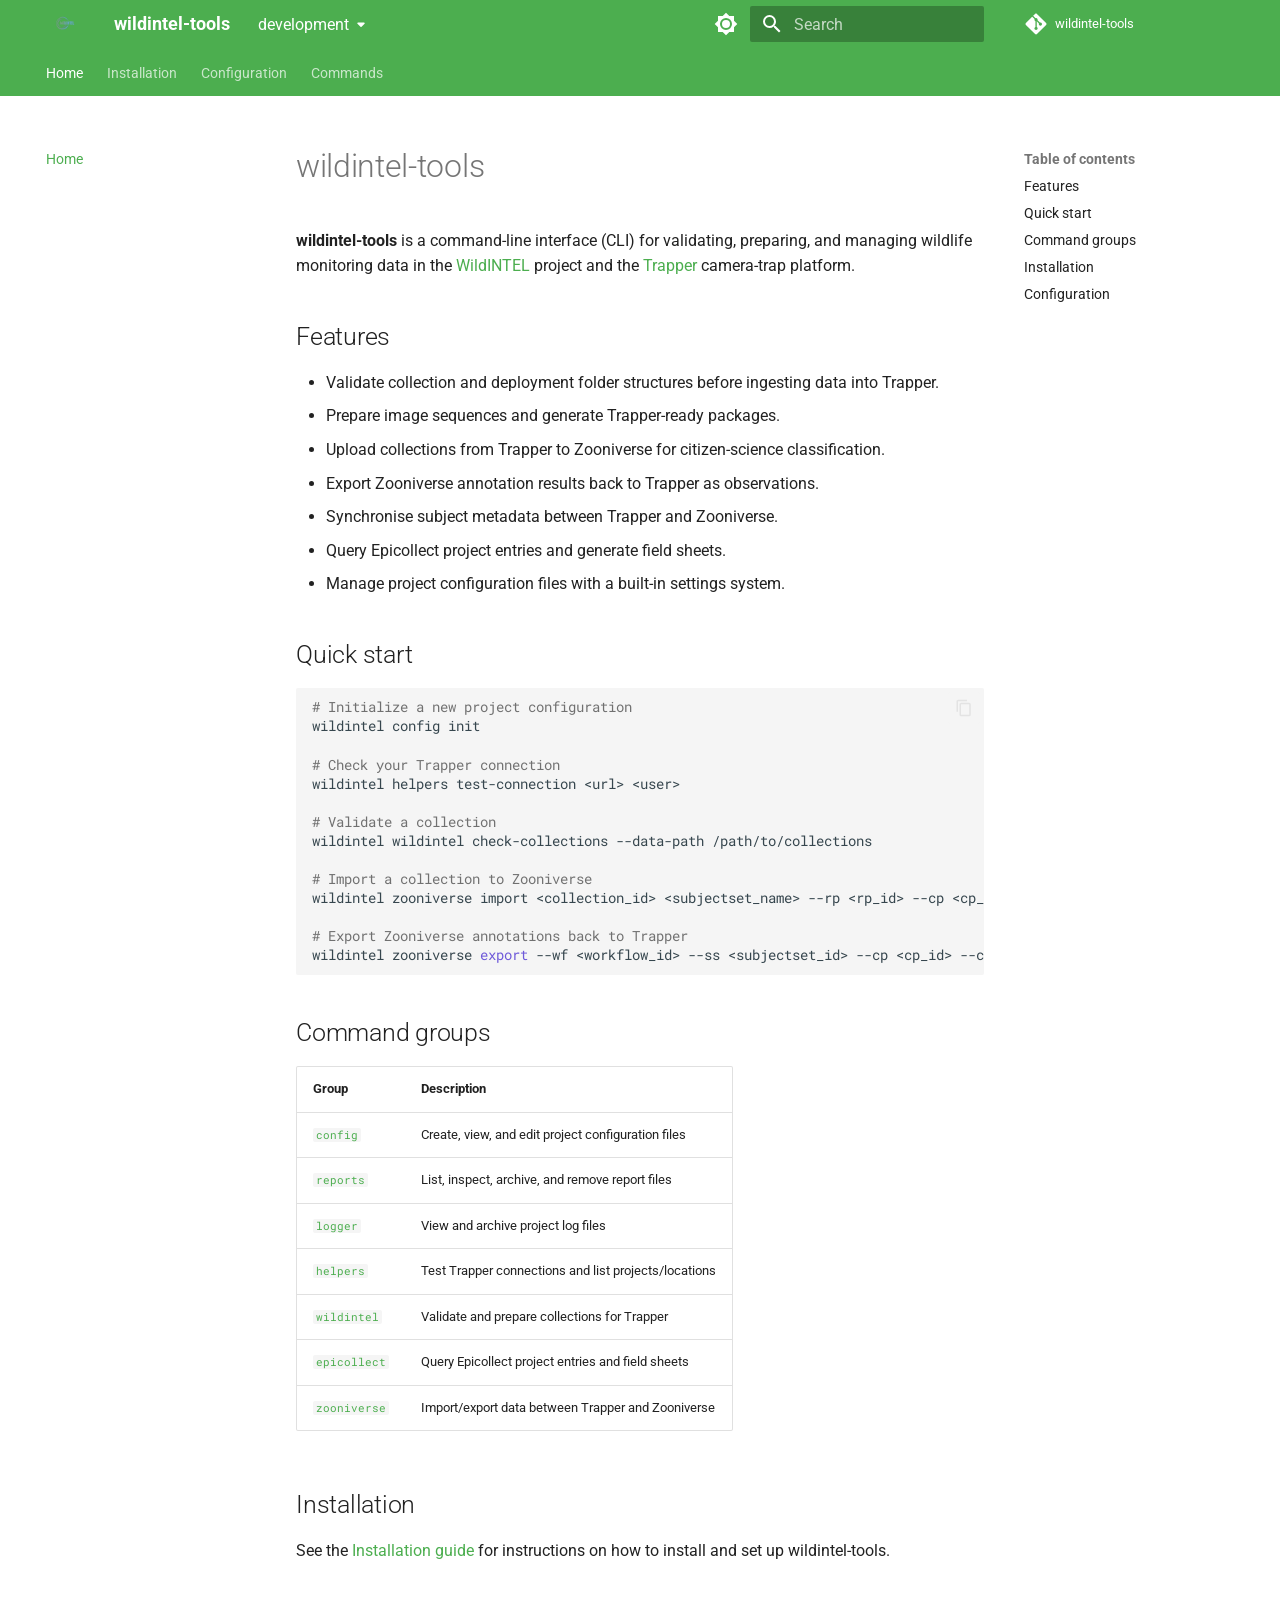
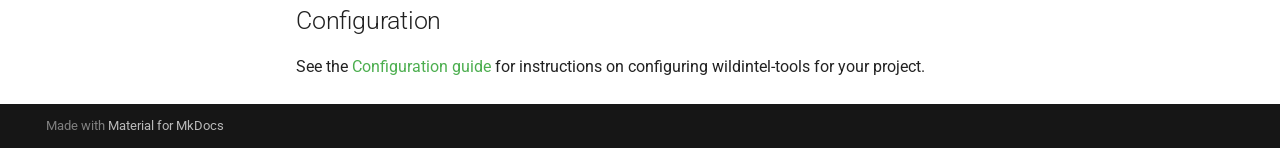
==== development/index.html @ 9eaab65e "Deployed 349ce92 to development with MkDocs 1.6.1 and mike 2.2.0" ====
<!doctype html>
<html lang="en" class="no-js">
  <head>
    
      <meta charset="utf-8">
      <meta name="viewport" content="width=device-width,initial-scale=1">
      
        <meta name="description" content="Utilities for validating and preparing wildlife monitoring data for the WildINTEL project and Trapper platform">
      
      
      
        <link rel="canonical" href="https://ijfvianauhu.github.io/wildintel-tools/development/">
      
      
      
        <link rel="next" href="installation/">
      
      
        
      
      
      <link rel="icon" href="assets/images/favicon.png">
      <meta name="generator" content="mkdocs-1.6.1, mkdocs-material-9.7.6">
    
    
      
        <title>wildintel-tools</title>
      
    
    
      <link rel="stylesheet" href="assets/stylesheets/main.484c7ddc.min.css">
      
        
        <link rel="stylesheet" href="assets/stylesheets/palette.ab4e12ef.min.css">
      
      


    
    
      
    
    
      
        
        
        <link rel="preconnect" href="https://fonts.gstatic.com" crossorigin>
        <link rel="stylesheet" href="https://fonts.googleapis.com/css?family=Roboto:300,300i,400,400i,700,700i%7CRoboto+Mono:400,400i,700,700i&display=fallback">
        <style>:root{--md-text-font:"Roboto";--md-code-font:"Roboto Mono"}</style>
      
    
    
      <link rel="stylesheet" href="stylesheets/extras.css">
    
    <script>__md_scope=new URL(".",location),__md_hash=e=>[...e].reduce(((e,_)=>(e<<5)-e+_.charCodeAt(0)),0),__md_get=(e,_=localStorage,t=__md_scope)=>JSON.parse(_.getItem(t.pathname+"."+e)),__md_set=(e,_,t=localStorage,a=__md_scope)=>{try{t.setItem(a.pathname+"."+e,JSON.stringify(_))}catch(e){}}</script>
    
      

    
    
  </head>
  
  
    
    
      
    
    
    
    
    <body dir="ltr" data-md-color-scheme="default" data-md-color-primary="green" data-md-color-accent="light-green">
  
    
    <input class="md-toggle" data-md-toggle="drawer" type="checkbox" id="__drawer" autocomplete="off">
    <input class="md-toggle" data-md-toggle="search" type="checkbox" id="__search" autocomplete="off">
    <label class="md-overlay" for="__drawer"></label>
    <div data-md-component="skip">
      
        
        <a href="#wildintel-tools" class="md-skip">
          Skip to content
        </a>
      
    </div>
    <div data-md-component="announce">
      
    </div>
    
      <div data-md-color-scheme="default" data-md-component="outdated" hidden>
        
      </div>
    
    
      

<header class="md-header" data-md-component="header">
  <nav class="md-header__inner md-grid" aria-label="Header">
    <a href="." title="wildintel-tools" class="md-header__button md-logo" aria-label="wildintel-tools" data-md-component="logo">
      
  <img src="imgs/logo.png" alt="logo">

    </a>
    <label class="md-header__button md-icon" for="__drawer">
      
      <svg xmlns="http://www.w3.org/2000/svg" viewBox="0 0 24 24"><path d="M3 6h18v2H3zm0 5h18v2H3zm0 5h18v2H3z"/></svg>
    </label>
    <div class="md-header__title" data-md-component="header-title">
      <div class="md-header__ellipsis">
        <div class="md-header__topic">
          <span class="md-ellipsis">
            wildintel-tools
          </span>
        </div>
        <div class="md-header__topic" data-md-component="header-topic">
          <span class="md-ellipsis">
            
              Home
            
          </span>
        </div>
      </div>
    </div>
    
      
        <form class="md-header__option" data-md-component="palette">
  
    
    
    
    <input class="md-option" data-md-color-media="" data-md-color-scheme="default" data-md-color-primary="green" data-md-color-accent="light-green"  aria-label="Switch to dark mode"  type="radio" name="__palette" id="__palette_0">
    
      <label class="md-header__button md-icon" title="Switch to dark mode" for="__palette_1" hidden>
        <svg xmlns="http://www.w3.org/2000/svg" viewBox="0 0 24 24"><path d="M12 8a4 4 0 0 0-4 4 4 4 0 0 0 4 4 4 4 0 0 0 4-4 4 4 0 0 0-4-4m0 10a6 6 0 0 1-6-6 6 6 0 0 1 6-6 6 6 0 0 1 6 6 6 6 0 0 1-6 6m8-9.31V4h-4.69L12 .69 8.69 4H4v4.69L.69 12 4 15.31V20h4.69L12 23.31 15.31 20H20v-4.69L23.31 12z"/></svg>
      </label>
    
  
    
    
    
    <input class="md-option" data-md-color-media="" data-md-color-scheme="slate" data-md-color-primary="green" data-md-color-accent="light-green"  aria-label="Switch to light mode"  type="radio" name="__palette" id="__palette_1">
    
      <label class="md-header__button md-icon" title="Switch to light mode" for="__palette_0" hidden>
        <svg xmlns="http://www.w3.org/2000/svg" viewBox="0 0 24 24"><path d="M12 18c-.89 0-1.74-.2-2.5-.55C11.56 16.5 13 14.42 13 12s-1.44-4.5-3.5-5.45C10.26 6.2 11.11 6 12 6a6 6 0 0 1 6 6 6 6 0 0 1-6 6m8-9.31V4h-4.69L12 .69 8.69 4H4v4.69L.69 12 4 15.31V20h4.69L12 23.31 15.31 20H20v-4.69L23.31 12z"/></svg>
      </label>
    
  
</form>
      
    
    
      <script>var palette=__md_get("__palette");if(palette&&palette.color){if("(prefers-color-scheme)"===palette.color.media){var media=matchMedia("(prefers-color-scheme: light)"),input=document.querySelector(media.matches?"[data-md-color-media='(prefers-color-scheme: light)']":"[data-md-color-media='(prefers-color-scheme: dark)']");palette.color.media=input.getAttribute("data-md-color-media"),palette.color.scheme=input.getAttribute("data-md-color-scheme"),palette.color.primary=input.getAttribute("data-md-color-primary"),palette.color.accent=input.getAttribute("data-md-color-accent")}for(var[key,value]of Object.entries(palette.color))document.body.setAttribute("data-md-color-"+key,value)}</script>
    
    
    
      
      
        <label class="md-header__button md-icon" for="__search">
          
          <svg xmlns="http://www.w3.org/2000/svg" viewBox="0 0 24 24"><path d="M9.5 3A6.5 6.5 0 0 1 16 9.5c0 1.61-.59 3.09-1.56 4.23l.27.27h.79l5 5-1.5 1.5-5-5v-.79l-.27-.27A6.52 6.52 0 0 1 9.5 16 6.5 6.5 0 0 1 3 9.5 6.5 6.5 0 0 1 9.5 3m0 2C7 5 5 7 5 9.5S7 14 9.5 14 14 12 14 9.5 12 5 9.5 5"/></svg>
        </label>
        <div class="md-search" data-md-component="search" role="dialog">
  <label class="md-search__overlay" for="__search"></label>
  <div class="md-search__inner" role="search">
    <form class="md-search__form" name="search">
      <input type="text" class="md-search__input" name="query" aria-label="Search" placeholder="Search" autocapitalize="off" autocorrect="off" autocomplete="off" spellcheck="false" data-md-component="search-query" required>
      <label class="md-search__icon md-icon" for="__search">
        
        <svg xmlns="http://www.w3.org/2000/svg" viewBox="0 0 24 24"><path d="M9.5 3A6.5 6.5 0 0 1 16 9.5c0 1.61-.59 3.09-1.56 4.23l.27.27h.79l5 5-1.5 1.5-5-5v-.79l-.27-.27A6.52 6.52 0 0 1 9.5 16 6.5 6.5 0 0 1 3 9.5 6.5 6.5 0 0 1 9.5 3m0 2C7 5 5 7 5 9.5S7 14 9.5 14 14 12 14 9.5 12 5 9.5 5"/></svg>
        
        <svg xmlns="http://www.w3.org/2000/svg" viewBox="0 0 24 24"><path d="M20 11v2H8l5.5 5.5-1.42 1.42L4.16 12l7.92-7.92L13.5 5.5 8 11z"/></svg>
      </label>
      <nav class="md-search__options" aria-label="Search">
        
        <button type="reset" class="md-search__icon md-icon" title="Clear" aria-label="Clear" tabindex="-1">
          
          <svg xmlns="http://www.w3.org/2000/svg" viewBox="0 0 24 24"><path d="M19 6.41 17.59 5 12 10.59 6.41 5 5 6.41 10.59 12 5 17.59 6.41 19 12 13.41 17.59 19 19 17.59 13.41 12z"/></svg>
        </button>
      </nav>
      
    </form>
    <div class="md-search__output">
      <div class="md-search__scrollwrap" tabindex="0" data-md-scrollfix>
        <div class="md-search-result" data-md-component="search-result">
          <div class="md-search-result__meta">
            Initializing search
          </div>
          <ol class="md-search-result__list" role="presentation"></ol>
        </div>
      </div>
    </div>
  </div>
</div>
      
    
    
      <div class="md-header__source">
        <a href="https://github.com/ijfvianauhu/wildintel-tools" title="Go to repository" class="md-source" data-md-component="source">
  <div class="md-source__icon md-icon">
    
    <svg xmlns="http://www.w3.org/2000/svg" viewBox="0 0 448 512"><!--! Font Awesome Free 7.1.0 by @fontawesome - https://fontawesome.com License - https://fontawesome.com/license/free (Icons: CC BY 4.0, Fonts: SIL OFL 1.1, Code: MIT License) Copyright 2025 Fonticons, Inc.--><path d="M439.6 236.1 244 40.5c-5.4-5.5-12.8-8.5-20.4-8.5s-15 3-20.4 8.4L162.5 81l51.5 51.5c27.1-9.1 52.7 16.8 43.4 43.7l49.7 49.7c34.2-11.8 61.2 31 35.5 56.7-26.5 26.5-70.2-2.9-56-37.3L240.3 199v121.9c25.3 12.5 22.3 41.8 9.1 55-6.4 6.4-15.2 10.1-24.3 10.1s-17.8-3.6-24.3-10.1c-17.6-17.6-11.1-46.9 11.2-56v-123c-20.8-8.5-24.6-30.7-18.6-45L142.6 101 8.5 235.1C3 240.6 0 247.9 0 255.5s3 15 8.5 20.4l195.6 195.7c5.4 5.4 12.7 8.4 20.4 8.4s15-3 20.4-8.4l194.7-194.7c5.4-5.4 8.4-12.8 8.4-20.4s-3-15-8.4-20.4"/></svg>
  </div>
  <div class="md-source__repository">
    wildintel-tools
  </div>
</a>
      </div>
    
  </nav>
  
</header>
    
    <div class="md-container" data-md-component="container">
      
      
        
          
            
<nav class="md-tabs" aria-label="Tabs" data-md-component="tabs">
  <div class="md-grid">
    <ul class="md-tabs__list">
      
        
  
  
  
    
  
  
    <li class="md-tabs__item md-tabs__item--active">
      <a href="." class="md-tabs__link">
        
  
  
    
  
  Home

      </a>
    </li>
  

      
        
  
  
  
  
    <li class="md-tabs__item">
      <a href="installation/" class="md-tabs__link">
        
  
  
    
  
  Installation

      </a>
    </li>
  

      
        
  
  
  
  
    <li class="md-tabs__item">
      <a href="configuration/" class="md-tabs__link">
        
  
  
    
  
  Configuration

      </a>
    </li>
  

      
        
  
  
  
  
    
    
      <li class="md-tabs__item">
        <a href="commands/config/" class="md-tabs__link">
          
  
  
  Commands

        </a>
      </li>
    
  

      
    </ul>
  </div>
</nav>
          
        
      
      <main class="md-main" data-md-component="main">
        <div class="md-main__inner md-grid">
          
            
              
              <div class="md-sidebar md-sidebar--primary" data-md-component="sidebar" data-md-type="navigation" >
                <div class="md-sidebar__scrollwrap">
                  <div class="md-sidebar__inner">
                    


  


<nav class="md-nav md-nav--primary md-nav--lifted" aria-label="Navigation" data-md-level="0">
  <label class="md-nav__title" for="__drawer">
    <a href="." title="wildintel-tools" class="md-nav__button md-logo" aria-label="wildintel-tools" data-md-component="logo">
      
  <img src="imgs/logo.png" alt="logo">

    </a>
    wildintel-tools
  </label>
  
    <div class="md-nav__source">
      <a href="https://github.com/ijfvianauhu/wildintel-tools" title="Go to repository" class="md-source" data-md-component="source">
  <div class="md-source__icon md-icon">
    
    <svg xmlns="http://www.w3.org/2000/svg" viewBox="0 0 448 512"><!--! Font Awesome Free 7.1.0 by @fontawesome - https://fontawesome.com License - https://fontawesome.com/license/free (Icons: CC BY 4.0, Fonts: SIL OFL 1.1, Code: MIT License) Copyright 2025 Fonticons, Inc.--><path d="M439.6 236.1 244 40.5c-5.4-5.5-12.8-8.5-20.4-8.5s-15 3-20.4 8.4L162.5 81l51.5 51.5c27.1-9.1 52.7 16.8 43.4 43.7l49.7 49.7c34.2-11.8 61.2 31 35.5 56.7-26.5 26.5-70.2-2.9-56-37.3L240.3 199v121.9c25.3 12.5 22.3 41.8 9.1 55-6.4 6.4-15.2 10.1-24.3 10.1s-17.8-3.6-24.3-10.1c-17.6-17.6-11.1-46.9 11.2-56v-123c-20.8-8.5-24.6-30.7-18.6-45L142.6 101 8.5 235.1C3 240.6 0 247.9 0 255.5s3 15 8.5 20.4l195.6 195.7c5.4 5.4 12.7 8.4 20.4 8.4s15-3 20.4-8.4l194.7-194.7c5.4-5.4 8.4-12.8 8.4-20.4s-3-15-8.4-20.4"/></svg>
  </div>
  <div class="md-source__repository">
    wildintel-tools
  </div>
</a>
    </div>
  
  <ul class="md-nav__list" data-md-scrollfix>
    
      
      
  
  
    
  
  
  
    <li class="md-nav__item md-nav__item--active">
      
      <input class="md-nav__toggle md-toggle" type="checkbox" id="__toc">
      
      
        
      
      
        <label class="md-nav__link md-nav__link--active" for="__toc">
          
  
  
  <span class="md-ellipsis">
    
  
    Home
  

    
  </span>
  
  

          <span class="md-nav__icon md-icon"></span>
        </label>
      
      <a href="." class="md-nav__link md-nav__link--active">
        
  
  
  <span class="md-ellipsis">
    
  
    Home
  

    
  </span>
  
  

      </a>
      
        

<nav class="md-nav md-nav--secondary" aria-label="Table of contents">
  
  
  
    
  
  
    <label class="md-nav__title" for="__toc">
      <span class="md-nav__icon md-icon"></span>
      Table of contents
    </label>
    <ul class="md-nav__list" data-md-component="toc" data-md-scrollfix>
      
        <li class="md-nav__item">
  <a href="#features" class="md-nav__link">
    <span class="md-ellipsis">
      
        Features
      
    </span>
  </a>
  
</li>
      
        <li class="md-nav__item">
  <a href="#quick-start" class="md-nav__link">
    <span class="md-ellipsis">
      
        Quick start
      
    </span>
  </a>
  
</li>
      
        <li class="md-nav__item">
  <a href="#command-groups" class="md-nav__link">
    <span class="md-ellipsis">
      
        Command groups
      
    </span>
  </a>
  
</li>
      
        <li class="md-nav__item">
  <a href="#installation" class="md-nav__link">
    <span class="md-ellipsis">
      
        Installation
      
    </span>
  </a>
  
</li>
      
        <li class="md-nav__item">
  <a href="#configuration" class="md-nav__link">
    <span class="md-ellipsis">
      
        Configuration
      
    </span>
  </a>
  
</li>
      
    </ul>
  
</nav>
      
    </li>
  

    
      
      
  
  
  
  
    <li class="md-nav__item">
      <a href="installation/" class="md-nav__link">
        
  
  
  <span class="md-ellipsis">
    
  
    Installation
  

    
  </span>
  
  

      </a>
    </li>
  

    
      
      
  
  
  
  
    <li class="md-nav__item">
      <a href="configuration/" class="md-nav__link">
        
  
  
  <span class="md-ellipsis">
    
  
    Configuration
  

    
  </span>
  
  

      </a>
    </li>
  

    
      
      
  
  
  
  
    
    
    
    
      
      
        
      
    
    
    <li class="md-nav__item md-nav__item--nested">
      
        
        
        <input class="md-nav__toggle md-toggle " type="checkbox" id="__nav_4" >
        
          
          <label class="md-nav__link" for="__nav_4" id="__nav_4_label" tabindex="0">
            
  
  
  <span class="md-ellipsis">
    
  
    Commands
  

    
  </span>
  
  

            <span class="md-nav__icon md-icon"></span>
          </label>
        
        <nav class="md-nav" data-md-level="1" aria-labelledby="__nav_4_label" aria-expanded="false">
          <label class="md-nav__title" for="__nav_4">
            <span class="md-nav__icon md-icon"></span>
            
  
    Commands
  

          </label>
          <ul class="md-nav__list" data-md-scrollfix>
            
              
                
  
  
  
  
    <li class="md-nav__item">
      <a href="commands/config/" class="md-nav__link">
        
  
  
  <span class="md-ellipsis">
    
  
    config
  

    
  </span>
  
  

      </a>
    </li>
  

              
            
              
                
  
  
  
  
    <li class="md-nav__item">
      <a href="commands/reports/" class="md-nav__link">
        
  
  
  <span class="md-ellipsis">
    
  
    reports
  

    
  </span>
  
  

      </a>
    </li>
  

              
            
              
                
  
  
  
  
    <li class="md-nav__item">
      <a href="commands/logger/" class="md-nav__link">
        
  
  
  <span class="md-ellipsis">
    
  
    logger
  

    
  </span>
  
  

      </a>
    </li>
  

              
            
              
                
  
  
  
  
    <li class="md-nav__item">
      <a href="commands/helpers/" class="md-nav__link">
        
  
  
  <span class="md-ellipsis">
    
  
    helpers
  

    
  </span>
  
  

      </a>
    </li>
  

              
            
              
                
  
  
  
  
    <li class="md-nav__item">
      <a href="commands/wildintel/" class="md-nav__link">
        
  
  
  <span class="md-ellipsis">
    
  
    wildintel
  

    
  </span>
  
  

      </a>
    </li>
  

              
            
              
                
  
  
  
  
    <li class="md-nav__item">
      <a href="commands/epicollect/" class="md-nav__link">
        
  
  
  <span class="md-ellipsis">
    
  
    epicollect
  

    
  </span>
  
  

      </a>
    </li>
  

              
            
              
                
  
  
  
  
    <li class="md-nav__item">
      <a href="commands/zooniverse/" class="md-nav__link">
        
  
  
  <span class="md-ellipsis">
    
  
    zooniverse
  

    
  </span>
  
  

      </a>
    </li>
  

              
            
          </ul>
        </nav>
      
    </li>
  

    
  </ul>
</nav>
                  </div>
                </div>
              </div>
            
            
              
              <div class="md-sidebar md-sidebar--secondary" data-md-component="sidebar" data-md-type="toc" >
                <div class="md-sidebar__scrollwrap">
                  <div class="md-sidebar__inner">
                    

<nav class="md-nav md-nav--secondary" aria-label="Table of contents">
  
  
  
    
  
  
    <label class="md-nav__title" for="__toc">
      <span class="md-nav__icon md-icon"></span>
      Table of contents
    </label>
    <ul class="md-nav__list" data-md-component="toc" data-md-scrollfix>
      
        <li class="md-nav__item">
  <a href="#features" class="md-nav__link">
    <span class="md-ellipsis">
      
        Features
      
    </span>
  </a>
  
</li>
      
        <li class="md-nav__item">
  <a href="#quick-start" class="md-nav__link">
    <span class="md-ellipsis">
      
        Quick start
      
    </span>
  </a>
  
</li>
      
        <li class="md-nav__item">
  <a href="#command-groups" class="md-nav__link">
    <span class="md-ellipsis">
      
        Command groups
      
    </span>
  </a>
  
</li>
      
        <li class="md-nav__item">
  <a href="#installation" class="md-nav__link">
    <span class="md-ellipsis">
      
        Installation
      
    </span>
  </a>
  
</li>
      
        <li class="md-nav__item">
  <a href="#configuration" class="md-nav__link">
    <span class="md-ellipsis">
      
        Configuration
      
    </span>
  </a>
  
</li>
      
    </ul>
  
</nav>
                  </div>
                </div>
              </div>
            
          
          
            <div class="md-content" data-md-component="content">
              
              <article class="md-content__inner md-typeset">
                
                  


  
  


<h1 id="wildintel-tools">wildintel-tools</h1>
<p><strong>wildintel-tools</strong> is a command-line interface (CLI) for validating, preparing, and managing wildlife monitoring data in the <a href="https://wildintel.uhu.es">WildINTEL</a> project and the <a href="https://trapper-project.org">Trapper</a> camera-trap platform.</p>
<h2 id="features">Features</h2>
<ul>
<li>Validate collection and deployment folder structures before ingesting data into Trapper.</li>
<li>Prepare image sequences and generate Trapper-ready packages.</li>
<li>Upload collections from Trapper to Zooniverse for citizen-science classification.</li>
<li>Export Zooniverse annotation results back to Trapper as observations.</li>
<li>Synchronise subject metadata between Trapper and Zooniverse.</li>
<li>Query Epicollect project entries and generate field sheets.</li>
<li>Manage project configuration files with a built-in settings system.</li>
</ul>
<h2 id="quick-start">Quick start</h2>
<div class="highlight"><pre><span></span><code><a id="__codelineno-0-1" name="__codelineno-0-1" href="#__codelineno-0-1"></a><span class="c1"># Initialize a new project configuration</span>
<a id="__codelineno-0-2" name="__codelineno-0-2" href="#__codelineno-0-2"></a>wildintel<span class="w"> </span>config<span class="w"> </span>init
<a id="__codelineno-0-3" name="__codelineno-0-3" href="#__codelineno-0-3"></a>
<a id="__codelineno-0-4" name="__codelineno-0-4" href="#__codelineno-0-4"></a><span class="c1"># Check your Trapper connection</span>
<a id="__codelineno-0-5" name="__codelineno-0-5" href="#__codelineno-0-5"></a>wildintel<span class="w"> </span>helpers<span class="w"> </span>test-connection<span class="w"> </span>&lt;url&gt;<span class="w"> </span>&lt;user&gt;
<a id="__codelineno-0-6" name="__codelineno-0-6" href="#__codelineno-0-6"></a>
<a id="__codelineno-0-7" name="__codelineno-0-7" href="#__codelineno-0-7"></a><span class="c1"># Validate a collection</span>
<a id="__codelineno-0-8" name="__codelineno-0-8" href="#__codelineno-0-8"></a>wildintel<span class="w"> </span>wildintel<span class="w"> </span>check-collections<span class="w"> </span>--data-path<span class="w"> </span>/path/to/collections
<a id="__codelineno-0-9" name="__codelineno-0-9" href="#__codelineno-0-9"></a>
<a id="__codelineno-0-10" name="__codelineno-0-10" href="#__codelineno-0-10"></a><span class="c1"># Import a collection to Zooniverse</span>
<a id="__codelineno-0-11" name="__codelineno-0-11" href="#__codelineno-0-11"></a>wildintel<span class="w"> </span>zooniverse<span class="w"> </span>import<span class="w"> </span>&lt;collection_id&gt;<span class="w"> </span>&lt;subjectset_name&gt;<span class="w"> </span>--rp<span class="w"> </span>&lt;rp_id&gt;<span class="w"> </span>--cp<span class="w"> </span>&lt;cp_id&gt;
<a id="__codelineno-0-12" name="__codelineno-0-12" href="#__codelineno-0-12"></a>
<a id="__codelineno-0-13" name="__codelineno-0-13" href="#__codelineno-0-13"></a><span class="c1"># Export Zooniverse annotations back to Trapper</span>
<a id="__codelineno-0-14" name="__codelineno-0-14" href="#__codelineno-0-14"></a>wildintel<span class="w"> </span>zooniverse<span class="w"> </span><span class="nb">export</span><span class="w"> </span>--wf<span class="w"> </span>&lt;workflow_id&gt;<span class="w"> </span>--ss<span class="w"> </span>&lt;subjectset_id&gt;<span class="w"> </span>--cp<span class="w"> </span>&lt;cp_id&gt;<span class="w"> </span>--collection<span class="w"> </span>&lt;collection_id&gt;
</code></pre></div>
<h2 id="command-groups">Command groups</h2>
<table>
<thead>
<tr>
<th>Group</th>
<th>Description</th>
</tr>
</thead>
<tbody>
<tr>
<td><a href="commands/config/"><code>config</code></a></td>
<td>Create, view, and edit project configuration files</td>
</tr>
<tr>
<td><a href="commands/reports/"><code>reports</code></a></td>
<td>List, inspect, archive, and remove report files</td>
</tr>
<tr>
<td><a href="commands/logger/"><code>logger</code></a></td>
<td>View and archive project log files</td>
</tr>
<tr>
<td><a href="commands/helpers/"><code>helpers</code></a></td>
<td>Test Trapper connections and list projects/locations</td>
</tr>
<tr>
<td><a href="commands/wildintel/"><code>wildintel</code></a></td>
<td>Validate and prepare collections for Trapper</td>
</tr>
<tr>
<td><a href="commands/epicollect/"><code>epicollect</code></a></td>
<td>Query Epicollect project entries and field sheets</td>
</tr>
<tr>
<td><a href="commands/zooniverse/"><code>zooniverse</code></a></td>
<td>Import/export data between Trapper and Zooniverse</td>
</tr>
</tbody>
</table>
<h2 id="installation">Installation</h2>
<p>See the <a href="installation/">Installation guide</a> for instructions on how to install and set up wildintel-tools.</p>
<h2 id="configuration">Configuration</h2>
<p>See the <a href="configuration/">Configuration guide</a> for instructions on configuring wildintel-tools for your project.</p>












                
              </article>
            </div>
          
          
<script>var target=document.getElementById(location.hash.slice(1));target&&target.name&&(target.checked=target.name.startsWith("__tabbed_"))</script>
        </div>
        
          <button type="button" class="md-top md-icon" data-md-component="top" hidden>
  
  <svg xmlns="http://www.w3.org/2000/svg" viewBox="0 0 24 24"><path d="M13 20h-2V8l-5.5 5.5-1.42-1.42L12 4.16l7.92 7.92-1.42 1.42L13 8z"/></svg>
  Back to top
</button>
        
      </main>
      
        <footer class="md-footer">
  
  <div class="md-footer-meta md-typeset">
    <div class="md-footer-meta__inner md-grid">
      <div class="md-copyright">
  
  
    Made with
    <a href="https://squidfunk.github.io/mkdocs-material/" target="_blank" rel="noopener">
      Material for MkDocs
    </a>
  
</div>
      
    </div>
  </div>
</footer>
      
    </div>
    <div class="md-dialog" data-md-component="dialog">
      <div class="md-dialog__inner md-typeset"></div>
    </div>
    
    
    
      
      
      <script id="__config" type="application/json">{"annotate": null, "base": ".", "features": ["navigation.tabs", "navigation.sections", "navigation.top", "search.highlight", "content.code.copy", "content.code.annotate", "navigation.tabs"], "search": "assets/javascripts/workers/search.2c215733.min.js", "tags": null, "translations": {"clipboard.copied": "Copied to clipboard", "clipboard.copy": "Copy to clipboard", "search.result.more.one": "1 more on this page", "search.result.more.other": "# more on this page", "search.result.none": "No matching documents", "search.result.one": "1 matching document", "search.result.other": "# matching documents", "search.result.placeholder": "Type to start searching", "search.result.term.missing": "Missing", "select.version": "Select version"}, "version": {"provider": "mike"}}</script>
    
    
      <script src="assets/javascripts/bundle.79ae519e.min.js"></script>
      
    
  </body>
</html>
---- development/assets/stylesheets/main.484c7ddc.min.css ----
@charset "UTF-8";html{-webkit-text-size-adjust:none;-moz-text-size-adjust:none;text-size-adjust:none;box-sizing:border-box}*,:after,:before{box-sizing:inherit}@media (prefers-reduced-motion){*,:after,:before{transition:none!important}}body{margin:0}a,button,input,label{-webkit-tap-highlight-color:transparent}a{color:inherit;text-decoration:none}hr{border:0;box-sizing:initial;display:block;height:.05rem;overflow:visible;padding:0}small{font-size:80%}sub,sup{line-height:1em}img{border-style:none}table{border-collapse:initial;border-spacing:0}td,th{font-weight:400;vertical-align:top}button{background:#0000;border:0;font-family:inherit;font-size:inherit;margin:0;padding:0}input{border:0;outline:none}:root{--md-primary-fg-color:#4051b5;--md-primary-fg-color--light:#5d6cc0;--md-primary-fg-color--dark:#303fa1;--md-primary-bg-color:#fff;--md-primary-bg-color--light:#ffffffb3;--md-accent-fg-color:#526cfe;--md-accent-fg-color--transparent:#526cfe1a;--md-accent-bg-color:#fff;--md-accent-bg-color--light:#ffffffb3}[data-md-color-scheme=default]{color-scheme:light}[data-md-color-scheme=default] img[src$="#gh-dark-mode-only"],[data-md-color-scheme=default] img[src$="#only-dark"]{display:none}:root,[data-md-color-scheme=default]{--md-hue:225deg;--md-default-fg-color:#000000de;--md-default-fg-color--light:#0000008a;--md-default-fg-color--lighter:#00000052;--md-default-fg-color--lightest:#00000012;--md-default-bg-color:#fff;--md-default-bg-color--light:#ffffffb3;--md-default-bg-color--lighter:#ffffff4d;--md-default-bg-color--lightest:#ffffff1f;--md-code-fg-color:#36464e;--md-code-bg-color:#f5f5f5;--md-code-bg-color--light:#f5f5f5b3;--md-code-bg-color--lighter:#f5f5f54d;--md-code-hl-color:#4287ff;--md-code-hl-color--light:#4287ff1a;--md-code-hl-number-color:#d52a2a;--md-code-hl-special-color:#db1457;--md-code-hl-function-color:#a846b9;--md-code-hl-constant-color:#6e59d9;--md-code-hl-keyword-color:#3f6ec6;--md-code-hl-string-color:#1c7d4d;--md-code-hl-name-color:var(--md-code-fg-color);--md-code-hl-operator-color:var(--md-default-fg-color--light);--md-code-hl-punctuation-color:var(--md-default-fg-color--light);--md-code-hl-comment-color:var(--md-default-fg-color--light);--md-code-hl-generic-color:var(--md-default-fg-color--light);--md-code-hl-variable-color:var(--md-default-fg-color--light);--md-typeset-color:var(--md-default-fg-color);--md-typeset-a-color:var(--md-primary-fg-color);--md-typeset-del-color:#f5503d26;--md-typeset-ins-color:#0bd57026;--md-typeset-kbd-color:#fafafa;--md-typeset-kbd-accent-color:#fff;--md-typeset-kbd-border-color:#b8b8b8;--md-typeset-mark-color:#ffff0080;--md-typeset-table-color:#0000001f;--md-typeset-table-color--light:rgba(0,0,0,.035);--md-admonition-fg-color:var(--md-default-fg-color);--md-admonition-bg-color:var(--md-default-bg-color);--md-warning-fg-color:#000000de;--md-warning-bg-color:#ff9;--md-footer-fg-color:#fff;--md-footer-fg-color--light:#ffffffb3;--md-footer-fg-color--lighter:#ffffff73;--md-footer-bg-color:#000000de;--md-footer-bg-color--dark:#00000052;--md-shadow-z1:0 0.2rem 0.5rem #0000000d,0 0 0.05rem #0000001a;--md-shadow-z2:0 0.2rem 0.5rem #0000001a,0 0 0.05rem #00000040;--md-shadow-z3:0 0.2rem 0.5rem #0003,0 0 0.05rem #00000059}.md-icon svg{fill:currentcolor;display:block;height:1.2rem;width:1.2rem}body{-webkit-font-smoothing:antialiased;-moz-osx-font-smoothing:grayscale;--md-text-font-family:var(--md-text-font,_),-apple-system,BlinkMacSystemFont,Helvetica,Arial,sans-serif;--md-code-font-family:var(--md-code-font,_),SFMono-Regular,Consolas,Menlo,monospace}aside,body,input{font-feature-settings:"kern","liga";color:var(--md-typeset-color);font-family:var(--md-text-font-family)}code,kbd,pre{font-feature-settings:"kern";font-family:var(--md-code-font-family)}:root{--md-typeset-table-sort-icon:url('data:image/svg+xml;charset=utf-8,<svg xmlns="http://www.w3.org/2000/svg" viewBox="0 0 24 24"><path d="m18 21-4-4h3V7h-3l4-4 4 4h-3v10h3M2 19v-2h10v2M2 13v-2h7v2M2 7V5h4v2z"/></svg>');--md-typeset-table-sort-icon--asc:url('data:image/svg+xml;charset=utf-8,<svg xmlns="http://www.w3.org/2000/svg" viewBox="0 0 24 24"><path d="M19 17h3l-4 4-4-4h3V3h2M2 17h10v2H2M6 5v2H2V5m0 6h7v2H2z"/></svg>');--md-typeset-table-sort-icon--desc:url('data:image/svg+xml;charset=utf-8,<svg xmlns="http://www.w3.org/2000/svg" viewBox="0 0 24 24"><path d="M19 7h3l-4-4-4 4h3v14h2M2 17h10v2H2M6 5v2H2V5m0 6h7v2H2z"/></svg>')}.md-typeset{-webkit-print-color-adjust:exact;color-adjust:exact;font-size:.8rem;line-height:1.6;overflow-wrap:break-word}@media print{.md-typeset{font-size:.68rem}}.md-typeset blockquote,.md-typeset dl,.md-typeset figure,.md-typeset ol,.md-typeset pre,.md-typeset ul{margin-bottom:1em;margin-top:1em}.md-typeset h1{color:var(--md-default-fg-color--light);font-size:2em;line-height:1.3;margin:0 0 1.25em}.md-typeset h1,.md-typeset h2{font-weight:300;letter-spacing:-.01em}.md-typeset h2{font-size:1.5625em;line-height:1.4;margin:1.6em 0 .64em}.md-typeset h3{font-size:1.25em;font-weight:400;letter-spacing:-.01em;line-height:1.5;margin:1.6em 0 .8em}.md-typeset h2+h3{margin-top:.8em}.md-typeset h4{font-weight:700;letter-spacing:-.01em;margin:1em 0}.md-typeset h5,.md-typeset h6{color:var(--md-default-fg-color--light);font-size:.8em;font-weight:700;letter-spacing:-.01em;margin:1.25em 0}.md-typeset h5{text-transform:uppercase}.md-typeset h5 code{text-transform:none}.md-typeset hr{border-bottom:.05rem solid var(--md-default-fg-color--lightest);display:flow-root;margin:1.5em 0}.md-typeset a{color:var(--md-typeset-a-color);word-break:break-word}.md-typeset a,.md-typeset a:before{transition:color 125ms}.md-typeset a:focus,.md-typeset a:hover{color:var(--md-accent-fg-color)}.md-typeset a:focus code,.md-typeset a:hover code{background-color:var(--md-accent-fg-color--transparent);color:var(--md-accent-fg-color)}.md-typeset a code{color:var(--md-typeset-a-color)}.md-typeset a.focus-visible{outline-color:var(--md-accent-fg-color);outline-offset:.2rem}.md-typeset code,.md-typeset kbd,.md-typeset pre{color:var(--md-code-fg-color);direction:ltr;font-variant-ligatures:none;transition:background-color 125ms}@media print{.md-typeset code,.md-typeset kbd,.md-typeset pre{white-space:pre-wrap}}.md-typeset code{background-color:var(--md-code-bg-color);border-radius:.1rem;-webkit-box-decoration-break:clone;box-decoration-break:clone;font-size:.85em;padding:0 .2941176471em;transition:color 125ms,background-color 125ms;word-break:break-word}.md-typeset code:not(.focus-visible){-webkit-tap-highlight-color:transparent;outline:none}.md-typeset pre{display:flow-root;line-height:1.4;position:relative}.md-typeset pre>code{-webkit-box-decoration-break:slice;box-decoration-break:slice;box-shadow:none;display:block;margin:0;outline-color:var(--md-accent-fg-color);overflow:auto;padding:.7720588235em 1.1764705882em;scrollbar-color:var(--md-default-fg-color--lighter) #0000;scrollbar-width:thin;touch-action:auto;word-break:normal}.md-typeset pre>code:hover{scrollbar-color:var(--md-accent-fg-color) #0000}.md-typeset pre>code::-webkit-scrollbar{height:.2rem;width:.2rem}.md-typeset pre>code::-webkit-scrollbar-thumb{background-color:var(--md-default-fg-color--lighter)}.md-typeset pre>code::-webkit-scrollbar-thumb:hover{background-color:var(--md-accent-fg-color)}.md-typeset kbd{background-color:var(--md-typeset-kbd-color);border-radius:.1rem;box-shadow:0 .1rem 0 .05rem var(--md-typeset-kbd-border-color),0 .1rem 0 var(--md-typeset-kbd-border-color),0 -.1rem .2rem var(--md-typeset-kbd-accent-color) inset;color:var(--md-default-fg-color);display:inline-block;font-size:.75em;padding:0 .6666666667em;vertical-align:text-top;word-break:break-word}.md-typeset mark{background-color:var(--md-typeset-mark-color);-webkit-box-decoration-break:clone;box-decoration-break:clone;color:inherit;word-break:break-word}.md-typeset abbr{cursor:help;text-decoration:none}.md-typeset [data-preview],.md-typeset abbr{border-bottom:.05rem dotted var(--md-default-fg-color--light)}.md-typeset small{opacity:.75}[dir=ltr] .md-typeset sub,[dir=ltr] .md-typeset sup{margin-left:.078125em}[dir=rtl] .md-typeset sub,[dir=rtl] .md-typeset sup{margin-right:.078125em}[dir=ltr] .md-typeset blockquote{padding-left:.6rem}[dir=rtl] .md-typeset blockquote{padding-right:.6rem}[dir=ltr] .md-typeset blockquote{border-left:.2rem solid var(--md-default-fg-color--lighter)}[dir=rtl] .md-typeset blockquote{border-right:.2rem solid var(--md-default-fg-color--lighter)}.md-typeset blockquote{color:var(--md-default-fg-color--light);margin-left:0;margin-right:0}.md-typeset ul{list-style-type:disc}.md-typeset ul[type]{list-style-type:revert-layer}[dir=ltr] .md-typeset ol,[dir=ltr] .md-typeset ul{margin-left:.625em}[dir=rtl] .md-typeset ol,[dir=rtl] .md-typeset ul{margin-right:.625em}.md-typeset ol,.md-typeset ul{padding:0}.md-typeset ol:not([hidden]),.md-typeset ul:not([hidden]){display:flow-root}.md-typeset ol ol,.md-typeset ul ol{list-style-type:lower-alpha}.md-typeset ol ol ol,.md-typeset ul ol ol{list-style-type:lower-roman}.md-typeset ol ol ol ol,.md-typeset ul ol ol ol{list-style-type:upper-alpha}.md-typeset ol ol ol ol ol,.md-typeset ul ol ol ol ol{list-style-type:upper-roman}.md-typeset ol[type],.md-typeset ul[type]{list-style-type:revert-layer}[dir=ltr] .md-typeset ol li,[dir=ltr] .md-typeset ul li{margin-left:1.25em}[dir=rtl] .md-typeset ol li,[dir=rtl] .md-typeset ul li{margin-right:1.25em}.md-typeset ol li,.md-typeset ul li{margin-bottom:.5em}.md-typeset ol li blockquote,.md-typeset ol li p,.md-typeset ul li blockquote,.md-typeset ul li p{margin:.5em 0}.md-typeset ol li:last-child,.md-typeset ul li:last-child{margin-bottom:0}[dir=ltr] .md-typeset ol li ol,[dir=ltr] .md-typeset ol li ul,[dir=ltr] .md-typeset ul li ol,[dir=ltr] .md-typeset ul li ul{margin-left:.625em}[dir=rtl] .md-typeset ol li ol,[dir=rtl] .md-typeset ol li ul,[dir=rtl] .md-typeset ul li ol,[dir=rtl] .md-typeset ul li ul{margin-right:.625em}.md-typeset ol li ol,.md-typeset ol li ul,.md-typeset ul li ol,.md-typeset ul li ul{margin-bottom:.5em;margin-top:.5em}[dir=ltr] .md-typeset dd{margin-left:1.875em}[dir=rtl] .md-typeset dd{margin-right:1.875em}.md-typeset dd{margin-bottom:1.5em;margin-top:1em}.md-typeset img,.md-typeset svg,.md-typeset video{height:auto;max-width:100%}.md-typeset img[align=left]{margin:1em 1em 1em 0}.md-typeset img[align=right]{margin:1em 0 1em 1em}.md-typeset img[align]:only-child{margin-top:0}.md-typeset figure{display:flow-root;margin:1em auto;max-width:100%;text-align:center;width:fit-content}.md-typeset figure img{display:block;margin:0 auto}.md-typeset figcaption{font-style:italic;margin:1em auto;max-width:24rem}.md-typeset iframe{max-width:100%}.md-typeset table:not([class]){background-color:var(--md-default-bg-color);border:.05rem solid var(--md-typeset-table-color);border-radius:.1rem;display:inline-block;font-size:.64rem;max-width:100%;overflow:auto;touch-action:auto}@media print{.md-typeset table:not([class]){display:table}}.md-typeset table:not([class])+*{margin-top:1.5em}.md-typeset table:not([class]) td>:first-child,.md-typeset table:not([class]) th>:first-child{margin-top:0}.md-typeset table:not([class]) td>:last-child,.md-typeset table:not([class]) th>:last-child{margin-bottom:0}.md-typeset table:not([class]) td:not([align]),.md-typeset table:not([class]) th:not([align]){text-align:left}[dir=rtl] .md-typeset table:not([class]) td:not([align]),[dir=rtl] .md-typeset table:not([class]) th:not([align]){text-align:right}.md-typeset table:not([class]) th{font-weight:700;min-width:5rem;padding:.9375em 1.25em;vertical-align:top}.md-typeset table:not([class]) td{border-top:.05rem solid var(--md-typeset-table-color);padding:.9375em 1.25em;vertical-align:top}.md-typeset table:not([class]) tbody tr{transition:background-color 125ms}.md-typeset table:not([class]) tbody tr:hover{background-color:var(--md-typeset-table-color--light);box-shadow:0 .05rem 0 var(--md-default-bg-color) inset}.md-typeset table:not([class]) a{word-break:normal}.md-typeset table th[role=columnheader]{cursor:pointer}[dir=ltr] .md-typeset table th[role=columnheader]:after{margin-left:.5em}[dir=rtl] .md-typeset table th[role=columnheader]:after{margin-right:.5em}.md-typeset table th[role=columnheader]:after{content:"";display:inline-block;height:1.2em;-webkit-mask-image:var(--md-typeset-table-sort-icon);mask-image:var(--md-typeset-table-sort-icon);-webkit-mask-repeat:no-repeat;mask-repeat:no-repeat;-webkit-mask-size:contain;mask-size:contain;transition:background-color 125ms;vertical-align:text-bottom;width:1.2em}.md-typeset table th[role=columnheader]:hover:after{background-color:var(--md-default-fg-color--lighter)}.md-typeset table th[role=columnheader][aria-sort=ascending]:after{background-color:var(--md-default-fg-color--light);-webkit-mask-image:var(--md-typeset-table-sort-icon--asc);mask-image:var(--md-typeset-table-sort-icon--asc)}.md-typeset table th[role=columnheader][aria-sort=descending]:after{background-color:var(--md-default-fg-color--light);-webkit-mask-image:var(--md-typeset-table-sort-icon--desc);mask-image:var(--md-typeset-table-sort-icon--desc)}.md-typeset__scrollwrap{margin:1em -.8rem;overflow-x:auto;touch-action:auto}.md-typeset__table{display:inline-block;margin-bottom:.5em;padding:0 .8rem}@media print{.md-typeset__table{display:block}}html .md-typeset__table table{display:table;margin:0;overflow:hidden;width:100%}@media screen and (max-width:44.984375em){.md-content__inner>pre{margin:1em -.8rem}.md-content__inner>pre code{border-radius:0}}.md-typeset .md-author{border-radius:100%;display:block;flex-shrink:0;height:1.6rem;overflow:hidden;position:relative;transition:color 125ms,transform 125ms;width:1.6rem}.md-typeset .md-author img{display:block}.md-typeset .md-author--more{background:var(--md-default-fg-color--lightest);color:var(--md-default-fg-color--lighter);font-size:.6rem;font-weight:700;line-height:1.6rem;text-align:center}.md-typeset .md-author--long{height:2.4rem;width:2.4rem}.md-typeset a.md-author{transform:scale(1)}.md-typeset a.md-author img{border-radius:100%;filter:grayscale(100%) opacity(75%);transition:filter 125ms}.md-typeset a.md-author:focus,.md-typeset a.md-author:hover{transform:scale(1.1);z-index:1}.md-typeset a.md-author:focus img,.md-typeset a.md-author:hover img{filter:grayscale(0)}.md-banner{background-color:var(--md-footer-bg-color);color:var(--md-footer-fg-color);overflow:auto}@media print{.md-banner{display:none}}.md-banner--warning{background-color:var(--md-warning-bg-color);color:var(--md-warning-fg-color)}.md-banner__inner{font-size:.7rem;margin:.6rem auto;padding:0 .8rem}[dir=ltr] .md-banner__button{float:right}[dir=rtl] .md-banner__button{float:left}.md-banner__button{color:inherit;cursor:pointer;transition:opacity .25s}.no-js .md-banner__button{display:none}.md-banner__button:hover{opacity:.7}html{font-size:125%;height:100%;overflow-x:hidden}@media screen and (min-width:100em){html{font-size:137.5%}}@media screen and (min-width:125em){html{font-size:150%}}body{background-color:var(--md-default-bg-color);display:flex;flex-direction:column;font-size:.5rem;min-height:100%;position:relative;width:100%}@media print{body{display:block}}@media screen and (max-width:59.984375em){body[data-md-scrolllock]{position:fixed}}.md-grid{margin-left:auto;margin-right:auto;max-width:61rem}.md-container{display:flex;flex-direction:column;flex-grow:1}@media print{.md-container{display:block}}.md-main{flex-grow:1}.md-main__inner{display:flex;height:100%;margin-top:1.5rem}.md-ellipsis{overflow:hidden;text-overflow:ellipsis}.md-toggle{display:none}.md-option{height:0;opacity:0;position:absolute;width:0}.md-option:checked+label:not([hidden]){display:block}.md-option.focus-visible+label{outline-color:var(--md-accent-fg-color);outline-style:auto}.md-skip{background-color:var(--md-default-fg-color);border-radius:.1rem;color:var(--md-default-bg-color);font-size:.64rem;margin:.5rem;opacity:0;outline-color:var(--md-accent-fg-color);padding:.3rem .5rem;position:fixed;transform:translateY(.4rem);z-index:-1}.md-skip:focus{opacity:1;transform:translateY(0);transition:transform .25s cubic-bezier(.4,0,.2,1),opacity 175ms 75ms;z-index:10}@page{margin:25mm}:root{--md-clipboard-icon:url('data:image/svg+xml;charset=utf-8,<svg xmlns="http://www.w3.org/2000/svg" viewBox="0 0 24 24"><path d="M19 21H8V7h11m0-2H8a2 2 0 0 0-2 2v14a2 2 0 0 0 2 2h11a2 2 0 0 0 2-2V7a2 2 0 0 0-2-2m-3-4H4a2 2 0 0 0-2 2v14h2V3h12z"/></svg>')}.md-clipboard{border-radius:.1rem;color:var(--md-default-fg-color--lightest);cursor:pointer;height:1.5em;outline-color:var(--md-accent-fg-color);outline-offset:.1rem;transition:color .25s;width:1.5em;z-index:1}@media print{.md-clipboard{display:none}}.md-clipboard:not(.focus-visible){-webkit-tap-highlight-color:transparent;outline:none}:hover>.md-clipboard{color:var(--md-default-fg-color--light)}.md-clipboard:focus,.md-clipboard:hover{color:var(--md-accent-fg-color)}.md-clipboard:after{background-color:currentcolor;content:"";display:block;height:1.125em;margin:0 auto;-webkit-mask-image:var(--md-clipboard-icon);mask-image:var(--md-clipboard-icon);-webkit-mask-position:center;mask-position:center;-webkit-mask-repeat:no-repeat;mask-repeat:no-repeat;-webkit-mask-size:contain;mask-size:contain;width:1.125em}.md-clipboard--inline{cursor:pointer}.md-clipboard--inline code{transition:color .25s,background-color .25s}.md-clipboard--inline:focus code,.md-clipboard--inline:hover code{background-color:var(--md-accent-fg-color--transparent);color:var(--md-accent-fg-color)}:root{--md-code-select-icon:url('data:image/svg+xml;charset=utf-8,<svg xmlns="http://www.w3.org/2000/svg" viewBox="0 0 24 24"><path d="M19 19h-4v2h4c1.1 0 2-.9 2-2v-4h-2m0-12h-4v2h4v4h2V5c0-1.1-.9-2-2-2M5 5h4V3H5c-1.1 0-2 .9-2 2v4h2m0 6H3v4c0 1.1.9 2 2 2h4v-2H5zm2-4h2v2H7zm4 0h2v2h-2zm4 0h2v2h-2zM7 7h2v2H7zm4 0h2v2h-2zm4 0h2v2h-2zm-8 8h2v2H7zm4 0h2v2h-2zm4 0h2v2h-2z"/></svg>');--md-code-copy-icon:url('data:image/svg+xml;charset=utf-8,<svg xmlns="http://www.w3.org/2000/svg" viewBox="0 0 24 24"><path d="M19 21H8V7h11m0-2H8a2 2 0 0 0-2 2v14a2 2 0 0 0 2 2h11a2 2 0 0 0 2-2V7a2 2 0 0 0-2-2m-3-4H4a2 2 0 0 0-2 2v14h2V3h12z"/></svg>')}.md-typeset .md-code__content{display:grid}.md-code__nav{background-color:var(--md-code-bg-color--lighter);border-radius:.1rem;display:flex;gap:.2rem;padding:.2rem;position:absolute;right:.25em;top:.25em;transition:background-color .25s;z-index:1}:hover>.md-code__nav{background-color:var(--md-code-bg-color--light)}.md-code__button{color:var(--md-default-fg-color--lightest);cursor:pointer;display:block;height:1.5em;outline-color:var(--md-accent-fg-color);outline-offset:.1rem;transition:color .25s;width:1.5em}:hover>*>.md-code__button{color:var(--md-default-fg-color--light)}.md-code__button.focus-visible,.md-code__button:hover{color:var(--md-accent-fg-color)}.md-code__button--active{color:var(--md-default-fg-color)!important}.md-code__button:after{background-color:currentcolor;content:"";display:block;height:1.125em;margin:0 auto;-webkit-mask-position:center;mask-position:center;-webkit-mask-repeat:no-repeat;mask-repeat:no-repeat;-webkit-mask-size:contain;mask-size:contain;width:1.125em}.md-code__button[data-md-type=select]:after{-webkit-mask-image:var(--md-code-select-icon);mask-image:var(--md-code-select-icon)}.md-code__button[data-md-type=copy]:after{-webkit-mask-image:var(--md-code-copy-icon);mask-image:var(--md-code-copy-icon)}@keyframes consent{0%{opacity:0;transform:translateY(100%)}to{opacity:1;transform:translateY(0)}}@keyframes overlay{0%{opacity:0}to{opacity:1}}.md-consent__overlay{animation:overlay .25s both;-webkit-backdrop-filter:blur(.1rem);backdrop-filter:blur(.1rem);background-color:#0000008a;height:100%;opacity:1;position:fixed;top:0;width:100%;z-index:5}.md-consent__inner{animation:consent .5s cubic-bezier(.1,.7,.1,1) both;background-color:var(--md-default-bg-color);border:0;border-radius:.1rem;bottom:0;box-shadow:0 0 .2rem #0000001a,0 .2rem .4rem #0003;max-height:100%;overflow:auto;padding:0;position:fixed;width:100%;z-index:5}.md-consent__form{padding:.8rem}.md-consent__settings{display:none;margin:1em 0}input:checked+.md-consent__settings{display:block}.md-consent__controls{margin-bottom:.8rem}.md-typeset .md-consent__controls .md-button{display:inline}@media screen and (max-width:44.984375em){.md-typeset .md-consent__controls .md-button{display:block;margin-top:.4rem;text-align:center;width:100%}}.md-consent label{cursor:pointer}.md-content{flex-grow:1;min-width:0}.md-content__inner{margin:0 .8rem 1.2rem;padding-top:.6rem}@media screen and (min-width:76.25em){[dir=ltr] .md-sidebar--primary:not([hidden])~.md-content>.md-content__inner{margin-left:1.2rem}[dir=ltr] .md-sidebar--secondary:not([hidden])~.md-content>.md-content__inner,[dir=rtl] .md-sidebar--primary:not([hidden])~.md-content>.md-content__inner{margin-right:1.2rem}[dir=rtl] .md-sidebar--secondary:not([hidden])~.md-content>.md-content__inner{margin-left:1.2rem}}.md-content__inner:before{content:"";display:block;height:.4rem}.md-content__inner>:last-child{margin-bottom:0}[dir=ltr] .md-content__button{float:right}[dir=rtl] .md-content__button{float:left}[dir=ltr] .md-content__button{margin-left:.4rem}[dir=rtl] .md-content__button{margin-right:.4rem}.md-content__button{margin:.4rem 0;padding:0}@media print{.md-content__button{display:none}}.md-typeset .md-content__button{color:var(--md-default-fg-color--lighter)}.md-content__button svg{display:inline;vertical-align:top}[dir=rtl] .md-content__button svg{transform:scaleX(-1)}[dir=ltr] .md-dialog{right:.8rem}[dir=rtl] .md-dialog{left:.8rem}.md-dialog{background-color:var(--md-default-fg-color);border-radius:.1rem;bottom:.8rem;box-shadow:var(--md-shadow-z3);min-width:11.1rem;opacity:0;padding:.4rem .6rem;pointer-events:none;position:fixed;transform:translateY(100%);transition:transform 0ms .4s,opacity .4s;z-index:4}@media print{.md-dialog{display:none}}.md-dialog--active{opacity:1;pointer-events:auto;transform:translateY(0);transition:transform .4s cubic-bezier(.075,.85,.175,1),opacity .4s}.md-dialog__inner{color:var(--md-default-bg-color);font-size:.7rem}.md-feedback{margin:2em 0 1em;text-align:center}.md-feedback fieldset{border:none;margin:0;padding:0}.md-feedback__title{font-weight:700;margin:1em auto}.md-feedback__inner{position:relative}.md-feedback__list{display:flex;flex-wrap:wrap;place-content:baseline center;position:relative}.md-feedback__list:hover .md-icon:not(:disabled){color:var(--md-default-fg-color--lighter)}:disabled .md-feedback__list{min-height:1.8rem}.md-feedback__icon{color:var(--md-default-fg-color--light);cursor:pointer;flex-shrink:0;margin:0 .1rem;transition:color 125ms}.md-feedback__icon:not(:disabled).md-icon:hover{color:var(--md-accent-fg-color)}.md-feedback__icon:disabled{color:var(--md-default-fg-color--lightest);pointer-events:none}.md-feedback__note{opacity:0;position:relative;transform:translateY(.4rem);transition:transform .4s cubic-bezier(.1,.7,.1,1),opacity .15s}.md-feedback__note>*{margin:0 auto;max-width:16rem}:disabled .md-feedback__note{opacity:1;transform:translateY(0)}@media print{.md-feedback{display:none}}.md-footer{background-color:var(--md-footer-bg-color);color:var(--md-footer-fg-color)}@media print{.md-footer{display:none}}.md-footer__inner{justify-content:space-between;overflow:auto;padding:.2rem}.md-footer__inner:not([hidden]){display:flex}.md-footer__link{align-items:end;display:flex;flex-grow:0.01;margin-bottom:.4rem;margin-top:1rem;max-width:100%;outline-color:var(--md-accent-fg-color);overflow:hidden;transition:opacity .25s}.md-footer__link:focus,.md-footer__link:hover{opacity:.7}[dir=rtl] .md-footer__link svg{transform:scaleX(-1)}@media screen and (max-width:44.984375em){.md-footer__link--prev{flex-shrink:0}.md-footer__link--prev .md-footer__title{display:none}}[dir=ltr] .md-footer__link--next{margin-left:auto}[dir=rtl] .md-footer__link--next{margin-right:auto}.md-footer__link--next{text-align:right}[dir=rtl] .md-footer__link--next{text-align:left}.md-footer__title{flex-grow:1;font-size:.9rem;margin-bottom:.7rem;max-width:calc(100% - 2.4rem);padding:0 1rem;white-space:nowrap}.md-footer__button{margin:.2rem;padding:.4rem}.md-footer__direction{font-size:.64rem;opacity:.7}.md-footer-meta{background-color:var(--md-footer-bg-color--dark)}.md-footer-meta__inner{display:flex;flex-wrap:wrap;justify-content:space-between;padding:.2rem}html .md-footer-meta.md-typeset a{color:var(--md-footer-fg-color--light)}html .md-footer-meta.md-typeset a:focus,html .md-footer-meta.md-typeset a:hover{color:var(--md-footer-fg-color)}.md-copyright{color:var(--md-footer-fg-color--lighter);font-size:.64rem;margin:auto .6rem;padding:.4rem 0;width:100%}@media screen and (min-width:45em){.md-copyright{width:auto}}.md-copyright__highlight{color:var(--md-footer-fg-color--light)}.md-social{display:inline-flex;gap:.2rem;margin:0 .4rem;padding:.2rem 0 .6rem}@media screen and (min-width:45em){.md-social{padding:.6rem 0}}.md-social__link{display:inline-block;height:1.6rem;text-align:center;width:1.6rem}.md-social__link:before{line-height:1.9}.md-social__link svg{fill:currentcolor;max-height:.8rem;vertical-align:-25%}.md-typeset .md-button{border:.1rem solid;border-radius:.1rem;color:var(--md-primary-fg-color);cursor:pointer;display:inline-block;font-weight:700;padding:.625em 2em;transition:color 125ms,background-color 125ms,border-color 125ms}.md-typeset .md-button--primary{background-color:var(--md-primary-fg-color);border-color:var(--md-primary-fg-color);color:var(--md-primary-bg-color)}.md-typeset .md-button:focus,.md-typeset .md-button:hover{background-color:var(--md-accent-fg-color);border-color:var(--md-accent-fg-color);color:var(--md-accent-bg-color)}[dir=ltr] .md-typeset .md-input{border-top-left-radius:.1rem}[dir=ltr] .md-typeset .md-input,[dir=rtl] .md-typeset .md-input{border-top-right-radius:.1rem}[dir=rtl] .md-typeset .md-input{border-top-left-radius:.1rem}.md-typeset .md-input{border-bottom:.1rem solid var(--md-default-fg-color--lighter);box-shadow:var(--md-shadow-z1);font-size:.8rem;height:1.8rem;padding:0 .6rem;transition:border .25s,box-shadow .25s}.md-typeset .md-input:focus,.md-typeset .md-input:hover{border-bottom-color:var(--md-accent-fg-color);box-shadow:var(--md-shadow-z2)}.md-typeset .md-input--stretch{width:100%}.md-header{background-color:var(--md-primary-fg-color);box-shadow:0 0 .2rem #0000,0 .2rem .4rem #0000;color:var(--md-primary-bg-color);display:block;left:0;position:sticky;right:0;top:0;z-index:4}@media print{.md-header{display:none}}.md-header[hidden]{transform:translateY(-100%);transition:transform .25s cubic-bezier(.8,0,.6,1),box-shadow .25s}.md-header--shadow{box-shadow:0 0 .2rem #0000001a,0 .2rem .4rem #0003;transition:transform .25s cubic-bezier(.1,.7,.1,1),box-shadow .25s}.md-header__inner{align-items:center;display:flex;padding:0 .2rem}.md-header__button{color:currentcolor;cursor:pointer;margin:.2rem;outline-color:var(--md-accent-fg-color);padding:.4rem;position:relative;transition:opacity .25s;vertical-align:middle;z-index:1}.md-header__button:hover{opacity:.7}.md-header__button:not([hidden]){display:inline-block}.md-header__button:not(.focus-visible){-webkit-tap-highlight-color:transparent;outline:none}.md-header__button.md-logo{margin:.2rem;padding:.4rem}@media screen and (max-width:76.234375em){.md-header__button.md-logo{display:none}}.md-header__button.md-logo img,.md-header__button.md-logo svg{fill:currentcolor;display:block;height:1.2rem;width:auto}@media screen and (min-width:60em){.md-header__button[for=__search]{display:none}}.no-js .md-header__button[for=__search]{display:none}[dir=rtl] .md-header__button[for=__search] svg{transform:scaleX(-1)}@media screen and (min-width:76.25em){.md-header__button[for=__drawer]{display:none}}.md-header__topic{display:flex;max-width:100%;position:absolute;transition:transform .4s cubic-bezier(.1,.7,.1,1),opacity .15s;white-space:nowrap}.md-header__topic+.md-header__topic{opacity:0;pointer-events:none;transform:translateX(1.25rem);transition:transform .4s cubic-bezier(1,.7,.1,.1),opacity .15s;z-index:-1}[dir=rtl] .md-header__topic+.md-header__topic{transform:translateX(-1.25rem)}.md-header__topic:first-child{font-weight:700}[dir=ltr] .md-header__title{margin-left:1rem;margin-right:.4rem}[dir=rtl] .md-header__title{margin-left:.4rem;margin-right:1rem}.md-header__title{flex-grow:1;font-size:.9rem;height:2.4rem;line-height:2.4rem}.md-header__title--active .md-header__topic{opacity:0;pointer-events:none;transform:translateX(-1.25rem);transition:transform .4s cubic-bezier(1,.7,.1,.1),opacity .15s;z-index:-1}[dir=rtl] .md-header__title--active .md-header__topic{transform:translateX(1.25rem)}.md-header__title--active .md-header__topic+.md-header__topic{opacity:1;pointer-events:auto;transform:translateX(0);transition:transform .4s cubic-bezier(.1,.7,.1,1),opacity .15s;z-index:0}.md-header__title>.md-header__ellipsis{height:100%;position:relative;width:100%}.md-header__option{display:flex;flex-shrink:0;max-width:100%;transition:max-width 0ms .25s,opacity .25s .25s;white-space:nowrap}[data-md-toggle=search]:checked~.md-header .md-header__option{max-width:0;opacity:0;transition:max-width 0ms,opacity 0ms}.md-header__option>input{bottom:0}.md-header__source{display:none}@media screen and (min-width:60em){[dir=ltr] .md-header__source{margin-left:1rem}[dir=rtl] .md-header__source{margin-right:1rem}.md-header__source{display:block;max-width:11.7rem;width:11.7rem}}@media screen and (min-width:76.25em){[dir=ltr] .md-header__source{margin-left:1.4rem}[dir=rtl] .md-header__source{margin-right:1.4rem}}.md-meta{color:var(--md-default-fg-color--light);font-size:.7rem;line-height:1.3}.md-meta__list{display:inline-flex;flex-wrap:wrap;list-style:none;margin:0;padding:0}.md-meta__item:not(:last-child):after{content:"·";margin-left:.2rem;margin-right:.2rem}.md-meta__link{color:var(--md-typeset-a-color)}.md-meta__link:focus,.md-meta__link:hover{color:var(--md-accent-fg-color)}.md-draft{background-color:#ff1744;border-radius:.125em;color:#fff;display:inline-block;font-weight:700;padding-left:.5714285714em;padding-right:.5714285714em}:root{--md-nav-icon--prev:url('data:image/svg+xml;charset=utf-8,<svg xmlns="http://www.w3.org/2000/svg" viewBox="0 0 24 24"><path d="M20 11v2H8l5.5 5.5-1.42 1.42L4.16 12l7.92-7.92L13.5 5.5 8 11z"/></svg>');--md-nav-icon--next:url('data:image/svg+xml;charset=utf-8,<svg xmlns="http://www.w3.org/2000/svg" viewBox="0 0 24 24"><path d="M8.59 16.58 13.17 12 8.59 7.41 10 6l6 6-6 6z"/></svg>');--md-toc-icon:url('data:image/svg+xml;charset=utf-8,<svg xmlns="http://www.w3.org/2000/svg" viewBox="0 0 24 24"><path d="M3 9h14V7H3zm0 4h14v-2H3zm0 4h14v-2H3zm16 0h2v-2h-2zm0-10v2h2V7zm0 6h2v-2h-2z"/></svg>')}.md-nav{font-size:.7rem;line-height:1.3}.md-nav__title{color:var(--md-default-fg-color--light);display:block;font-weight:700;overflow:hidden;padding:0 .6rem;text-overflow:ellipsis}.md-nav__title .md-nav__button{display:none}.md-nav__title .md-nav__button img{height:100%;width:auto}.md-nav__title .md-nav__button.md-logo img,.md-nav__title .md-nav__button.md-logo svg{fill:currentcolor;display:block;height:2.4rem;max-width:100%;object-fit:contain;width:auto}.md-nav__list{list-style:none;margin:0;padding:0}.md-nav__link{align-items:flex-start;display:flex;gap:.4rem;margin-top:.625em;scroll-snap-align:start;transition:color 125ms}.md-nav__link--passed,.md-nav__link--passed code{color:var(--md-default-fg-color--light)}.md-nav__item .md-nav__link--active,.md-nav__item .md-nav__link--active code{color:var(--md-typeset-a-color)}.md-nav__link .md-ellipsis{position:relative}.md-nav__link .md-ellipsis code{word-break:normal}[dir=ltr] .md-nav__link .md-icon:last-child{margin-left:auto}[dir=rtl] .md-nav__link .md-icon:last-child{margin-right:auto}.md-nav__link .md-typeset{font-size:.7rem;line-height:1.3}.md-nav__link svg{fill:currentcolor;flex-shrink:0;height:1.3em;position:relative}.md-nav__link[for]:focus,.md-nav__link[for]:hover,.md-nav__link[href]:focus,.md-nav__link[href]:hover{color:var(--md-accent-fg-color);cursor:pointer}.md-nav__link[for]:focus code,.md-nav__link[for]:hover code,.md-nav__link[href]:focus code,.md-nav__link[href]:hover code{background-color:var(--md-accent-fg-color--transparent);color:var(--md-accent-fg-color)}.md-nav__link.focus-visible{outline-color:var(--md-accent-fg-color);outline-offset:.2rem}.md-nav--primary .md-nav__link[for=__toc]{display:none}.md-nav--primary .md-nav__link[for=__toc] .md-icon:after{background-color:currentcolor;display:block;height:100%;-webkit-mask-image:var(--md-toc-icon);mask-image:var(--md-toc-icon);width:100%}.md-nav--primary .md-nav__link[for=__toc]~.md-nav{display:none}.md-nav__container>.md-nav__link{margin-top:0}.md-nav__container>.md-nav__link:first-child{flex-grow:1;min-width:0}.md-nav__icon{flex-shrink:0}.md-nav__source{display:none}@media screen and (max-width:76.234375em){.md-nav--primary,.md-nav--primary .md-nav{background-color:var(--md-default-bg-color);display:flex;flex-direction:column;height:100%;left:0;position:absolute;right:0;top:0;z-index:1}.md-nav--primary .md-nav__item,.md-nav--primary .md-nav__title{font-size:.8rem;line-height:1.5}.md-nav--primary .md-nav__title{background-color:var(--md-default-fg-color--lightest);color:var(--md-default-fg-color--light);cursor:pointer;height:5.6rem;line-height:2.4rem;padding:3rem .8rem .2rem;position:relative;white-space:nowrap}[dir=ltr] .md-nav--primary .md-nav__title .md-nav__icon{left:.4rem}[dir=rtl] .md-nav--primary .md-nav__title .md-nav__icon{right:.4rem}.md-nav--primary .md-nav__title .md-nav__icon{display:block;height:1.2rem;margin:.2rem;position:absolute;top:.4rem;width:1.2rem}.md-nav--primary .md-nav__title .md-nav__icon:after{background-color:currentcolor;content:"";display:block;height:100%;-webkit-mask-image:var(--md-nav-icon--prev);mask-image:var(--md-nav-icon--prev);-webkit-mask-position:center;mask-position:center;-webkit-mask-repeat:no-repeat;mask-repeat:no-repeat;-webkit-mask-size:contain;mask-size:contain;width:100%}.md-nav--primary .md-nav__title~.md-nav__list{background-color:var(--md-default-bg-color);box-shadow:0 .05rem 0 var(--md-default-fg-color--lightest) inset;overflow-y:auto;scroll-snap-type:y mandatory;touch-action:pan-y}.md-nav--primary .md-nav__title~.md-nav__list>:first-child{border-top:0}.md-nav--primary .md-nav__title[for=__drawer]{background-color:var(--md-primary-fg-color);color:var(--md-primary-bg-color);font-weight:700}.md-nav--primary .md-nav__title .md-logo{display:block;left:.2rem;margin:.2rem;padding:.4rem;position:absolute;right:.2rem;top:.2rem}.md-nav--primary .md-nav__list{flex:1}.md-nav--primary .md-nav__item{border-top:.05rem solid var(--md-default-fg-color--lightest)}.md-nav--primary .md-nav__item--active>.md-nav__link{color:var(--md-typeset-a-color)}.md-nav--primary .md-nav__item--active>.md-nav__link:focus,.md-nav--primary .md-nav__item--active>.md-nav__link:hover{color:var(--md-accent-fg-color)}.md-nav--primary .md-nav__link{margin-top:0;padding:.6rem .8rem}.md-nav--primary .md-nav__link svg{margin-top:.1em}.md-nav--primary .md-nav__link>.md-nav__link{padding:0}[dir=ltr] .md-nav--primary .md-nav__link .md-nav__icon{margin-right:-.2rem}[dir=rtl] .md-nav--primary .md-nav__link .md-nav__icon{margin-left:-.2rem}.md-nav--primary .md-nav__link .md-nav__icon{font-size:1.2rem;height:1.2rem;width:1.2rem}.md-nav--primary .md-nav__link .md-nav__icon:after{background-color:currentcolor;content:"";display:block;height:100%;-webkit-mask-image:var(--md-nav-icon--next);mask-image:var(--md-nav-icon--next);-webkit-mask-position:center;mask-position:center;-webkit-mask-repeat:no-repeat;mask-repeat:no-repeat;-webkit-mask-size:contain;mask-size:contain;width:100%}[dir=rtl] .md-nav--primary .md-nav__icon:after{transform:scale(-1)}.md-nav--primary .md-nav--secondary .md-nav{background-color:initial;position:static}[dir=ltr] .md-nav--primary .md-nav--secondary .md-nav .md-nav__link{padding-left:1.4rem}[dir=rtl] .md-nav--primary .md-nav--secondary .md-nav .md-nav__link{padding-right:1.4rem}[dir=ltr] .md-nav--primary .md-nav--secondary .md-nav .md-nav .md-nav__link{padding-left:2rem}[dir=rtl] .md-nav--primary .md-nav--secondary .md-nav .md-nav .md-nav__link{padding-right:2rem}[dir=ltr] .md-nav--primary .md-nav--secondary .md-nav .md-nav .md-nav .md-nav__link{padding-left:2.6rem}[dir=rtl] .md-nav--primary .md-nav--secondary .md-nav .md-nav .md-nav .md-nav__link{padding-right:2.6rem}[dir=ltr] .md-nav--primary .md-nav--secondary .md-nav .md-nav .md-nav .md-nav .md-nav__link{padding-left:3.2rem}[dir=rtl] .md-nav--primary .md-nav--secondary .md-nav .md-nav .md-nav .md-nav .md-nav__link{padding-right:3.2rem}.md-nav--secondary{background-color:initial}.md-nav__toggle~.md-nav{display:flex;opacity:0;transform:translateX(100%);transition:transform .25s cubic-bezier(.8,0,.6,1),opacity 125ms 50ms}[dir=rtl] .md-nav__toggle~.md-nav{transform:translateX(-100%)}.md-nav__toggle:checked~.md-nav{opacity:1;transform:translateX(0);transition:transform .25s cubic-bezier(.4,0,.2,1),opacity 125ms 125ms}.md-nav__toggle:checked~.md-nav>.md-nav__list{backface-visibility:hidden}}@media screen and (max-width:59.984375em){.md-nav--primary .md-nav__link[for=__toc]{display:flex}.md-nav--primary .md-nav__link[for=__toc] .md-icon:after{content:""}.md-nav--primary .md-nav__link[for=__toc]+.md-nav__link{display:none}.md-nav--primary .md-nav__link[for=__toc]~.md-nav{display:flex}.md-nav__source{background-color:var(--md-primary-fg-color--dark);color:var(--md-primary-bg-color);display:block;padding:0 .2rem}}@media screen and (min-width:60em) and (max-width:76.234375em){.md-nav--integrated .md-nav__link[for=__toc]{display:flex}.md-nav--integrated .md-nav__link[for=__toc] .md-icon:after{content:""}.md-nav--integrated .md-nav__link[for=__toc]+.md-nav__link{display:none}.md-nav--integrated .md-nav__link[for=__toc]~.md-nav{display:flex}}@media screen and (min-width:60em){.md-nav{margin-bottom:-.4rem}.md-nav--secondary .md-nav__title{background:var(--md-default-bg-color);box-shadow:0 0 .4rem .4rem var(--md-default-bg-color);position:sticky;top:0;z-index:1}.md-nav--secondary .md-nav__title[for=__toc]{scroll-snap-align:start}.md-nav--secondary .md-nav__title .md-nav__icon{display:none}[dir=ltr] .md-nav--secondary .md-nav__list{padding-left:.6rem}[dir=rtl] .md-nav--secondary .md-nav__list{padding-right:.6rem}.md-nav--secondary .md-nav__list{padding-bottom:.4rem}[dir=ltr] .md-nav--secondary .md-nav__item>.md-nav__link{margin-right:.4rem}[dir=rtl] .md-nav--secondary .md-nav__item>.md-nav__link{margin-left:.4rem}}@media screen and (min-width:76.25em){.md-nav{margin-bottom:-.4rem;transition:max-height .25s cubic-bezier(.86,0,.07,1)}.md-nav--primary .md-nav__title{background:var(--md-default-bg-color);box-shadow:0 0 .4rem .4rem var(--md-default-bg-color);position:sticky;top:0;z-index:1}.md-nav--primary .md-nav__title[for=__drawer]{scroll-snap-align:start}.md-nav--primary .md-nav__title .md-nav__icon{display:none}[dir=ltr] .md-nav--primary .md-nav__list{padding-left:.6rem}[dir=rtl] .md-nav--primary .md-nav__list{padding-right:.6rem}.md-nav--primary .md-nav__list{padding-bottom:.4rem}[dir=ltr] .md-nav--primary .md-nav__item>.md-nav__link{margin-right:.4rem}[dir=rtl] .md-nav--primary .md-nav__item>.md-nav__link{margin-left:.4rem}.md-nav__toggle~.md-nav{display:grid;grid-template-rows:minmax(.4rem,0fr);opacity:0;transition:grid-template-rows .25s cubic-bezier(.86,0,.07,1),opacity .25s,visibility 0ms .25s;visibility:collapse}.md-nav__toggle~.md-nav>.md-nav__list{overflow:hidden}.md-nav__toggle.md-toggle--indeterminate~.md-nav,.md-nav__toggle:checked~.md-nav{grid-template-rows:minmax(.4rem,1fr);opacity:1;transition:grid-template-rows .25s cubic-bezier(.86,0,.07,1),opacity .15s .1s,visibility 0ms;visibility:visible}.md-nav__toggle.md-toggle--indeterminate~.md-nav{transition:none}.md-nav__item--nested>.md-nav>.md-nav__title{display:none}.md-nav__item--section{display:block;margin:1.25em 0}.md-nav__item--section:last-child{margin-bottom:0}.md-nav__item--section>.md-nav__link{font-weight:700}.md-nav__item--section>.md-nav__link[for]{color:var(--md-default-fg-color--light)}.md-nav__item--section>.md-nav__link:not(.md-nav__container){pointer-events:none}.md-nav__item--section>.md-nav__link .md-icon,.md-nav__item--section>.md-nav__link>[for]{display:none}[dir=ltr] .md-nav__item--section>.md-nav{margin-left:-.6rem}[dir=rtl] .md-nav__item--section>.md-nav{margin-right:-.6rem}.md-nav__item--section>.md-nav{display:block;opacity:1;visibility:visible}.md-nav__item--section>.md-nav>.md-nav__list>.md-nav__item{padding:0}.md-nav__icon{border-radius:100%;height:.9rem;transition:background-color .25s;width:.9rem}.md-nav__icon:hover{background-color:var(--md-accent-fg-color--transparent)}.md-nav__icon:after{background-color:currentcolor;border-radius:100%;content:"";display:inline-block;height:100%;-webkit-mask-image:var(--md-nav-icon--next);mask-image:var(--md-nav-icon--next);-webkit-mask-position:center;mask-position:center;-webkit-mask-repeat:no-repeat;mask-repeat:no-repeat;-webkit-mask-size:contain;mask-size:contain;transition:transform .25s;vertical-align:-.1rem;width:100%}[dir=rtl] .md-nav__icon:after{transform:rotate(180deg)}.md-nav__item--nested .md-nav__toggle:checked~.md-nav__link .md-nav__icon:after,.md-nav__item--nested .md-toggle--indeterminate~.md-nav__link .md-nav__icon:after{transform:rotate(90deg)}.md-nav--lifted>.md-nav__list>.md-nav__item,.md-nav--lifted>.md-nav__title{display:none}.md-nav--lifted>.md-nav__list>.md-nav__item--active{display:block}.md-nav--lifted>.md-nav__list>.md-nav__item--active>.md-nav__link{background:var(--md-default-bg-color);box-shadow:0 0 .4rem .4rem var(--md-default-bg-color);margin-top:0;position:sticky;top:0;z-index:1}.md-nav--lifted>.md-nav__list>.md-nav__item--active>.md-nav__link:not(.md-nav__container){pointer-events:none}.md-nav--lifted>.md-nav__list>.md-nav__item--active.md-nav__item--section{margin:0}[dir=ltr] .md-nav--lifted>.md-nav__list>.md-nav__item>.md-nav:not(.md-nav--secondary){margin-left:-.6rem}[dir=rtl] .md-nav--lifted>.md-nav__list>.md-nav__item>.md-nav:not(.md-nav--secondary){margin-right:-.6rem}.md-nav--lifted>.md-nav__list>.md-nav__item>[for]{color:var(--md-default-fg-color--light)}.md-nav--lifted .md-nav[data-md-level="1"]{grid-template-rows:minmax(.4rem,1fr);opacity:1;visibility:visible}[dir=ltr] .md-nav--integrated>.md-nav__list>.md-nav__item--active .md-nav--secondary{border-left:.05rem solid var(--md-primary-fg-color)}[dir=rtl] .md-nav--integrated>.md-nav__list>.md-nav__item--active .md-nav--secondary{border-right:.05rem solid var(--md-primary-fg-color)}.md-nav--integrated>.md-nav__list>.md-nav__item--active .md-nav--secondary{display:block;margin-bottom:1.25em;opacity:1;visibility:visible}.md-nav--integrated>.md-nav__list>.md-nav__item--active .md-nav--secondary>.md-nav__list{overflow:visible;padding-bottom:0}.md-nav--integrated>.md-nav__list>.md-nav__item--active .md-nav--secondary>.md-nav__title{display:none}}.md-pagination{font-size:.8rem;font-weight:700;gap:.4rem}.md-pagination,.md-pagination>*{align-items:center;display:flex;justify-content:center}.md-pagination>*{border-radius:.2rem;height:1.8rem;min-width:1.8rem;text-align:center}.md-pagination__current{background-color:var(--md-default-fg-color--lightest);color:var(--md-default-fg-color--light)}.md-pagination__link{transition:color 125ms,background-color 125ms}.md-pagination__link:focus,.md-pagination__link:hover{background-color:var(--md-accent-fg-color--transparent);color:var(--md-accent-fg-color)}.md-pagination__link:focus svg,.md-pagination__link:hover svg{color:var(--md-accent-fg-color)}.md-pagination__link.focus-visible{outline-color:var(--md-accent-fg-color);outline-offset:.2rem}.md-pagination__link svg{fill:currentcolor;color:var(--md-default-fg-color--lighter);display:block;max-height:100%;width:1.2rem}:root{--md-path-icon:url('data:image/svg+xml;charset=utf-8,<svg xmlns="http://www.w3.org/2000/svg" viewBox="0 0 24 24"><path d="M8.59 16.58 13.17 12 8.59 7.41 10 6l6 6-6 6z"/></svg>')}.md-path{font-size:.7rem;margin:0 .8rem;overflow:auto;padding-top:1.2rem}.md-path:not([hidden]){display:block}@media screen and (min-width:76.25em){.md-path{margin:0 1.2rem}}.md-path__list{align-items:center;display:flex;gap:.2rem;list-style:none;margin:0;padding:0}.md-path__item:not(:first-child){display:inline-flex;gap:.2rem;white-space:nowrap}.md-path__item:not(:first-child):before{background-color:var(--md-default-fg-color--lighter);content:"";display:inline;height:.8rem;-webkit-mask-image:var(--md-path-icon);mask-image:var(--md-path-icon);width:.8rem}.md-path__link{align-items:center;color:var(--md-default-fg-color--light);display:flex}.md-path__link:focus,.md-path__link:hover{color:var(--md-accent-fg-color)}:root{--md-post-pin-icon:url('data:image/svg+xml;charset=utf-8,<svg xmlns="http://www.w3.org/2000/svg" viewBox="0 0 24 24"><path d="M16 12V4h1V2H7v2h1v8l-2 2v2h5.2v6h1.6v-6H18v-2z"/></svg>')}.md-post__back{border-bottom:.05rem solid var(--md-default-fg-color--lightest);margin-bottom:1.2rem;padding-bottom:1.2rem}@media screen and (max-width:76.234375em){.md-post__back{display:none}}[dir=rtl] .md-post__back svg{transform:scaleX(-1)}.md-post__authors{display:flex;flex-direction:column;gap:.6rem;margin:0 .6rem 1.2rem}.md-post .md-post__meta a{transition:color 125ms}.md-post .md-post__meta a:focus,.md-post .md-post__meta a:hover{color:var(--md-accent-fg-color)}.md-post__title{color:var(--md-default-fg-color--light);font-weight:700}.md-post--excerpt{margin-bottom:3.2rem}.md-post--excerpt .md-post__header{align-items:center;display:flex;gap:.6rem;min-height:1.6rem}.md-post--excerpt .md-post__authors{align-items:center;display:inline-flex;flex-direction:row;gap:.2rem;margin:0;min-height:2.4rem}[dir=ltr] .md-post--excerpt .md-post__meta .md-meta__list{margin-right:.4rem}[dir=rtl] .md-post--excerpt .md-post__meta .md-meta__list{margin-left:.4rem}.md-post--excerpt .md-post__content>:first-child{--md-scroll-margin:6rem;margin-top:0}.md-post>.md-nav--secondary{margin:1em 0}.md-pin{background:var(--md-default-fg-color--lightest);border-radius:1rem;margin-top:-.05rem;padding:.2rem}.md-pin:after{background-color:currentcolor;content:"";display:block;height:.6rem;margin:0 auto;-webkit-mask-image:var(--md-post-pin-icon);mask-image:var(--md-post-pin-icon);-webkit-mask-position:center;mask-position:center;-webkit-mask-repeat:no-repeat;mask-repeat:no-repeat;-webkit-mask-size:contain;mask-size:contain;width:.6rem}.md-profile{align-items:center;display:flex;font-size:.7rem;gap:.6rem;line-height:1.4;width:100%}.md-profile__description{flex-grow:1}.md-content--post{display:flex}@media screen and (max-width:76.234375em){.md-content--post{flex-flow:column-reverse}}.md-content--post>.md-content__inner{flex-grow:1;min-width:0}@media screen and (min-width:76.25em){[dir=ltr] .md-content--post>.md-content__inner{margin-left:1.2rem}[dir=rtl] .md-content--post>.md-content__inner{margin-right:1.2rem}}@media screen and (max-width:76.234375em){.md-sidebar.md-sidebar--post{padding:0;position:static;width:100%}.md-sidebar.md-sidebar--post .md-sidebar__scrollwrap{overflow:visible}.md-sidebar.md-sidebar--post .md-sidebar__inner{padding:0}.md-sidebar.md-sidebar--post .md-post__meta{margin-left:.6rem;margin-right:.6rem}.md-sidebar.md-sidebar--post .md-nav__item{border:none;display:inline}.md-sidebar.md-sidebar--post .md-nav__list{display:inline-flex;flex-wrap:wrap;gap:.6rem;padding-bottom:.6rem;padding-top:.6rem}.md-sidebar.md-sidebar--post .md-nav__link{padding:0}.md-sidebar.md-sidebar--post .md-nav{height:auto;margin-bottom:0;position:static}}:root{--md-progress-value:0;--md-progress-delay:400ms}.md-progress{background:var(--md-primary-bg-color);height:.075rem;opacity:min(clamp(0,var(--md-progress-value),1),clamp(0,100 - var(--md-progress-value),1));position:fixed;top:0;transform:scaleX(calc(var(--md-progress-value)*1%));transform-origin:left;transition:transform .5s cubic-bezier(.19,1,.22,1),opacity .25s var(--md-progress-delay);width:100%;z-index:4}:root{--md-search-result-icon:url('data:image/svg+xml;charset=utf-8,<svg xmlns="http://www.w3.org/2000/svg" viewBox="0 0 24 24"><path d="M14 2H6a2 2 0 0 0-2 2v16a2 2 0 0 0 2 2h7c-.41-.25-.8-.56-1.14-.9-.33-.33-.61-.7-.86-1.1H6V4h7v5h5v1.18c.71.16 1.39.43 2 .82V8zm6.31 16.9c1.33-2.11.69-4.9-1.4-6.22-2.11-1.33-4.91-.68-6.22 1.4-1.34 2.11-.69 4.89 1.4 6.22 1.46.93 3.32.93 4.79.02L22 23.39 23.39 22zm-3.81.1a2.5 2.5 0 0 1-2.5-2.5 2.5 2.5 0 0 1 2.5-2.5 2.5 2.5 0 0 1 2.5 2.5 2.5 2.5 0 0 1-2.5 2.5"/></svg>')}.md-search{position:relative}@media screen and (min-width:60em){.md-search{padding:.2rem 0}}.no-js .md-search{display:none}.md-search__overlay{opacity:0;z-index:1}@media screen and (max-width:59.984375em){[dir=ltr] .md-search__overlay{left:-2.2rem}[dir=rtl] .md-search__overlay{right:-2.2rem}.md-search__overlay{background-color:var(--md-default-bg-color);border-radius:1rem;height:2rem;overflow:hidden;pointer-events:none;position:absolute;top:-1rem;transform-origin:center;transition:transform .3s .1s,opacity .2s .2s;width:2rem}[data-md-toggle=search]:checked~.md-header .md-search__overlay{opacity:1;transition:transform .4s,opacity .1s}}@media screen and (min-width:60em){[dir=ltr] .md-search__overlay{left:0}[dir=rtl] .md-search__overlay{right:0}.md-search__overlay{background-color:#0000008a;cursor:pointer;height:0;position:fixed;top:0;transition:width 0ms .25s,height 0ms .25s,opacity .25s;width:0}[data-md-toggle=search]:checked~.md-header .md-search__overlay{height:200vh;opacity:1;transition:width 0ms,height 0ms,opacity .25s;width:100%}}@media screen and (max-width:29.984375em){[data-md-toggle=search]:checked~.md-header .md-search__overlay{transform:scale(45)}}@media screen and (min-width:30em) and (max-width:44.984375em){[data-md-toggle=search]:checked~.md-header .md-search__overlay{transform:scale(60)}}@media screen and (min-width:45em) and (max-width:59.984375em){[data-md-toggle=search]:checked~.md-header .md-search__overlay{transform:scale(75)}}.md-search__inner{backface-visibility:hidden}@media screen and (max-width:59.984375em){[dir=ltr] .md-search__inner{left:0}[dir=rtl] .md-search__inner{right:0}.md-search__inner{height:0;opacity:0;overflow:hidden;position:fixed;top:0;transform:translateX(5%);transition:width 0ms .3s,height 0ms .3s,transform .15s cubic-bezier(.4,0,.2,1) .15s,opacity .15s .15s;width:0;z-index:2}[dir=rtl] .md-search__inner{transform:translateX(-5%)}[data-md-toggle=search]:checked~.md-header .md-search__inner{height:100%;opacity:1;transform:translateX(0);transition:width 0ms 0ms,height 0ms 0ms,transform .15s cubic-bezier(.1,.7,.1,1) .15s,opacity .15s .15s;width:100%}}@media screen and (min-width:60em){[dir=ltr] .md-search__inner{float:right}[dir=rtl] .md-search__inner{float:left}.md-search__inner{padding:.1rem 0;position:relative;transition:width .25s cubic-bezier(.1,.7,.1,1);width:11.7rem}}@media screen and (min-width:60em) and (max-width:76.234375em){[data-md-toggle=search]:checked~.md-header .md-search__inner{width:23.4rem}}@media screen and (min-width:76.25em){[data-md-toggle=search]:checked~.md-header .md-search__inner{width:34.4rem}}.md-search__form{background-color:var(--md-default-bg-color);box-shadow:0 0 .6rem #0000;height:2.4rem;position:relative;transition:color .25s,background-color .25s;z-index:2}@media screen and (min-width:60em){.md-search__form{background-color:#00000042;border-radius:.1rem;height:1.8rem}.md-search__form:hover{background-color:#ffffff1f}}[data-md-toggle=search]:checked~.md-header .md-search__form{background-color:var(--md-default-bg-color);border-radius:.1rem .1rem 0 0;box-shadow:0 0 .6rem #00000012;color:var(--md-default-fg-color)}[dir=ltr] .md-search__input{padding-left:3.6rem;padding-right:2.2rem}[dir=rtl] .md-search__input{padding-left:2.2rem;padding-right:3.6rem}.md-search__input{background:#0000;font-size:.9rem;height:100%;position:relative;text-overflow:ellipsis;width:100%;z-index:2}.md-search__input::placeholder{transition:color .25s}.md-search__input::placeholder,.md-search__input~.md-search__icon{color:var(--md-default-fg-color--light)}.md-search__input::-ms-clear{display:none}@media screen and (max-width:59.984375em){.md-search__input{font-size:.9rem;height:2.4rem;width:100%}}@media screen and (min-width:60em){[dir=ltr] .md-search__input{padding-left:2.2rem}[dir=rtl] .md-search__input{padding-right:2.2rem}.md-search__input{color:inherit;font-size:.8rem}.md-search__input::placeholder{color:var(--md-primary-bg-color--light)}.md-search__input+.md-search__icon{color:var(--md-primary-bg-color)}[data-md-toggle=search]:checked~.md-header .md-search__input{text-overflow:clip}[data-md-toggle=search]:checked~.md-header .md-search__input+.md-search__icon{color:var(--md-default-fg-color--light)}[data-md-toggle=search]:checked~.md-header .md-search__input::placeholder{color:#0000}}.md-search__icon{cursor:pointer;display:inline-block;height:1.2rem;transition:color .25s,opacity .25s;width:1.2rem}.md-search__icon:hover{opacity:.7}[dir=ltr] .md-search__icon[for=__search]{left:.5rem}[dir=rtl] .md-search__icon[for=__search]{right:.5rem}.md-search__icon[for=__search]{position:absolute;top:.3rem;z-index:2}[dir=rtl] .md-search__icon[for=__search] svg{transform:scaleX(-1)}@media screen and (max-width:59.984375em){[dir=ltr] .md-search__icon[for=__search]{left:.8rem}[dir=rtl] .md-search__icon[for=__search]{right:.8rem}.md-search__icon[for=__search]{top:.6rem}.md-search__icon[for=__search] svg:first-child{display:none}}@media screen and (min-width:60em){.md-search__icon[for=__search]{pointer-events:none}.md-search__icon[for=__search] svg:last-child{display:none}}[dir=ltr] .md-search__options{right:.5rem}[dir=rtl] .md-search__options{left:.5rem}.md-search__options{pointer-events:none;position:absolute;top:.3rem;z-index:2}@media screen and (max-width:59.984375em){[dir=ltr] .md-search__options{right:.8rem}[dir=rtl] .md-search__options{left:.8rem}.md-search__options{top:.6rem}}[dir=ltr] .md-search__options>.md-icon{margin-left:.2rem}[dir=rtl] .md-search__options>.md-icon{margin-right:.2rem}.md-search__options>.md-icon{color:var(--md-default-fg-color--light);opacity:0;transform:scale(.75);transition:transform .15s cubic-bezier(.1,.7,.1,1),opacity .15s}.md-search__options>.md-icon:not(.focus-visible){-webkit-tap-highlight-color:transparent;outline:none}[data-md-toggle=search]:checked~.md-header .md-search__input:valid~.md-search__options>.md-icon{opacity:1;pointer-events:auto;transform:scale(1)}[data-md-toggle=search]:checked~.md-header .md-search__input:valid~.md-search__options>.md-icon:hover{opacity:.7}[dir=ltr] .md-search__suggest{padding-left:3.6rem;padding-right:2.2rem}[dir=rtl] .md-search__suggest{padding-left:2.2rem;padding-right:3.6rem}.md-search__suggest{align-items:center;color:var(--md-default-fg-color--lighter);display:flex;font-size:.9rem;height:100%;opacity:0;position:absolute;top:0;transition:opacity 50ms;white-space:nowrap;width:100%}@media screen and (min-width:60em){[dir=ltr] .md-search__suggest{padding-left:2.2rem}[dir=rtl] .md-search__suggest{padding-right:2.2rem}.md-search__suggest{font-size:.8rem}}[data-md-toggle=search]:checked~.md-header .md-search__suggest{opacity:1;transition:opacity .3s .1s}[dir=ltr] .md-search__output{border-bottom-left-radius:.1rem}[dir=ltr] .md-search__output,[dir=rtl] .md-search__output{border-bottom-right-radius:.1rem}[dir=rtl] .md-search__output{border-bottom-left-radius:.1rem}.md-search__output{overflow:hidden;position:absolute;width:100%;z-index:1}@media screen and (max-width:59.984375em){.md-search__output{bottom:0;top:2.4rem}}@media screen and (min-width:60em){.md-search__output{opacity:0;top:1.9rem;transition:opacity .4s}[data-md-toggle=search]:checked~.md-header .md-search__output{box-shadow:var(--md-shadow-z3);opacity:1}}.md-search__scrollwrap{backface-visibility:hidden;background-color:var(--md-default-bg-color);height:100%;overflow-y:auto;touch-action:pan-y}@media (-webkit-max-device-pixel-ratio:1),(max-resolution:1dppx){.md-search__scrollwrap{transform:translateZ(0)}}@media screen and (min-width:60em) and (max-width:76.234375em){.md-search__scrollwrap{width:23.4rem}}@media screen and (min-width:76.25em){.md-search__scrollwrap{width:34.4rem}}@media screen and (min-width:60em){.md-search__scrollwrap{max-height:0;scrollbar-color:var(--md-default-fg-color--lighter) #0000;scrollbar-width:thin}[data-md-toggle=search]:checked~.md-header .md-search__scrollwrap{max-height:75vh}.md-search__scrollwrap:hover{scrollbar-color:var(--md-accent-fg-color) #0000}.md-search__scrollwrap::-webkit-scrollbar{height:.2rem;width:.2rem}.md-search__scrollwrap::-webkit-scrollbar-thumb{background-color:var(--md-default-fg-color--lighter)}.md-search__scrollwrap::-webkit-scrollbar-thumb:hover{background-color:var(--md-accent-fg-color)}}.md-search-result{color:var(--md-default-fg-color);word-break:break-word}.md-search-result__meta{background-color:var(--md-default-fg-color--lightest);color:var(--md-default-fg-color--light);font-size:.64rem;line-height:1.8rem;padding:0 .8rem;scroll-snap-align:start}@media screen and (min-width:60em){[dir=ltr] .md-search-result__meta{padding-left:2.2rem}[dir=rtl] .md-search-result__meta{padding-right:2.2rem}}.md-search-result__list{list-style:none;margin:0;padding:0;-webkit-user-select:none;user-select:none}.md-search-result__item{box-shadow:0 -.05rem var(--md-default-fg-color--lightest)}.md-search-result__item:first-child{box-shadow:none}.md-search-result__link{display:block;outline:none;scroll-snap-align:start;transition:background-color .25s}.md-search-result__link:focus,.md-search-result__link:hover{background-color:var(--md-accent-fg-color--transparent)}.md-search-result__link:last-child p:last-child{margin-bottom:.6rem}.md-search-result__more>summary{cursor:pointer;display:block;outline:none;position:sticky;scroll-snap-align:start;top:0;z-index:1}.md-search-result__more>summary::marker{display:none}.md-search-result__more>summary::-webkit-details-marker{display:none}.md-search-result__more>summary>div{color:var(--md-typeset-a-color);font-size:.64rem;padding:.75em .8rem;transition:color .25s,background-color .25s}@media screen and (min-width:60em){[dir=ltr] .md-search-result__more>summary>div{padding-left:2.2rem}[dir=rtl] .md-search-result__more>summary>div{padding-right:2.2rem}}.md-search-result__more>summary:focus>div,.md-search-result__more>summary:hover>div{background-color:var(--md-accent-fg-color--transparent);color:var(--md-accent-fg-color)}.md-search-result__more[open]>summary{background-color:var(--md-default-bg-color)}.md-search-result__article{overflow:hidden;padding:0 .8rem;position:relative}@media screen and (min-width:60em){[dir=ltr] .md-search-result__article{padding-left:2.2rem}[dir=rtl] .md-search-result__article{padding-right:2.2rem}}[dir=ltr] .md-search-result__icon{left:0}[dir=rtl] .md-search-result__icon{right:0}.md-search-result__icon{color:var(--md-default-fg-color--light);height:1.2rem;margin:.5rem;position:absolute;width:1.2rem}@media screen and (max-width:59.984375em){.md-search-result__icon{display:none}}.md-search-result__icon:after{background-color:currentcolor;content:"";display:inline-block;height:100%;-webkit-mask-image:var(--md-search-result-icon);mask-image:var(--md-search-result-icon);-webkit-mask-position:center;mask-position:center;-webkit-mask-repeat:no-repeat;mask-repeat:no-repeat;-webkit-mask-size:contain;mask-size:contain;width:100%}[dir=rtl] .md-search-result__icon:after{transform:scaleX(-1)}.md-search-result .md-typeset{color:var(--md-default-fg-color--light);font-size:.64rem;line-height:1.6}.md-search-result .md-typeset h1{color:var(--md-default-fg-color);font-size:.8rem;font-weight:400;line-height:1.4;margin:.55rem 0}.md-search-result .md-typeset h1 mark{text-decoration:none}.md-search-result .md-typeset h2{color:var(--md-default-fg-color);font-size:.64rem;font-weight:700;line-height:1.6;margin:.5em 0}.md-search-result .md-typeset h2 mark{text-decoration:none}.md-search-result__terms{color:var(--md-default-fg-color);display:block;font-size:.64rem;font-style:italic;margin:.5em 0}.md-search-result mark{background-color:initial;color:var(--md-accent-fg-color);text-decoration:underline}.md-select{position:relative;z-index:1}.md-select__inner{background-color:var(--md-default-bg-color);border-radius:.1rem;box-shadow:var(--md-shadow-z2);color:var(--md-default-fg-color);left:50%;margin-top:.2rem;max-height:0;opacity:0;position:absolute;top:calc(100% - .2rem);transform:translate3d(-50%,.3rem,0);transition:transform .25s 375ms,opacity .25s .25s,max-height 0ms .5s}.md-select:focus-within .md-select__inner,.md-select:hover .md-select__inner{max-height:10rem;opacity:1;transform:translate3d(-50%,0,0);transition:transform .25s cubic-bezier(.1,.7,.1,1),opacity .25s,max-height 0ms}.md-select__inner:after{border-bottom:.2rem solid #0000;border-bottom-color:var(--md-default-bg-color);border-left:.2rem solid #0000;border-right:.2rem solid #0000;border-top:0;content:"";height:0;left:50%;margin-left:-.2rem;margin-top:-.2rem;position:absolute;top:0;width:0}.md-select__list{border-radius:.1rem;font-size:.8rem;list-style-type:none;margin:0;max-height:inherit;overflow:auto;padding:0}.md-select__item{line-height:1.8rem}[dir=ltr] .md-select__link{padding-left:.6rem;padding-right:1.2rem}[dir=rtl] .md-select__link{padding-left:1.2rem;padding-right:.6rem}.md-select__link{cursor:pointer;display:block;outline:none;scroll-snap-align:start;transition:background-color .25s,color .25s;width:100%}.md-select__link:focus,.md-select__link:hover{color:var(--md-accent-fg-color)}.md-select__link:focus{background-color:var(--md-default-fg-color--lightest)}.md-sidebar{align-self:flex-start;flex-shrink:0;padding:1.2rem 0;position:sticky;top:2.4rem;width:12.1rem}@media print{.md-sidebar{display:none}}@media screen and (max-width:76.234375em){[dir=ltr] .md-sidebar--primary{left:-12.1rem}[dir=rtl] .md-sidebar--primary{right:-12.1rem}.md-sidebar--primary{background-color:var(--md-default-bg-color);display:block;height:100%;position:fixed;top:0;transform:translateX(0);transition:transform .25s cubic-bezier(.4,0,.2,1),box-shadow .25s;width:12.1rem;z-index:5}[data-md-toggle=drawer]:checked~.md-container .md-sidebar--primary{box-shadow:var(--md-shadow-z3);transform:translateX(12.1rem)}[dir=rtl] [data-md-toggle=drawer]:checked~.md-container .md-sidebar--primary{transform:translateX(-12.1rem)}.md-sidebar--primary .md-sidebar__scrollwrap{bottom:0;left:0;margin:0;overflow:hidden;position:absolute;right:0;scroll-snap-type:none;top:0}}@media screen and (min-width:76.25em){.md-sidebar{height:0}.no-js .md-sidebar{height:auto}.md-header--lifted~.md-container .md-sidebar{top:4.8rem}}.md-sidebar--secondary{display:none;order:2}@media screen and (min-width:60em){.md-sidebar--secondary{height:0}.no-js .md-sidebar--secondary{height:auto}.md-sidebar--secondary:not([hidden]){display:block}.md-sidebar--secondary .md-sidebar__scrollwrap{touch-action:pan-y}}.md-sidebar__scrollwrap{backface-visibility:hidden;margin:0 .2rem;overflow-y:auto;scrollbar-color:var(--md-default-fg-color--lighter) #0000}@media screen and (min-width:60em){.md-sidebar__scrollwrap{scrollbar-gutter:stable;scrollbar-width:thin}}.md-sidebar__scrollwrap::-webkit-scrollbar{height:.2rem;width:.2rem}.md-sidebar__scrollwrap:focus-within,.md-sidebar__scrollwrap:hover{scrollbar-color:var(--md-accent-fg-color) #0000}.md-sidebar__scrollwrap:focus-within::-webkit-scrollbar-thumb,.md-sidebar__scrollwrap:hover::-webkit-scrollbar-thumb{background-color:var(--md-default-fg-color--lighter)}.md-sidebar__scrollwrap:focus-within::-webkit-scrollbar-thumb:hover,.md-sidebar__scrollwrap:hover::-webkit-scrollbar-thumb:hover{background-color:var(--md-accent-fg-color)}@supports selector(::-webkit-scrollbar){.md-sidebar__scrollwrap{scrollbar-gutter:auto}[dir=ltr] .md-sidebar__inner{padding-right:calc(100% - 11.5rem)}[dir=rtl] .md-sidebar__inner{padding-left:calc(100% - 11.5rem)}}@media screen and (max-width:76.234375em){.md-overlay{background-color:#0000008a;height:0;opacity:0;position:fixed;top:0;transition:width 0ms .25s,height 0ms .25s,opacity .25s;width:0;z-index:5}[data-md-toggle=drawer]:checked~.md-overlay{height:100%;opacity:1;transition:width 0ms,height 0ms,opacity .25s;width:100%}}@keyframes facts{0%{height:0}to{height:.65rem}}@keyframes fact{0%{opacity:0;transform:translateY(100%)}50%{opacity:0}to{opacity:1;transform:translateY(0)}}:root{--md-source-forks-icon:url('data:image/svg+xml;charset=utf-8,<svg xmlns="http://www.w3.org/2000/svg" viewBox="0 0 16 16"><path d="M5 5.372v.878c0 .414.336.75.75.75h4.5a.75.75 0 0 0 .75-.75v-.878a2.25 2.25 0 1 1 1.5 0v.878a2.25 2.25 0 0 1-2.25 2.25h-1.5v2.128a2.251 2.251 0 1 1-1.5 0V8.5h-1.5A2.25 2.25 0 0 1 3.5 6.25v-.878a2.25 2.25 0 1 1 1.5 0M5 3.25a.75.75 0 1 0-1.5 0 .75.75 0 0 0 1.5 0m6.75.75a.75.75 0 1 0 0-1.5.75.75 0 0 0 0 1.5m-3 8.75a.75.75 0 1 0-1.5 0 .75.75 0 0 0 1.5 0"/></svg>');--md-source-repositories-icon:url('data:image/svg+xml;charset=utf-8,<svg xmlns="http://www.w3.org/2000/svg" viewBox="0 0 16 16"><path d="M2 2.5A2.5 2.5 0 0 1 4.5 0h8.75a.75.75 0 0 1 .75.75v12.5a.75.75 0 0 1-.75.75h-2.5a.75.75 0 0 1 0-1.5h1.75v-2h-8a1 1 0 0 0-.714 1.7.75.75 0 1 1-1.072 1.05A2.5 2.5 0 0 1 2 11.5Zm10.5-1h-8a1 1 0 0 0-1 1v6.708A2.5 2.5 0 0 1 4.5 9h8ZM5 12.25a.25.25 0 0 1 .25-.25h3.5a.25.25 0 0 1 .25.25v3.25a.25.25 0 0 1-.4.2l-1.45-1.087a.25.25 0 0 0-.3 0L5.4 15.7a.25.25 0 0 1-.4-.2Z"/></svg>');--md-source-stars-icon:url('data:image/svg+xml;charset=utf-8,<svg xmlns="http://www.w3.org/2000/svg" viewBox="0 0 16 16"><path d="M8 .25a.75.75 0 0 1 .673.418l1.882 3.815 4.21.612a.75.75 0 0 1 .416 1.279l-3.046 2.97.719 4.192a.751.751 0 0 1-1.088.791L8 12.347l-3.766 1.98a.75.75 0 0 1-1.088-.79l.72-4.194L.818 6.374a.75.75 0 0 1 .416-1.28l4.21-.611L7.327.668A.75.75 0 0 1 8 .25m0 2.445L6.615 5.5a.75.75 0 0 1-.564.41l-3.097.45 2.24 2.184a.75.75 0 0 1 .216.664l-.528 3.084 2.769-1.456a.75.75 0 0 1 .698 0l2.77 1.456-.53-3.084a.75.75 0 0 1 .216-.664l2.24-2.183-3.096-.45a.75.75 0 0 1-.564-.41z"/></svg>');--md-source-version-icon:url('data:image/svg+xml;charset=utf-8,<svg xmlns="http://www.w3.org/2000/svg" viewBox="0 0 16 16"><path d="M1 7.775V2.75C1 1.784 1.784 1 2.75 1h5.025c.464 0 .91.184 1.238.513l6.25 6.25a1.75 1.75 0 0 1 0 2.474l-5.026 5.026a1.75 1.75 0 0 1-2.474 0l-6.25-6.25A1.75 1.75 0 0 1 1 7.775m1.5 0c0 .066.026.13.073.177l6.25 6.25a.25.25 0 0 0 .354 0l5.025-5.025a.25.25 0 0 0 0-.354l-6.25-6.25a.25.25 0 0 0-.177-.073H2.75a.25.25 0 0 0-.25.25ZM6 5a1 1 0 1 1 0 2 1 1 0 0 1 0-2"/></svg>')}.md-source{backface-visibility:hidden;display:block;font-size:.65rem;line-height:1.2;outline-color:var(--md-accent-fg-color);transition:opacity .25s;white-space:nowrap}.md-source:hover{opacity:.7}.md-source__icon{display:inline-block;height:2.4rem;vertical-align:middle;width:2rem}[dir=ltr] .md-source__icon svg{margin-left:.6rem}[dir=rtl] .md-source__icon svg{margin-right:.6rem}.md-source__icon svg{margin-top:.6rem}[dir=ltr] .md-source__icon+.md-source__repository{padding-left:2rem}[dir=rtl] .md-source__icon+.md-source__repository{padding-right:2rem}[dir=ltr] .md-source__icon+.md-source__repository{margin-left:-2rem}[dir=rtl] .md-source__icon+.md-source__repository{margin-right:-2rem}[dir=ltr] .md-source__repository{margin-left:.6rem}[dir=rtl] .md-source__repository{margin-right:.6rem}.md-source__repository{display:inline-block;max-width:calc(100% - 1.2rem);overflow:hidden;text-overflow:ellipsis;vertical-align:middle}.md-source__facts{display:flex;font-size:.55rem;gap:.4rem;list-style-type:none;margin:.1rem 0 0;opacity:.75;overflow:hidden;padding:0;width:100%}.md-source__repository--active .md-source__facts{animation:facts .25s ease-in}.md-source__fact{overflow:hidden;text-overflow:ellipsis}.md-source__repository--active .md-source__fact{animation:fact .4s ease-out}[dir=ltr] .md-source__fact:before{margin-right:.1rem}[dir=rtl] .md-source__fact:before{margin-left:.1rem}.md-source__fact:before{background-color:currentcolor;content:"";display:inline-block;height:.6rem;-webkit-mask-position:center;mask-position:center;-webkit-mask-repeat:no-repeat;mask-repeat:no-repeat;-webkit-mask-size:contain;mask-size:contain;vertical-align:text-top;width:.6rem}.md-source__fact:nth-child(1n+2){flex-shrink:0}.md-source__fact--version:before{-webkit-mask-image:var(--md-source-version-icon);mask-image:var(--md-source-version-icon)}.md-source__fact--stars:before{-webkit-mask-image:var(--md-source-stars-icon);mask-image:var(--md-source-stars-icon)}.md-source__fact--forks:before{-webkit-mask-image:var(--md-source-forks-icon);mask-image:var(--md-source-forks-icon)}.md-source__fact--repositories:before{-webkit-mask-image:var(--md-source-repositories-icon);mask-image:var(--md-source-repositories-icon)}.md-source-file{margin:1em 0}[dir=ltr] .md-source-file__fact{margin-right:.6rem}[dir=rtl] .md-source-file__fact{margin-left:.6rem}.md-source-file__fact{align-items:center;color:var(--md-default-fg-color--light);display:inline-flex;font-size:.68rem;gap:.3rem}.md-source-file__fact .md-icon{flex-shrink:0;margin-bottom:.05rem}[dir=ltr] .md-source-file__fact .md-author{float:left}[dir=rtl] .md-source-file__fact .md-author{float:right}.md-source-file__fact .md-author{margin-right:.2rem}.md-source-file__fact svg{width:.9rem}:root{--md-status:url('data:image/svg+xml;charset=utf-8,<svg xmlns="http://www.w3.org/2000/svg" viewBox="0 0 24 24"><path d="M11 9h2V7h-2m1 13c-4.41 0-8-3.59-8-8s3.59-8 8-8 8 3.59 8 8-3.59 8-8 8m0-18A10 10 0 0 0 2 12a10 10 0 0 0 10 10 10 10 0 0 0 10-10A10 10 0 0 0 12 2m-1 15h2v-6h-2z"/></svg>');--md-status--new:url('data:image/svg+xml;charset=utf-8,<svg xmlns="http://www.w3.org/2000/svg" viewBox="0 0 24 24"><path d="m23 12-2.44-2.78.34-3.68-3.61-.82-1.89-3.18L12 3 8.6 1.54 6.71 4.72l-3.61.81.34 3.68L1 12l2.44 2.78-.34 3.69 3.61.82 1.89 3.18L12 21l3.4 1.46 1.89-3.18 3.61-.82-.34-3.68zm-10 5h-2v-2h2zm0-4h-2V7h2z"/></svg>');--md-status--deprecated:url('data:image/svg+xml;charset=utf-8,<svg xmlns="http://www.w3.org/2000/svg" viewBox="0 0 24 24"><path d="M9 3v1H4v2h1v13a2 2 0 0 0 2 2h10a2 2 0 0 0 2-2V6h1V4h-5V3zm0 5h2v9H9zm4 0h2v9h-2z"/></svg>');--md-status--encrypted:url('data:image/svg+xml;charset=utf-8,<svg xmlns="http://www.w3.org/2000/svg" viewBox="0 0 24 24"><path d="M12 1 3 5v6c0 5.55 3.84 10.74 9 12 5.16-1.26 9-6.45 9-12V5zm0 6c1.4 0 2.8 1.1 2.8 2.5V11c.6 0 1.2.6 1.2 1.3v3.5c0 .6-.6 1.2-1.3 1.2H9.2c-.6 0-1.2-.6-1.2-1.3v-3.5c0-.6.6-1.2 1.2-1.2V9.5C9.2 8.1 10.6 7 12 7m0 1.2c-.8 0-1.5.5-1.5 1.3V11h3V9.5c0-.8-.7-1.3-1.5-1.3"/></svg>')}.md-status:after{background-color:var(--md-default-fg-color--light);content:"";display:inline-block;height:1.125em;-webkit-mask-image:var(--md-status);mask-image:var(--md-status);-webkit-mask-position:center;mask-position:center;-webkit-mask-repeat:no-repeat;mask-repeat:no-repeat;-webkit-mask-size:contain;mask-size:contain;vertical-align:text-bottom;width:1.125em}.md-status:hover:after{background-color:currentcolor}.md-status--new:after{-webkit-mask-image:var(--md-status--new);mask-image:var(--md-status--new)}.md-status--deprecated:after{-webkit-mask-image:var(--md-status--deprecated);mask-image:var(--md-status--deprecated)}.md-status--encrypted:after{-webkit-mask-image:var(--md-status--encrypted);mask-image:var(--md-status--encrypted)}.md-tabs{background-color:var(--md-primary-fg-color);color:var(--md-primary-bg-color);display:block;line-height:1.3;overflow:auto;width:100%;z-index:3}@media print{.md-tabs{display:none}}@media screen and (max-width:76.234375em){.md-tabs{display:none}}.md-tabs[hidden]{pointer-events:none}[dir=ltr] .md-tabs__list{margin-left:.2rem}[dir=rtl] .md-tabs__list{margin-right:.2rem}.md-tabs__list{contain:content;display:flex;list-style:none;margin:0;overflow:auto;padding:0;scrollbar-width:none;white-space:nowrap}.md-tabs__list::-webkit-scrollbar{display:none}.md-tabs__item{height:2.4rem;padding-left:.6rem;padding-right:.6rem}.md-tabs__item--active .md-tabs__link{color:inherit;opacity:1}.md-tabs__link{backface-visibility:hidden;display:flex;font-size:.7rem;margin-top:.8rem;opacity:.7;outline-color:var(--md-accent-fg-color);outline-offset:.2rem;transition:transform .4s cubic-bezier(.1,.7,.1,1),opacity .25s}.md-tabs__link:focus,.md-tabs__link:hover{color:inherit;opacity:1}[dir=ltr] .md-tabs__link svg{margin-right:.4rem}[dir=rtl] .md-tabs__link svg{margin-left:.4rem}.md-tabs__link svg{fill:currentcolor;height:1.3em}.md-tabs__item:nth-child(2) .md-tabs__link{transition-delay:20ms}.md-tabs__item:nth-child(3) .md-tabs__link{transition-delay:40ms}.md-tabs__item:nth-child(4) .md-tabs__link{transition-delay:60ms}.md-tabs__item:nth-child(5) .md-tabs__link{transition-delay:80ms}.md-tabs__item:nth-child(6) .md-tabs__link{transition-delay:.1s}.md-tabs__item:nth-child(7) .md-tabs__link{transition-delay:.12s}.md-tabs__item:nth-child(8) .md-tabs__link{transition-delay:.14s}.md-tabs__item:nth-child(9) .md-tabs__link{transition-delay:.16s}.md-tabs__item:nth-child(10) .md-tabs__link{transition-delay:.18s}.md-tabs__item:nth-child(11) .md-tabs__link{transition-delay:.2s}.md-tabs__item:nth-child(12) .md-tabs__link{transition-delay:.22s}.md-tabs__item:nth-child(13) .md-tabs__link{transition-delay:.24s}.md-tabs__item:nth-child(14) .md-tabs__link{transition-delay:.26s}.md-tabs__item:nth-child(15) .md-tabs__link{transition-delay:.28s}.md-tabs__item:nth-child(16) .md-tabs__link{transition-delay:.3s}.md-tabs[hidden] .md-tabs__link{opacity:0;transform:translateY(50%);transition:transform 0ms .1s,opacity .1s}:root{--md-tag-icon:url('data:image/svg+xml;charset=utf-8,<svg xmlns="http://www.w3.org/2000/svg" viewBox="0 0 24 24"><path d="m5.41 21 .71-4h-4l.35-2h4l1.06-6h-4l.35-2h4l.71-4h2l-.71 4h6l.71-4h2l-.71 4h4l-.35 2h-4l-1.06 6h4l-.35 2h-4l-.71 4h-2l.71-4h-6l-.71 4zM9.53 9l-1.06 6h6l1.06-6z"/></svg>')}.md-typeset .md-tags:not([hidden]){display:inline-flex;flex-wrap:wrap;gap:.5em;margin-bottom:.75em;margin-top:-.125em}.md-typeset .md-tag{align-items:center;background:var(--md-default-fg-color--lightest);border-radius:2.4rem;display:inline-flex;font-size:.64rem;font-size:min(.8em,.64rem);font-weight:700;gap:.5em;letter-spacing:normal;line-height:1.6;padding:.3125em .78125em}.md-typeset .md-tag[href]{-webkit-tap-highlight-color:transparent;color:inherit;outline:none;transition:color 125ms,background-color 125ms}.md-typeset .md-tag[href]:focus,.md-typeset .md-tag[href]:hover{background-color:var(--md-accent-fg-color);color:var(--md-accent-bg-color)}[id]>.md-typeset .md-tag{vertical-align:text-top}.md-typeset .md-tag-shadow{opacity:.5}.md-typeset .md-tag-icon:before{background-color:var(--md-default-fg-color--lighter);content:"";display:inline-block;height:1.2em;-webkit-mask-image:var(--md-tag-icon);mask-image:var(--md-tag-icon);-webkit-mask-position:center;mask-position:center;-webkit-mask-repeat:no-repeat;mask-repeat:no-repeat;-webkit-mask-size:contain;mask-size:contain;transition:background-color 125ms;vertical-align:text-bottom;width:1.2em}.md-typeset .md-tag-icon[href]:focus:before,.md-typeset .md-tag-icon[href]:hover:before{background-color:var(--md-accent-bg-color)}@keyframes pulse{0%{transform:scale(.95)}75%{transform:scale(1)}to{transform:scale(.95)}}:root{--md-annotation-bg-icon:url('data:image/svg+xml;charset=utf-8,<svg xmlns="http://www.w3.org/2000/svg" viewBox="0 0 24 24"><path d="M12 2A10 10 0 0 0 2 12a10 10 0 0 0 10 10 10 10 0 0 0 10-10A10 10 0 0 0 12 2"/></svg>');--md-annotation-icon:url('data:image/svg+xml;charset=utf-8,<svg xmlns="http://www.w3.org/2000/svg" viewBox="0 0 24 24"><path d="M17 13h-4v4h-2v-4H7v-2h4V7h2v4h4m-5-9A10 10 0 0 0 2 12a10 10 0 0 0 10 10 10 10 0 0 0 10-10A10 10 0 0 0 12 2"/></svg>')}.md-tooltip{backface-visibility:hidden;background-color:var(--md-default-bg-color);border-radius:.1rem;box-shadow:var(--md-shadow-z2);color:var(--md-default-fg-color);font-family:var(--md-text-font-family);left:clamp(var(--md-tooltip-0,0rem) + .8rem,var(--md-tooltip-x),100vw + var(--md-tooltip-0,0rem) + .8rem - var(--md-tooltip-width) - 2 * .8rem);max-width:calc(100vw - 1.6rem);opacity:0;position:absolute;top:var(--md-tooltip-y);transform:translateY(-.4rem);transition:transform 0ms .25s,opacity .25s,z-index .25s;width:var(--md-tooltip-width);z-index:0}.md-tooltip--active{opacity:1;transform:translateY(0);transition:transform .25s cubic-bezier(.1,.7,.1,1),opacity .25s,z-index 0ms;z-index:2}.md-tooltip--inline{font-weight:700;-webkit-user-select:none;user-select:none;width:auto}.md-tooltip--inline:not(.md-tooltip--active){transform:translateY(.2rem) scale(.9)}.md-tooltip--inline .md-tooltip__inner{font-size:.5rem;padding:.2rem .4rem}[hidden]+.md-tooltip--inline{display:none}.focus-visible>.md-tooltip,.md-tooltip:target{outline:var(--md-accent-fg-color) auto}.md-tooltip__inner{font-size:.64rem;padding:.8rem}.md-tooltip__inner.md-typeset>:first-child{margin-top:0}.md-tooltip__inner.md-typeset>:last-child{margin-bottom:0}.md-annotation{font-style:normal;font-weight:400;outline:none;text-align:initial;vertical-align:text-bottom;white-space:normal}[dir=rtl] .md-annotation{direction:rtl}code .md-annotation{font-family:var(--md-code-font-family);font-size:inherit}.md-annotation:not([hidden]){display:inline-block;line-height:1.25}.md-annotation__index{border-radius:.01px;cursor:pointer;display:inline-block;margin-left:.4ch;margin-right:.4ch;outline:none;overflow:hidden;position:relative;-webkit-user-select:none;user-select:none;vertical-align:text-top;z-index:0}.md-annotation .md-annotation__index{transition:z-index .25s}@media screen{.md-annotation__index{width:2.2ch}[data-md-visible]>.md-annotation__index{animation:pulse 2s infinite}.md-annotation__index:before{background:var(--md-default-bg-color);-webkit-mask-image:var(--md-annotation-bg-icon);mask-image:var(--md-annotation-bg-icon)}.md-annotation__index:after,.md-annotation__index:before{content:"";height:2.2ch;-webkit-mask-position:center;mask-position:center;-webkit-mask-repeat:no-repeat;mask-repeat:no-repeat;-webkit-mask-size:contain;mask-size:contain;position:absolute;top:-.1ch;width:2.2ch;z-index:-1}.md-annotation__index:after{background-color:var(--md-default-fg-color--lighter);-webkit-mask-image:var(--md-annotation-icon);mask-image:var(--md-annotation-icon);transform:scale(1.0001);transition:background-color .25s,transform .25s}.md-tooltip--active+.md-annotation__index:after{transform:rotate(45deg)}.md-tooltip--active+.md-annotation__index:after,:hover>.md-annotation__index:after{background-color:var(--md-accent-fg-color)}}.md-tooltip--active+.md-annotation__index{animation-play-state:paused;transition-duration:0ms;z-index:2}.md-annotation__index [data-md-annotation-id]{display:inline-block}@media print{.md-annotation__index [data-md-annotation-id]{background:var(--md-default-fg-color--lighter);border-radius:2ch;color:var(--md-default-bg-color);font-weight:700;padding:0 .6ch;white-space:nowrap}.md-annotation__index [data-md-annotation-id]:after{content:attr(data-md-annotation-id)}}.md-typeset .md-annotation-list{counter-reset:annotation;list-style:none!important}.md-typeset .md-annotation-list li{position:relative}[dir=ltr] .md-typeset .md-annotation-list li:before{left:-2.125em}[dir=rtl] .md-typeset .md-annotation-list li:before{right:-2.125em}.md-typeset .md-annotation-list li:before{background:var(--md-default-fg-color--lighter);border-radius:2ch;color:var(--md-default-bg-color);content:counter(annotation);counter-increment:annotation;font-size:.8875em;font-weight:700;height:2ch;line-height:1.25;min-width:2ch;padding:0 .6ch;position:absolute;text-align:center;top:.25em}:root{--md-tooltip-width:20rem;--md-tooltip-tail:0.3rem}.md-tooltip2{backface-visibility:hidden;color:var(--md-default-fg-color);font-family:var(--md-text-font-family);opacity:0;pointer-events:none;position:absolute;top:calc(var(--md-tooltip-host-y) + var(--md-tooltip-y));transform:translateY(-.4rem);transform-origin:calc(var(--md-tooltip-host-x) + var(--md-tooltip-x)) 0;transition:transform 0ms .25s,opacity .25s,z-index .25s;width:100%;z-index:0}.md-tooltip2:before{border-left:var(--md-tooltip-tail) solid #0000;border-right:var(--md-tooltip-tail) solid #0000;content:"";display:block;left:clamp(1.5 * .8rem,var(--md-tooltip-host-x) + var(--md-tooltip-x) - var(--md-tooltip-tail),100vw - 2 * var(--md-tooltip-tail) - 1.5 * .8rem);position:absolute;z-index:1}.md-tooltip2--top:before{border-top:var(--md-tooltip-tail) solid var(--md-default-bg-color);bottom:calc(var(--md-tooltip-tail)*-1 + .025rem);filter:drop-shadow(0 1px 0 hsla(0,0%,0%,.05))}.md-tooltip2--bottom:before{border-bottom:var(--md-tooltip-tail) solid var(--md-default-bg-color);filter:drop-shadow(0 -1px 0 hsla(0,0%,0%,.05));top:calc(var(--md-tooltip-tail)*-1 + .025rem)}.md-tooltip2--active{opacity:1;transform:translateY(0);transition:transform .4s cubic-bezier(0,1,.5,1),opacity .25s,z-index 0ms;z-index:2}.md-tooltip2__inner{scrollbar-gutter:stable;background-color:var(--md-default-bg-color);border-radius:.1rem;box-shadow:var(--md-shadow-z2);left:clamp(.8rem,var(--md-tooltip-host-x) - .8rem,100vw - var(--md-tooltip-width) - .8rem);max-height:40vh;max-width:calc(100vw - 1.6rem);position:relative;scrollbar-width:thin}.md-tooltip2__inner::-webkit-scrollbar{height:.2rem;width:.2rem}.md-tooltip2__inner::-webkit-scrollbar-thumb{background-color:var(--md-default-fg-color--lighter)}.md-tooltip2__inner::-webkit-scrollbar-thumb:hover{background-color:var(--md-accent-fg-color)}[role=dialog]>.md-tooltip2__inner{font-size:.64rem;overflow:auto;padding:0 .8rem;pointer-events:auto;width:var(--md-tooltip-width)}[role=dialog]>.md-tooltip2__inner:after,[role=dialog]>.md-tooltip2__inner:before{content:"";display:block;height:.8rem;position:sticky;width:100%;z-index:10}[role=dialog]>.md-tooltip2__inner:before{background:linear-gradient(var(--md-default-bg-color),#0000 75%);top:0}[role=dialog]>.md-tooltip2__inner:after{background:linear-gradient(#0000,var(--md-default-bg-color) 75%);bottom:0}[role=tooltip]>.md-tooltip2__inner{font-size:.5rem;font-weight:700;left:clamp(.8rem,var(--md-tooltip-host-x) + var(--md-tooltip-x) - var(--md-tooltip-width)/2,100vw - var(--md-tooltip-width) - .8rem);max-width:min(100vw - 2 * .8rem,400px);padding:.2rem .4rem;-webkit-user-select:none;user-select:none;width:fit-content}.md-tooltip2__inner.md-typeset>:first-child{margin-top:0}.md-tooltip2__inner.md-typeset>:last-child{margin-bottom:0}[dir=ltr] .md-top{margin-left:50%}[dir=rtl] .md-top{margin-right:50%}.md-top{background-color:var(--md-default-bg-color);border-radius:1.6rem;box-shadow:var(--md-shadow-z2);color:var(--md-default-fg-color--light);cursor:pointer;display:block;font-size:.7rem;outline:none;padding:.4rem .8rem;position:fixed;top:3.2rem;transform:translate(-50%);transition:color 125ms,background-color 125ms,transform 125ms cubic-bezier(.4,0,.2,1),opacity 125ms;z-index:2}@media print{.md-top{display:none}}[dir=rtl] .md-top{transform:translate(50%)}.md-top[hidden]{opacity:0;pointer-events:none;transform:translate(-50%,.2rem);transition-duration:0ms}[dir=rtl] .md-top[hidden]{transform:translate(50%,.2rem)}.md-top:focus,.md-top:hover{background-color:var(--md-accent-fg-color);color:var(--md-accent-bg-color)}.md-top svg{display:inline-block;vertical-align:-.5em}@keyframes hoverfix{0%{pointer-events:none}}:root{--md-version-icon:url('data:image/svg+xml;charset=utf-8,<svg xmlns="http://www.w3.org/2000/svg" viewBox="0 0 320 512"><!--! Font Awesome Free 7.1.0 by @fontawesome - https://fontawesome.com License - https://fontawesome.com/license/free (Icons: CC BY 4.0, Fonts: SIL OFL 1.1, Code: MIT License) Copyright 2025 Fonticons, Inc.--><path d="M140.3 376.8c12.6 10.2 31.1 9.5 42.8-2.2l128-128c9.2-9.2 11.9-22.9 6.9-34.9S301.4 192 288.5 192h-256c-12.9 0-24.6 7.8-29.6 19.8s-2.2 25.7 7 34.8l128 128z"/></svg>')}.md-version{flex-shrink:0;font-size:.8rem;height:2.4rem}[dir=ltr] .md-version__current{margin-left:1.4rem;margin-right:.4rem}[dir=rtl] .md-version__current{margin-left:.4rem;margin-right:1.4rem}.md-version__current{color:inherit;cursor:pointer;outline:none;position:relative;top:.05rem}[dir=ltr] .md-version__current:after{margin-left:.4rem}[dir=rtl] .md-version__current:after{margin-right:.4rem}.md-version__current:after{background-color:currentcolor;content:"";display:inline-block;height:.6rem;-webkit-mask-image:var(--md-version-icon);mask-image:var(--md-version-icon);-webkit-mask-position:center;mask-position:center;-webkit-mask-repeat:no-repeat;mask-repeat:no-repeat;-webkit-mask-size:contain;mask-size:contain;width:.4rem}.md-version__alias{margin-left:.3rem;opacity:.7}.md-version__list{background-color:var(--md-default-bg-color);border-radius:.1rem;box-shadow:var(--md-shadow-z2);color:var(--md-default-fg-color);list-style-type:none;margin:.2rem .8rem;max-height:0;opacity:0;overflow:auto;padding:0;position:absolute;scroll-snap-type:y mandatory;top:.15rem;transition:max-height 0ms .5s,opacity .25s .25s;z-index:3}.md-version:focus-within .md-version__list,.md-version:hover .md-version__list{max-height:10rem;opacity:1;transition:max-height 0ms,opacity .25s}@media (hover:none),(pointer:coarse){.md-version:hover .md-version__list{animation:hoverfix .25s forwards}.md-version:focus-within .md-version__list{animation:none}}.md-version__item{line-height:1.8rem}[dir=ltr] .md-version__link{padding-left:.6rem;padding-right:1.2rem}[dir=rtl] .md-version__link{padding-left:1.2rem;padding-right:.6rem}.md-version__link{cursor:pointer;display:block;outline:none;scroll-snap-align:start;transition:color .25s,background-color .25s;white-space:nowrap;width:100%}.md-version__link:focus,.md-version__link:hover{color:var(--md-accent-fg-color)}.md-version__link:focus{background-color:var(--md-default-fg-color--lightest)}:root{--md-admonition-icon--note:url('data:image/svg+xml;charset=utf-8,<svg xmlns="http://www.w3.org/2000/svg" viewBox="0 0 24 24"><path d="M12 2C6.47 2 2 6.47 2 12s4.47 10 10 10 10-4.47 10-10S17.53 2 12 2m3.1 5.07c.14 0 .28.05.4.16l1.27 1.27c.23.22.23.57 0 .78l-1 1-2.05-2.05 1-1c.1-.11.24-.16.38-.16m-1.97 1.74 2.06 2.06-6.06 6.06H7.07v-2.06z"/></svg>');--md-admonition-icon--abstract:url('data:image/svg+xml;charset=utf-8,<svg xmlns="http://www.w3.org/2000/svg" viewBox="0 0 24 24"><path d="M17 9H7V7h10m0 6H7v-2h10m-3 6H7v-2h7M12 3a1 1 0 0 1 1 1 1 1 0 0 1-1 1 1 1 0 0 1-1-1 1 1 0 0 1 1-1m7 0h-4.18C14.4 1.84 13.3 1 12 1s-2.4.84-2.82 2H5a2 2 0 0 0-2 2v14a2 2 0 0 0 2 2h14a2 2 0 0 0 2-2V5a2 2 0 0 0-2-2"/></svg>');--md-admonition-icon--info:url('data:image/svg+xml;charset=utf-8,<svg xmlns="http://www.w3.org/2000/svg" viewBox="0 0 24 24"><path d="M13 9h-2V7h2m0 10h-2v-6h2m-1-9A10 10 0 0 0 2 12a10 10 0 0 0 10 10 10 10 0 0 0 10-10A10 10 0 0 0 12 2"/></svg>');--md-admonition-icon--tip:url('data:image/svg+xml;charset=utf-8,<svg xmlns="http://www.w3.org/2000/svg" viewBox="0 0 24 24"><path d="M17.66 11.2c-.23-.3-.51-.56-.77-.82-.67-.6-1.43-1.03-2.07-1.66C13.33 7.26 13 4.85 13.95 3c-.95.23-1.78.75-2.49 1.32-2.59 2.08-3.61 5.75-2.39 8.9.04.1.08.2.08.33 0 .22-.15.42-.35.5-.23.1-.47.04-.66-.12a.6.6 0 0 1-.14-.17c-1.13-1.43-1.31-3.48-.55-5.12C5.78 10 4.87 12.3 5 14.47c.06.5.12 1 .29 1.5.14.6.41 1.2.71 1.73 1.08 1.73 2.95 2.97 4.96 3.22 2.14.27 4.43-.12 6.07-1.6 1.83-1.66 2.47-4.32 1.53-6.6l-.13-.26c-.21-.46-.77-1.26-.77-1.26m-3.16 6.3c-.28.24-.74.5-1.1.6-1.12.4-2.24-.16-2.9-.82 1.19-.28 1.9-1.16 2.11-2.05.17-.8-.15-1.46-.28-2.23-.12-.74-.1-1.37.17-2.06.19.38.39.76.63 1.06.77 1 1.98 1.44 2.24 2.8.04.14.06.28.06.43.03.82-.33 1.72-.93 2.27"/></svg>');--md-admonition-icon--success:url('data:image/svg+xml;charset=utf-8,<svg xmlns="http://www.w3.org/2000/svg" viewBox="0 0 24 24"><path d="M21 7 9 19l-5.5-5.5 1.41-1.41L9 16.17 19.59 5.59z"/></svg>');--md-admonition-icon--question:url('data:image/svg+xml;charset=utf-8,<svg xmlns="http://www.w3.org/2000/svg" viewBox="0 0 24 24"><path d="m15.07 11.25-.9.92C13.45 12.89 13 13.5 13 15h-2v-.5c0-1.11.45-2.11 1.17-2.83l1.24-1.26c.37-.36.59-.86.59-1.41a2 2 0 0 0-2-2 2 2 0 0 0-2 2H8a4 4 0 0 1 4-4 4 4 0 0 1 4 4 3.2 3.2 0 0 1-.93 2.25M13 19h-2v-2h2M12 2A10 10 0 0 0 2 12a10 10 0 0 0 10 10 10 10 0 0 0 10-10c0-5.53-4.5-10-10-10"/></svg>');--md-admonition-icon--warning:url('data:image/svg+xml;charset=utf-8,<svg xmlns="http://www.w3.org/2000/svg" viewBox="0 0 24 24"><path d="M13 14h-2V9h2m0 9h-2v-2h2M1 21h22L12 2z"/></svg>');--md-admonition-icon--failure:url('data:image/svg+xml;charset=utf-8,<svg xmlns="http://www.w3.org/2000/svg" viewBox="0 0 24 24"><path d="M19 6.41 17.59 5 12 10.59 6.41 5 5 6.41 10.59 12 5 17.59 6.41 19 12 13.41 17.59 19 19 17.59 13.41 12z"/></svg>');--md-admonition-icon--danger:url('data:image/svg+xml;charset=utf-8,<svg xmlns="http://www.w3.org/2000/svg" viewBox="0 0 24 24"><path d="m11.5 20 4.86-9.73H13V4l-5 9.73h3.5zM12 2c2.75 0 5.1 1 7.05 2.95S22 9.25 22 12s-1 5.1-2.95 7.05S14.75 22 12 22s-5.1-1-7.05-2.95S2 14.75 2 12s1-5.1 2.95-7.05S9.25 2 12 2"/></svg>');--md-admonition-icon--bug:url('data:image/svg+xml;charset=utf-8,<svg xmlns="http://www.w3.org/2000/svg" viewBox="0 0 24 24"><path d="M11 13h2v1h-2zm10-8v6c0 5.5-3.8 10.7-9 12-5.2-1.3-9-6.5-9-12V5l9-4zm-4 5h-2.2c-.2-.6-.6-1.1-1.1-1.5l1.2-1.2-.7-.7L12.8 8H12c-.2 0-.5 0-.7.1L9.9 6.6l-.8.8 1.2 1.2c-.5.3-.9.8-1.1 1.4H7v1h2v1H7v1h2v1H7v1h2.2c.4 1.2 1.5 2 2.8 2s2.4-.8 2.8-2H17v-1h-2v-1h2v-1h-2v-1h2zm-6 2h2v-1h-2z"/></svg>');--md-admonition-icon--example:url('data:image/svg+xml;charset=utf-8,<svg xmlns="http://www.w3.org/2000/svg" viewBox="0 0 24 24"><path d="M7 2v2h1v14a4 4 0 0 0 4 4 4 4 0 0 0 4-4V4h1V2zm4 14c-.6 0-1-.4-1-1s.4-1 1-1 1 .4 1 1-.4 1-1 1m2-4c-.6 0-1-.4-1-1s.4-1 1-1 1 .4 1 1-.4 1-1 1m1-5h-4V4h4z"/></svg>');--md-admonition-icon--quote:url('data:image/svg+xml;charset=utf-8,<svg xmlns="http://www.w3.org/2000/svg" viewBox="0 0 24 24"><path d="M14 17h3l2-4V7h-6v6h3M6 17h3l2-4V7H5v6h3z"/></svg>')}.md-typeset .admonition,.md-typeset details{background-color:var(--md-admonition-bg-color);border:.075rem solid #448aff;border-radius:.2rem;box-shadow:var(--md-shadow-z1);color:var(--md-admonition-fg-color);display:flow-root;font-size:.64rem;margin:1.5625em 0;padding:0 .6rem;page-break-inside:avoid;transition:box-shadow 125ms}@media print{.md-typeset .admonition,.md-typeset details{box-shadow:none}}.md-typeset .admonition:focus-within,.md-typeset details:focus-within{box-shadow:0 0 0 .2rem #448aff1a}.md-typeset .admonition>*,.md-typeset details>*{box-sizing:border-box}.md-typeset .admonition .admonition,.md-typeset .admonition details,.md-typeset details .admonition,.md-typeset details details{margin-bottom:1em;margin-top:1em}.md-typeset .admonition .md-typeset__scrollwrap,.md-typeset details .md-typeset__scrollwrap{margin:1em -.6rem}.md-typeset .admonition .md-typeset__table,.md-typeset details .md-typeset__table{padding:0 .6rem}.md-typeset .admonition>.tabbed-set:only-child,.md-typeset details>.tabbed-set:only-child{margin-top:0}html .md-typeset .admonition>:last-child,html .md-typeset details>:last-child{margin-bottom:.6rem}[dir=ltr] .md-typeset .admonition-title,[dir=ltr] .md-typeset summary{padding-left:2rem;padding-right:.6rem}[dir=rtl] .md-typeset .admonition-title,[dir=rtl] .md-typeset summary{padding-left:.6rem;padding-right:2rem}[dir=ltr] .md-typeset .admonition-title,[dir=ltr] .md-typeset summary{border-left-width:.2rem}[dir=rtl] .md-typeset .admonition-title,[dir=rtl] .md-typeset summary{border-right-width:.2rem}[dir=ltr] .md-typeset .admonition-title,[dir=ltr] .md-typeset summary{border-top-left-radius:.1rem}[dir=ltr] .md-typeset .admonition-title,[dir=ltr] .md-typeset summary,[dir=rtl] .md-typeset .admonition-title,[dir=rtl] .md-typeset summary{border-top-right-radius:.1rem}[dir=rtl] .md-typeset .admonition-title,[dir=rtl] .md-typeset summary{border-top-left-radius:.1rem}.md-typeset .admonition-title,.md-typeset summary{background-color:#448aff1a;border:none;font-weight:700;margin:0 -.6rem;padding-bottom:.4rem;padding-top:.4rem;position:relative}html .md-typeset .admonition-title:last-child,html .md-typeset summary:last-child{margin-bottom:0}[dir=ltr] .md-typeset .admonition-title:before,[dir=ltr] .md-typeset summary:before{left:.6rem}[dir=rtl] .md-typeset .admonition-title:before,[dir=rtl] .md-typeset summary:before{right:.6rem}.md-typeset .admonition-title:before,.md-typeset summary:before{background-color:#448aff;content:"";height:1rem;-webkit-mask-image:var(--md-admonition-icon--note);mask-image:var(--md-admonition-icon--note);-webkit-mask-position:center;mask-position:center;-webkit-mask-repeat:no-repeat;mask-repeat:no-repeat;-webkit-mask-size:contain;mask-size:contain;position:absolute;top:.625em;width:1rem}.md-typeset .admonition-title code,.md-typeset summary code{box-shadow:0 0 0 .05rem var(--md-default-fg-color--lightest)}.md-typeset .admonition.note,.md-typeset details.note{border-color:#448aff}.md-typeset .admonition.note:focus-within,.md-typeset details.note:focus-within{box-shadow:0 0 0 .2rem #448aff1a}.md-typeset .note>.admonition-title,.md-typeset .note>summary{background-color:#448aff1a}.md-typeset .note>.admonition-title:before,.md-typeset .note>summary:before{background-color:#448aff;-webkit-mask-image:var(--md-admonition-icon--note);mask-image:var(--md-admonition-icon--note)}.md-typeset .note>.admonition-title:after,.md-typeset .note>summary:after{color:#448aff}.md-typeset .admonition.abstract,.md-typeset details.abstract{border-color:#00b0ff}.md-typeset .admonition.abstract:focus-within,.md-typeset details.abstract:focus-within{box-shadow:0 0 0 .2rem #00b0ff1a}.md-typeset .abstract>.admonition-title,.md-typeset .abstract>summary{background-color:#00b0ff1a}.md-typeset .abstract>.admonition-title:before,.md-typeset .abstract>summary:before{background-color:#00b0ff;-webkit-mask-image:var(--md-admonition-icon--abstract);mask-image:var(--md-admonition-icon--abstract)}.md-typeset .abstract>.admonition-title:after,.md-typeset .abstract>summary:after{color:#00b0ff}.md-typeset .admonition.info,.md-typeset details.info{border-color:#00b8d4}.md-typeset .admonition.info:focus-within,.md-typeset details.info:focus-within{box-shadow:0 0 0 .2rem #00b8d41a}.md-typeset .info>.admonition-title,.md-typeset .info>summary{background-color:#00b8d41a}.md-typeset .info>.admonition-title:before,.md-typeset .info>summary:before{background-color:#00b8d4;-webkit-mask-image:var(--md-admonition-icon--info);mask-image:var(--md-admonition-icon--info)}.md-typeset .info>.admonition-title:after,.md-typeset .info>summary:after{color:#00b8d4}.md-typeset .admonition.tip,.md-typeset details.tip{border-color:#00bfa5}.md-typeset .admonition.tip:focus-within,.md-typeset details.tip:focus-within{box-shadow:0 0 0 .2rem #00bfa51a}.md-typeset .tip>.admonition-title,.md-typeset .tip>summary{background-color:#00bfa51a}.md-typeset .tip>.admonition-title:before,.md-typeset .tip>summary:before{background-color:#00bfa5;-webkit-mask-image:var(--md-admonition-icon--tip);mask-image:var(--md-admonition-icon--tip)}.md-typeset .tip>.admonition-title:after,.md-typeset .tip>summary:after{color:#00bfa5}.md-typeset .admonition.success,.md-typeset details.success{border-color:#00c853}.md-typeset .admonition.success:focus-within,.md-typeset details.success:focus-within{box-shadow:0 0 0 .2rem #00c8531a}.md-typeset .success>.admonition-title,.md-typeset .success>summary{background-color:#00c8531a}.md-typeset .success>.admonition-title:before,.md-typeset .success>summary:before{background-color:#00c853;-webkit-mask-image:var(--md-admonition-icon--success);mask-image:var(--md-admonition-icon--success)}.md-typeset .success>.admonition-title:after,.md-typeset .success>summary:after{color:#00c853}.md-typeset .admonition.question,.md-typeset details.question{border-color:#64dd17}.md-typeset .admonition.question:focus-within,.md-typeset details.question:focus-within{box-shadow:0 0 0 .2rem #64dd171a}.md-typeset .question>.admonition-title,.md-typeset .question>summary{background-color:#64dd171a}.md-typeset .question>.admonition-title:before,.md-typeset .question>summary:before{background-color:#64dd17;-webkit-mask-image:var(--md-admonition-icon--question);mask-image:var(--md-admonition-icon--question)}.md-typeset .question>.admonition-title:after,.md-typeset .question>summary:after{color:#64dd17}.md-typeset .admonition.warning,.md-typeset details.warning{border-color:#ff9100}.md-typeset .admonition.warning:focus-within,.md-typeset details.warning:focus-within{box-shadow:0 0 0 .2rem #ff91001a}.md-typeset .warning>.admonition-title,.md-typeset .warning>summary{background-color:#ff91001a}.md-typeset .warning>.admonition-title:before,.md-typeset .warning>summary:before{background-color:#ff9100;-webkit-mask-image:var(--md-admonition-icon--warning);mask-image:var(--md-admonition-icon--warning)}.md-typeset .warning>.admonition-title:after,.md-typeset .warning>summary:after{color:#ff9100}.md-typeset .admonition.failure,.md-typeset details.failure{border-color:#ff5252}.md-typeset .admonition.failure:focus-within,.md-typeset details.failure:focus-within{box-shadow:0 0 0 .2rem #ff52521a}.md-typeset .failure>.admonition-title,.md-typeset .failure>summary{background-color:#ff52521a}.md-typeset .failure>.admonition-title:before,.md-typeset .failure>summary:before{background-color:#ff5252;-webkit-mask-image:var(--md-admonition-icon--failure);mask-image:var(--md-admonition-icon--failure)}.md-typeset .failure>.admonition-title:after,.md-typeset .failure>summary:after{color:#ff5252}.md-typeset .admonition.danger,.md-typeset details.danger{border-color:#ff1744}.md-typeset .admonition.danger:focus-within,.md-typeset details.danger:focus-within{box-shadow:0 0 0 .2rem #ff17441a}.md-typeset .danger>.admonition-title,.md-typeset .danger>summary{background-color:#ff17441a}.md-typeset .danger>.admonition-title:before,.md-typeset .danger>summary:before{background-color:#ff1744;-webkit-mask-image:var(--md-admonition-icon--danger);mask-image:var(--md-admonition-icon--danger)}.md-typeset .danger>.admonition-title:after,.md-typeset .danger>summary:after{color:#ff1744}.md-typeset .admonition.bug,.md-typeset details.bug{border-color:#f50057}.md-typeset .admonition.bug:focus-within,.md-typeset details.bug:focus-within{box-shadow:0 0 0 .2rem #f500571a}.md-typeset .bug>.admonition-title,.md-typeset .bug>summary{background-color:#f500571a}.md-typeset .bug>.admonition-title:before,.md-typeset .bug>summary:before{background-color:#f50057;-webkit-mask-image:var(--md-admonition-icon--bug);mask-image:var(--md-admonition-icon--bug)}.md-typeset .bug>.admonition-title:after,.md-typeset .bug>summary:after{color:#f50057}.md-typeset .admonition.example,.md-typeset details.example{border-color:#7c4dff}.md-typeset .admonition.example:focus-within,.md-typeset details.example:focus-within{box-shadow:0 0 0 .2rem #7c4dff1a}.md-typeset .example>.admonition-title,.md-typeset .example>summary{background-color:#7c4dff1a}.md-typeset .example>.admonition-title:before,.md-typeset .example>summary:before{background-color:#7c4dff;-webkit-mask-image:var(--md-admonition-icon--example);mask-image:var(--md-admonition-icon--example)}.md-typeset .example>.admonition-title:after,.md-typeset .example>summary:after{color:#7c4dff}.md-typeset .admonition.quote,.md-typeset details.quote{border-color:#9e9e9e}.md-typeset .admonition.quote:focus-within,.md-typeset details.quote:focus-within{box-shadow:0 0 0 .2rem #9e9e9e1a}.md-typeset .quote>.admonition-title,.md-typeset .quote>summary{background-color:#9e9e9e1a}.md-typeset .quote>.admonition-title:before,.md-typeset .quote>summary:before{background-color:#9e9e9e;-webkit-mask-image:var(--md-admonition-icon--quote);mask-image:var(--md-admonition-icon--quote)}.md-typeset .quote>.admonition-title:after,.md-typeset .quote>summary:after{color:#9e9e9e}:root{--md-footnotes-icon:url('data:image/svg+xml;charset=utf-8,<svg xmlns="http://www.w3.org/2000/svg" viewBox="0 0 24 24"><path d="M19 7v4H5.83l3.58-3.59L8 6l-6 6 6 6 1.41-1.42L5.83 13H21V7z"/></svg>')}.md-typeset .footnote{color:var(--md-default-fg-color--light);font-size:.64rem}[dir=ltr] .md-typeset .footnote>ol{margin-left:0}[dir=rtl] .md-typeset .footnote>ol{margin-right:0}.md-typeset .footnote>ol>li{transition:color 125ms}.md-typeset .footnote>ol>li:target{color:var(--md-default-fg-color)}.md-typeset .footnote>ol>li:focus-within .footnote-backref{opacity:1;transform:translateX(0);transition:none}.md-typeset .footnote>ol>li:hover .footnote-backref,.md-typeset .footnote>ol>li:target .footnote-backref{opacity:1;transform:translateX(0)}.md-typeset .footnote>ol>li>:first-child{margin-top:0}.md-typeset .footnote-ref{font-size:.75em;font-weight:700}html .md-typeset .footnote-ref{outline-offset:.1rem}.md-typeset [id^="fnref:"]:target>.footnote-ref{outline:auto}.md-typeset .footnote-backref{color:var(--md-typeset-a-color);display:inline-block;font-size:0;opacity:0;transform:translateX(.25rem);transition:color .25s,transform .25s .25s,opacity 125ms .25s;vertical-align:text-bottom}@media print{.md-typeset .footnote-backref{color:var(--md-typeset-a-color);opacity:1;transform:translateX(0)}}[dir=rtl] .md-typeset .footnote-backref{transform:translateX(-.25rem)}.md-typeset .footnote-backref:hover{color:var(--md-accent-fg-color)}.md-typeset .footnote-backref:before{background-color:currentcolor;content:"";display:inline-block;height:.8rem;-webkit-mask-image:var(--md-footnotes-icon);mask-image:var(--md-footnotes-icon);-webkit-mask-position:center;mask-position:center;-webkit-mask-repeat:no-repeat;mask-repeat:no-repeat;-webkit-mask-size:contain;mask-size:contain;width:.8rem}[dir=rtl] .md-typeset .footnote-backref:before{transform:scaleX(-1)}[dir=ltr] .md-typeset .headerlink{margin-left:.5rem}[dir=rtl] .md-typeset .headerlink{margin-right:.5rem}.md-typeset .headerlink{color:var(--md-default-fg-color--lighter);display:inline-block;opacity:0;transition:color .25s,opacity 125ms}@media print{.md-typeset .headerlink{display:none}}.md-typeset .headerlink:focus,.md-typeset :hover>.headerlink,.md-typeset :target>.headerlink{opacity:1;transition:color .25s,opacity 125ms}.md-typeset .headerlink:focus,.md-typeset .headerlink:hover,.md-typeset :target>.headerlink{color:var(--md-accent-fg-color)}.md-typeset :target{--md-scroll-margin:3.6rem;--md-scroll-offset:0rem;scroll-margin-top:calc(var(--md-scroll-margin) - var(--md-scroll-offset))}@media screen and (min-width:76.25em){.md-header--lifted~.md-container .md-typeset :target{--md-scroll-margin:6rem}}.md-typeset h1:target,.md-typeset h2:target,.md-typeset h3:target{--md-scroll-offset:0.2rem}.md-typeset h4:target{--md-scroll-offset:0.15rem}.md-typeset div.arithmatex{overflow:auto}@media screen and (max-width:44.984375em){.md-typeset div.arithmatex{margin:0 -.8rem}.md-typeset div.arithmatex>*{width:min-content}}.md-typeset div.arithmatex>*{margin-left:auto!important;margin-right:auto!important;padding:0 .8rem;touch-action:auto}.md-typeset div.arithmatex>* mjx-container{margin:0!important}.md-typeset div.arithmatex mjx-assistive-mml{height:0}.md-typeset .katex-html svg{max-width:revert}.md-typeset del.critic{background-color:var(--md-typeset-del-color)}.md-typeset del.critic,.md-typeset ins.critic{-webkit-box-decoration-break:clone;box-decoration-break:clone}.md-typeset ins.critic{background-color:var(--md-typeset-ins-color)}.md-typeset .critic.comment{-webkit-box-decoration-break:clone;box-decoration-break:clone;color:var(--md-code-hl-comment-color)}.md-typeset .critic.comment:before{content:"/* "}.md-typeset .critic.comment:after{content:" */"}.md-typeset .critic.block{box-shadow:none;display:block;margin:1em 0;overflow:auto;padding-left:.8rem;padding-right:.8rem}.md-typeset .critic.block>:first-child{margin-top:.5em}.md-typeset .critic.block>:last-child{margin-bottom:.5em}:root{--md-details-icon:url('data:image/svg+xml;charset=utf-8,<svg xmlns="http://www.w3.org/2000/svg" viewBox="0 0 24 24"><path d="M8.59 16.58 13.17 12 8.59 7.41 10 6l6 6-6 6z"/></svg>')}.md-typeset details{display:flow-root;overflow:visible;padding-top:0}.md-typeset details[open]>summary:after{transform:rotate(90deg)}.md-typeset details:not([open]){box-shadow:none;padding-bottom:0}.md-typeset details:not([open])>summary{border-radius:.1rem}[dir=ltr] .md-typeset summary{padding-right:1.8rem}[dir=rtl] .md-typeset summary{padding-left:1.8rem}[dir=ltr] .md-typeset summary{border-top-left-radius:.1rem}[dir=ltr] .md-typeset summary,[dir=rtl] .md-typeset summary{border-top-right-radius:.1rem}[dir=rtl] .md-typeset summary{border-top-left-radius:.1rem}.md-typeset summary{cursor:pointer;display:block;min-height:1rem;overflow:hidden}.md-typeset summary.focus-visible{outline-color:var(--md-accent-fg-color);outline-offset:.2rem}.md-typeset summary:not(.focus-visible){-webkit-tap-highlight-color:transparent;outline:none}[dir=ltr] .md-typeset summary:after{right:.4rem}[dir=rtl] .md-typeset summary:after{left:.4rem}.md-typeset summary:after{background-color:currentcolor;content:"";height:1rem;-webkit-mask-image:var(--md-details-icon);mask-image:var(--md-details-icon);-webkit-mask-position:center;mask-position:center;-webkit-mask-repeat:no-repeat;mask-repeat:no-repeat;-webkit-mask-size:contain;mask-size:contain;position:absolute;top:.625em;transform:rotate(0deg);transition:transform .25s;width:1rem}[dir=rtl] .md-typeset summary:after{transform:rotate(180deg)}.md-typeset summary::marker{display:none}.md-typeset summary::-webkit-details-marker{display:none}.md-typeset .emojione,.md-typeset .gemoji,.md-typeset .twemoji{--md-icon-size:1.125em;display:inline-flex;height:var(--md-icon-size);vertical-align:text-top}.md-typeset .emojione svg,.md-typeset .gemoji svg,.md-typeset .twemoji svg{fill:currentcolor;max-height:100%;width:var(--md-icon-size)}.md-typeset .lg,.md-typeset .xl,.md-typeset .xxl,.md-typeset .xxxl{vertical-align:text-bottom}.md-typeset .middle{vertical-align:middle}.md-typeset .lg{--md-icon-size:1.5em}.md-typeset .xl{--md-icon-size:2.25em}.md-typeset .xxl{--md-icon-size:3em}.md-typeset .xxxl{--md-icon-size:4em}.highlight .o,.highlight .ow{color:var(--md-code-hl-operator-color)}.highlight .p{color:var(--md-code-hl-punctuation-color)}.highlight .cpf,.highlight .l,.highlight .s,.highlight .s1,.highlight .s2,.highlight .sb,.highlight .sc,.highlight .si,.highlight .ss{color:var(--md-code-hl-string-color)}.highlight .cp,.highlight .se,.highlight .sh,.highlight .sr,.highlight .sx{color:var(--md-code-hl-special-color)}.highlight .il,.highlight .m,.highlight .mb,.highlight .mf,.highlight .mh,.highlight .mi,.highlight .mo{color:var(--md-code-hl-number-color)}.highlight .k,.highlight .kd,.highlight .kn,.highlight .kp,.highlight .kr,.highlight .kt{color:var(--md-code-hl-keyword-color)}.highlight .kc,.highlight .n{color:var(--md-code-hl-name-color)}.highlight .bp,.highlight .nb,.highlight .no{color:var(--md-code-hl-constant-color)}.highlight .nc,.highlight .ne,.highlight .nf,.highlight .nn{color:var(--md-code-hl-function-color)}.highlight .nd,.highlight .ni,.highlight .nl,.highlight .nt{color:var(--md-code-hl-keyword-color)}.highlight .c,.highlight .c1,.highlight .ch,.highlight .cm,.highlight .cs,.highlight .sd{color:var(--md-code-hl-comment-color)}.highlight .na,.highlight .nv,.highlight .vc,.highlight .vg,.highlight .vi{color:var(--md-code-hl-variable-color)}.highlight .ge,.highlight .gh,.highlight .go,.highlight .gp,.highlight .gr,.highlight .gs,.highlight .gt,.highlight .gu{color:var(--md-code-hl-generic-color)}.highlight .gd,.highlight .gi{border-radius:.1rem;margin:0 -.125em;padding:0 .125em}.highlight .gd{background-color:var(--md-typeset-del-color)}.highlight .gi{background-color:var(--md-typeset-ins-color)}.highlight .hll{background-color:var(--md-code-hl-color--light);box-shadow:2px 0 0 0 var(--md-code-hl-color) inset;display:block;margin:0 -1.1764705882em;padding:0 1.1764705882em}.highlight span.filename{background-color:var(--md-code-bg-color);border-bottom:.05rem solid var(--md-default-fg-color--lightest);border-top-left-radius:.1rem;border-top-right-radius:.1rem;display:flow-root;font-size:.85em;font-weight:700;margin-top:1em;padding:.6617647059em 1.1764705882em;position:relative}.highlight span.filename+pre{margin-top:0}.highlight span.filename+pre>code{border-top-left-radius:0;border-top-right-radius:0}.highlight [data-linenos]:before{background-color:var(--md-code-bg-color);box-shadow:-.05rem 0 var(--md-default-fg-color--lightest) inset;color:var(--md-default-fg-color--light);content:attr(data-linenos);float:left;left:-1.1764705882em;margin-left:-1.1764705882em;margin-right:1.1764705882em;padding-left:1.1764705882em;position:sticky;-webkit-user-select:none;user-select:none;z-index:3}.highlight code a[id]{position:absolute;visibility:hidden}.highlight code[data-md-copying]{display:initial}.highlight code[data-md-copying] .hll{display:contents}.highlight code[data-md-copying] .md-annotation{display:none}.highlighttable{display:flow-root}.highlighttable tbody,.highlighttable td{display:block;padding:0}.highlighttable tr{display:flex}.highlighttable pre{margin:0}.highlighttable th.filename{flex-grow:1;padding:0;text-align:left}.highlighttable th.filename span.filename{margin-top:0}.highlighttable .linenos{background-color:var(--md-code-bg-color);border-bottom-left-radius:.1rem;border-top-left-radius:.1rem;font-size:.85em;padding:.7720588235em 0 .7720588235em 1.1764705882em;-webkit-user-select:none;user-select:none}.highlighttable .linenodiv{box-shadow:-.05rem 0 var(--md-default-fg-color--lightest) inset}.highlighttable .linenodiv pre{color:var(--md-default-fg-color--light);text-align:right}.highlighttable .linenodiv span[class]{padding-right:.5882352941em}.highlighttable .code{flex:1;min-width:0}.linenodiv a{color:inherit}.md-typeset .highlighttable{direction:ltr;margin:1em 0}.md-typeset .highlighttable>tbody>tr>.code>div>pre>code{border-bottom-left-radius:0;border-top-left-radius:0}.md-typeset .highlight+.result{border:.05rem solid var(--md-code-bg-color);border-bottom-left-radius:.1rem;border-bottom-right-radius:.1rem;border-top-width:.1rem;margin-top:-1.125em;overflow:visible;padding:0 1em}.md-typeset .highlight+.result:after{clear:both;content:"";display:block}@media screen and (max-width:44.984375em){.md-content__inner>.highlight{margin:1em -.8rem}.md-content__inner>.highlight>.filename,.md-content__inner>.highlight>.highlighttable>tbody>tr>.code>div>pre>code,.md-content__inner>.highlight>.highlighttable>tbody>tr>.filename span.filename,.md-content__inner>.highlight>.highlighttable>tbody>tr>.linenos,.md-content__inner>.highlight>pre>code{border-radius:0}.md-content__inner>.highlight+.result{border-left-width:0;border-radius:0;border-right-width:0;margin-left:-.8rem;margin-right:-.8rem}}.md-typeset .keys kbd:after,.md-typeset .keys kbd:before{-moz-osx-font-smoothing:initial;-webkit-font-smoothing:initial;color:inherit;margin:0;position:relative}.md-typeset .keys span{color:var(--md-default-fg-color--light);padding:0 .2em}.md-typeset .keys .key-alt:before,.md-typeset .keys .key-left-alt:before,.md-typeset .keys .key-right-alt:before{content:"⎇";padding-right:.4em}.md-typeset .keys .key-command:before,.md-typeset .keys .key-left-command:before,.md-typeset .keys .key-right-command:before{content:"⌘";padding-right:.4em}.md-typeset .keys .key-control:before,.md-typeset .keys .key-left-control:before,.md-typeset .keys .key-right-control:before{content:"⌃";padding-right:.4em}.md-typeset .keys .key-left-meta:before,.md-typeset .keys .key-meta:before,.md-typeset .keys .key-right-meta:before{content:"◆";padding-right:.4em}.md-typeset .keys .key-left-option:before,.md-typeset .keys .key-option:before,.md-typeset .keys .key-right-option:before{content:"⌥";padding-right:.4em}.md-typeset .keys .key-left-shift:before,.md-typeset .keys .key-right-shift:before,.md-typeset .keys .key-shift:before{content:"⇧";padding-right:.4em}.md-typeset .keys .key-left-super:before,.md-typeset .keys .key-right-super:before,.md-typeset .keys .key-super:before{content:"❖";padding-right:.4em}.md-typeset .keys .key-left-windows:before,.md-typeset .keys .key-right-windows:before,.md-typeset .keys .key-windows:before{content:"⊞";padding-right:.4em}.md-typeset .keys .key-arrow-down:before{content:"↓";padding-right:.4em}.md-typeset .keys .key-arrow-left:before{content:"←";padding-right:.4em}.md-typeset .keys .key-arrow-right:before{content:"→";padding-right:.4em}.md-typeset .keys .key-arrow-up:before{content:"↑";padding-right:.4em}.md-typeset .keys .key-backspace:before{content:"⌫";padding-right:.4em}.md-typeset .keys .key-backtab:before{content:"⇤";padding-right:.4em}.md-typeset .keys .key-caps-lock:before{content:"⇪";padding-right:.4em}.md-typeset .keys .key-clear:before{content:"⌧";padding-right:.4em}.md-typeset .keys .key-context-menu:before{content:"☰";padding-right:.4em}.md-typeset .keys .key-delete:before{content:"⌦";padding-right:.4em}.md-typeset .keys .key-eject:before{content:"⏏";padding-right:.4em}.md-typeset .keys .key-end:before{content:"⤓";padding-right:.4em}.md-typeset .keys .key-escape:before{content:"⎋";padding-right:.4em}.md-typeset .keys .key-home:before{content:"⤒";padding-right:.4em}.md-typeset .keys .key-insert:before{content:"⎀";padding-right:.4em}.md-typeset .keys .key-page-down:before{content:"⇟";padding-right:.4em}.md-typeset .keys .key-page-up:before{content:"⇞";padding-right:.4em}.md-typeset .keys .key-print-screen:before{content:"⎙";padding-right:.4em}.md-typeset .keys .key-tab:after{content:"⇥";padding-left:.4em}.md-typeset .keys .key-num-enter:after{content:"⌤";padding-left:.4em}.md-typeset .keys .key-enter:after{content:"⏎";padding-left:.4em}:root{--md-tabbed-icon--prev:url('data:image/svg+xml;charset=utf-8,<svg xmlns="http://www.w3.org/2000/svg" viewBox="0 0 24 24"><path d="M15.41 16.58 10.83 12l4.58-4.59L14 6l-6 6 6 6z"/></svg>');--md-tabbed-icon--next:url('data:image/svg+xml;charset=utf-8,<svg xmlns="http://www.w3.org/2000/svg" viewBox="0 0 24 24"><path d="M8.59 16.58 13.17 12 8.59 7.41 10 6l6 6-6 6z"/></svg>')}.md-typeset .tabbed-set{border-radius:.1rem;display:flex;flex-flow:column wrap;margin:1em 0;position:relative}.md-typeset .tabbed-set>input{height:0;opacity:0;position:absolute;width:0}.md-typeset .tabbed-set>input:target{--md-scroll-offset:0.625em}.md-typeset .tabbed-set>input.focus-visible~.tabbed-labels:before{background-color:var(--md-accent-fg-color)}.md-typeset .tabbed-labels{-ms-overflow-style:none;box-shadow:0 -.05rem var(--md-default-fg-color--lightest) inset;display:flex;max-width:100%;overflow:auto;scrollbar-width:none}@media print{.md-typeset .tabbed-labels{display:contents}}@media screen{.js .md-typeset .tabbed-labels{position:relative}.js .md-typeset .tabbed-labels:before{background:var(--md-default-fg-color);bottom:0;content:"";display:block;height:2px;left:0;position:absolute;transform:translateX(var(--md-indicator-x));transition:width 225ms,background-color .25s,transform .25s;transition-timing-function:cubic-bezier(.4,0,.2,1);width:var(--md-indicator-width)}}.md-typeset .tabbed-labels::-webkit-scrollbar{display:none}.md-typeset .tabbed-labels>label{border-bottom:.1rem solid #0000;border-radius:.1rem .1rem 0 0;color:var(--md-default-fg-color--light);cursor:pointer;flex-shrink:0;font-size:.64rem;font-weight:700;padding:.78125em 1.25em .625em;scroll-margin-inline-start:1rem;transition:background-color .25s,color .25s;white-space:nowrap;width:auto}@media print{.md-typeset .tabbed-labels>label:first-child{order:1}.md-typeset .tabbed-labels>label:nth-child(2){order:2}.md-typeset .tabbed-labels>label:nth-child(3){order:3}.md-typeset .tabbed-labels>label:nth-child(4){order:4}.md-typeset .tabbed-labels>label:nth-child(5){order:5}.md-typeset .tabbed-labels>label:nth-child(6){order:6}.md-typeset .tabbed-labels>label:nth-child(7){order:7}.md-typeset .tabbed-labels>label:nth-child(8){order:8}.md-typeset .tabbed-labels>label:nth-child(9){order:9}.md-typeset .tabbed-labels>label:nth-child(10){order:10}.md-typeset .tabbed-labels>label:nth-child(11){order:11}.md-typeset .tabbed-labels>label:nth-child(12){order:12}.md-typeset .tabbed-labels>label:nth-child(13){order:13}.md-typeset .tabbed-labels>label:nth-child(14){order:14}.md-typeset .tabbed-labels>label:nth-child(15){order:15}.md-typeset .tabbed-labels>label:nth-child(16){order:16}.md-typeset .tabbed-labels>label:nth-child(17){order:17}.md-typeset .tabbed-labels>label:nth-child(18){order:18}.md-typeset .tabbed-labels>label:nth-child(19){order:19}.md-typeset .tabbed-labels>label:nth-child(20){order:20}}.md-typeset .tabbed-labels>label:hover{color:var(--md-default-fg-color)}.md-typeset .tabbed-labels>label>[href]:first-child{color:inherit}.md-typeset .tabbed-labels--linked>label{padding:0}.md-typeset .tabbed-labels--linked>label>a{display:block;padding:.78125em 1.25em .625em}.md-typeset .tabbed-content{width:100%}@media print{.md-typeset .tabbed-content{display:contents}}.md-typeset .tabbed-block{display:none}@media print{.md-typeset .tabbed-block{display:block}.md-typeset .tabbed-block:first-child{order:1}.md-typeset .tabbed-block:nth-child(2){order:2}.md-typeset .tabbed-block:nth-child(3){order:3}.md-typeset .tabbed-block:nth-child(4){order:4}.md-typeset .tabbed-block:nth-child(5){order:5}.md-typeset .tabbed-block:nth-child(6){order:6}.md-typeset .tabbed-block:nth-child(7){order:7}.md-typeset .tabbed-block:nth-child(8){order:8}.md-typeset .tabbed-block:nth-child(9){order:9}.md-typeset .tabbed-block:nth-child(10){order:10}.md-typeset .tabbed-block:nth-child(11){order:11}.md-typeset .tabbed-block:nth-child(12){order:12}.md-typeset .tabbed-block:nth-child(13){order:13}.md-typeset .tabbed-block:nth-child(14){order:14}.md-typeset .tabbed-block:nth-child(15){order:15}.md-typeset .tabbed-block:nth-child(16){order:16}.md-typeset .tabbed-block:nth-child(17){order:17}.md-typeset .tabbed-block:nth-child(18){order:18}.md-typeset .tabbed-block:nth-child(19){order:19}.md-typeset .tabbed-block:nth-child(20){order:20}}.md-typeset .tabbed-block>.highlight:first-child>pre,.md-typeset .tabbed-block>pre:first-child{margin:0}.md-typeset .tabbed-block>.highlight:first-child>pre>code,.md-typeset .tabbed-block>pre:first-child>code{border-top-left-radius:0;border-top-right-radius:0}.md-typeset .tabbed-block>.highlight:first-child>.filename{border-top-left-radius:0;border-top-right-radius:0;margin:0}.md-typeset .tabbed-block>.highlight:first-child>.highlighttable{margin:0}.md-typeset .tabbed-block>.highlight:first-child>.highlighttable>tbody>tr>.filename span.filename,.md-typeset .tabbed-block>.highlight:first-child>.highlighttable>tbody>tr>.linenos{border-top-left-radius:0;border-top-right-radius:0;margin:0}.md-typeset .tabbed-block>.highlight:first-child>.highlighttable>tbody>tr>.code>div>pre>code{border-top-left-radius:0;border-top-right-radius:0}.md-typeset .tabbed-block>.highlight:first-child+.result{margin-top:-.125em}.md-typeset .tabbed-block>.tabbed-set{margin:0}.md-typeset .tabbed-button{align-self:center;border-radius:100%;color:var(--md-default-fg-color--light);cursor:pointer;display:block;height:.9rem;margin-top:.1rem;pointer-events:auto;transition:background-color .25s;width:.9rem}.md-typeset .tabbed-button:hover{background-color:var(--md-accent-fg-color--transparent);color:var(--md-accent-fg-color)}.md-typeset .tabbed-button:after{background-color:currentcolor;content:"";display:block;height:100%;-webkit-mask-image:var(--md-tabbed-icon--prev);mask-image:var(--md-tabbed-icon--prev);-webkit-mask-position:center;mask-position:center;-webkit-mask-repeat:no-repeat;mask-repeat:no-repeat;-webkit-mask-size:contain;mask-size:contain;transition:background-color .25s,transform .25s;width:100%}.md-typeset .tabbed-control{background:linear-gradient(to right,var(--md-default-bg-color) 60%,#0000);display:flex;height:1.9rem;justify-content:start;pointer-events:none;position:absolute;transition:opacity 125ms;width:1.2rem}[dir=rtl] .md-typeset .tabbed-control{transform:rotate(180deg)}.md-typeset .tabbed-control[hidden]{opacity:0}.md-typeset .tabbed-control--next{background:linear-gradient(to left,var(--md-default-bg-color) 60%,#0000);justify-content:end;right:0}.md-typeset .tabbed-control--next .tabbed-button:after{-webkit-mask-image:var(--md-tabbed-icon--next);mask-image:var(--md-tabbed-icon--next)}@media screen and (max-width:44.984375em){[dir=ltr] .md-content__inner>.tabbed-set .tabbed-labels{padding-left:.8rem}[dir=rtl] .md-content__inner>.tabbed-set .tabbed-labels{padding-right:.8rem}.md-content__inner>.tabbed-set .tabbed-labels{margin:0 -.8rem;max-width:100vw;scroll-padding-inline-start:.8rem}[dir=ltr] .md-content__inner>.tabbed-set .tabbed-labels:after{padding-right:.8rem}[dir=rtl] .md-content__inner>.tabbed-set .tabbed-labels:after{padding-left:.8rem}.md-content__inner>.tabbed-set .tabbed-labels:after{content:""}[dir=ltr] .md-content__inner>.tabbed-set .tabbed-labels~.tabbed-control--prev{padding-left:.8rem}[dir=rtl] .md-content__inner>.tabbed-set .tabbed-labels~.tabbed-control--prev{padding-right:.8rem}[dir=ltr] .md-content__inner>.tabbed-set .tabbed-labels~.tabbed-control--prev{margin-left:-.8rem}[dir=rtl] .md-content__inner>.tabbed-set .tabbed-labels~.tabbed-control--prev{margin-right:-.8rem}.md-content__inner>.tabbed-set .tabbed-labels~.tabbed-control--prev{width:2rem}[dir=ltr] .md-content__inner>.tabbed-set .tabbed-labels~.tabbed-control--next{padding-right:.8rem}[dir=rtl] .md-content__inner>.tabbed-set .tabbed-labels~.tabbed-control--next{padding-left:.8rem}[dir=ltr] .md-content__inner>.tabbed-set .tabbed-labels~.tabbed-control--next{margin-right:-.8rem}[dir=rtl] .md-content__inner>.tabbed-set .tabbed-labels~.tabbed-control--next{margin-left:-.8rem}.md-content__inner>.tabbed-set .tabbed-labels~.tabbed-control--next{width:2rem}}@media screen{.md-typeset .tabbed-set>input:first-child:checked~.tabbed-labels>:first-child,.md-typeset .tabbed-set>input:nth-child(10):checked~.tabbed-labels>:nth-child(10),.md-typeset .tabbed-set>input:nth-child(11):checked~.tabbed-labels>:nth-child(11),.md-typeset .tabbed-set>input:nth-child(12):checked~.tabbed-labels>:nth-child(12),.md-typeset .tabbed-set>input:nth-child(13):checked~.tabbed-labels>:nth-child(13),.md-typeset .tabbed-set>input:nth-child(14):checked~.tabbed-labels>:nth-child(14),.md-typeset .tabbed-set>input:nth-child(15):checked~.tabbed-labels>:nth-child(15),.md-typeset .tabbed-set>input:nth-child(16):checked~.tabbed-labels>:nth-child(16),.md-typeset .tabbed-set>input:nth-child(17):checked~.tabbed-labels>:nth-child(17),.md-typeset .tabbed-set>input:nth-child(18):checked~.tabbed-labels>:nth-child(18),.md-typeset .tabbed-set>input:nth-child(19):checked~.tabbed-labels>:nth-child(19),.md-typeset .tabbed-set>input:nth-child(2):checked~.tabbed-labels>:nth-child(2),.md-typeset .tabbed-set>input:nth-child(20):checked~.tabbed-labels>:nth-child(20),.md-typeset .tabbed-set>input:nth-child(3):checked~.tabbed-labels>:nth-child(3),.md-typeset .tabbed-set>input:nth-child(4):checked~.tabbed-labels>:nth-child(4),.md-typeset .tabbed-set>input:nth-child(5):checked~.tabbed-labels>:nth-child(5),.md-typeset .tabbed-set>input:nth-child(6):checked~.tabbed-labels>:nth-child(6),.md-typeset .tabbed-set>input:nth-child(7):checked~.tabbed-labels>:nth-child(7),.md-typeset .tabbed-set>input:nth-child(8):checked~.tabbed-labels>:nth-child(8),.md-typeset .tabbed-set>input:nth-child(9):checked~.tabbed-labels>:nth-child(9){color:var(--md-default-fg-color)}.md-typeset .no-js .tabbed-set>input:first-child:checked~.tabbed-labels>:first-child,.md-typeset .no-js .tabbed-set>input:nth-child(10):checked~.tabbed-labels>:nth-child(10),.md-typeset .no-js .tabbed-set>input:nth-child(11):checked~.tabbed-labels>:nth-child(11),.md-typeset .no-js .tabbed-set>input:nth-child(12):checked~.tabbed-labels>:nth-child(12),.md-typeset .no-js .tabbed-set>input:nth-child(13):checked~.tabbed-labels>:nth-child(13),.md-typeset .no-js .tabbed-set>input:nth-child(14):checked~.tabbed-labels>:nth-child(14),.md-typeset .no-js .tabbed-set>input:nth-child(15):checked~.tabbed-labels>:nth-child(15),.md-typeset .no-js .tabbed-set>input:nth-child(16):checked~.tabbed-labels>:nth-child(16),.md-typeset .no-js .tabbed-set>input:nth-child(17):checked~.tabbed-labels>:nth-child(17),.md-typeset .no-js .tabbed-set>input:nth-child(18):checked~.tabbed-labels>:nth-child(18),.md-typeset .no-js .tabbed-set>input:nth-child(19):checked~.tabbed-labels>:nth-child(19),.md-typeset .no-js .tabbed-set>input:nth-child(2):checked~.tabbed-labels>:nth-child(2),.md-typeset .no-js .tabbed-set>input:nth-child(20):checked~.tabbed-labels>:nth-child(20),.md-typeset .no-js .tabbed-set>input:nth-child(3):checked~.tabbed-labels>:nth-child(3),.md-typeset .no-js .tabbed-set>input:nth-child(4):checked~.tabbed-labels>:nth-child(4),.md-typeset .no-js .tabbed-set>input:nth-child(5):checked~.tabbed-labels>:nth-child(5),.md-typeset .no-js .tabbed-set>input:nth-child(6):checked~.tabbed-labels>:nth-child(6),.md-typeset .no-js .tabbed-set>input:nth-child(7):checked~.tabbed-labels>:nth-child(7),.md-typeset .no-js .tabbed-set>input:nth-child(8):checked~.tabbed-labels>:nth-child(8),.md-typeset .no-js .tabbed-set>input:nth-child(9):checked~.tabbed-labels>:nth-child(9),.md-typeset [role=dialog] .tabbed-set>input:first-child:checked~.tabbed-labels>:first-child,.md-typeset [role=dialog] .tabbed-set>input:nth-child(10):checked~.tabbed-labels>:nth-child(10),.md-typeset [role=dialog] .tabbed-set>input:nth-child(11):checked~.tabbed-labels>:nth-child(11),.md-typeset [role=dialog] .tabbed-set>input:nth-child(12):checked~.tabbed-labels>:nth-child(12),.md-typeset [role=dialog] .tabbed-set>input:nth-child(13):checked~.tabbed-labels>:nth-child(13),.md-typeset [role=dialog] .tabbed-set>input:nth-child(14):checked~.tabbed-labels>:nth-child(14),.md-typeset [role=dialog] .tabbed-set>input:nth-child(15):checked~.tabbed-labels>:nth-child(15),.md-typeset [role=dialog] .tabbed-set>input:nth-child(16):checked~.tabbed-labels>:nth-child(16),.md-typeset [role=dialog] .tabbed-set>input:nth-child(17):checked~.tabbed-labels>:nth-child(17),.md-typeset [role=dialog] .tabbed-set>input:nth-child(18):checked~.tabbed-labels>:nth-child(18),.md-typeset [role=dialog] .tabbed-set>input:nth-child(19):checked~.tabbed-labels>:nth-child(19),.md-typeset [role=dialog] .tabbed-set>input:nth-child(2):checked~.tabbed-labels>:nth-child(2),.md-typeset [role=dialog] .tabbed-set>input:nth-child(20):checked~.tabbed-labels>:nth-child(20),.md-typeset [role=dialog] .tabbed-set>input:nth-child(3):checked~.tabbed-labels>:nth-child(3),.md-typeset [role=dialog] .tabbed-set>input:nth-child(4):checked~.tabbed-labels>:nth-child(4),.md-typeset [role=dialog] .tabbed-set>input:nth-child(5):checked~.tabbed-labels>:nth-child(5),.md-typeset [role=dialog] .tabbed-set>input:nth-child(6):checked~.tabbed-labels>:nth-child(6),.md-typeset [role=dialog] .tabbed-set>input:nth-child(7):checked~.tabbed-labels>:nth-child(7),.md-typeset [role=dialog] .tabbed-set>input:nth-child(8):checked~.tabbed-labels>:nth-child(8),.md-typeset [role=dialog] .tabbed-set>input:nth-child(9):checked~.tabbed-labels>:nth-child(9),.no-js .md-typeset .tabbed-set>input:first-child:checked~.tabbed-labels>:first-child,.no-js .md-typeset .tabbed-set>input:nth-child(10):checked~.tabbed-labels>:nth-child(10),.no-js .md-typeset .tabbed-set>input:nth-child(11):checked~.tabbed-labels>:nth-child(11),.no-js .md-typeset .tabbed-set>input:nth-child(12):checked~.tabbed-labels>:nth-child(12),.no-js .md-typeset .tabbed-set>input:nth-child(13):checked~.tabbed-labels>:nth-child(13),.no-js .md-typeset .tabbed-set>input:nth-child(14):checked~.tabbed-labels>:nth-child(14),.no-js .md-typeset .tabbed-set>input:nth-child(15):checked~.tabbed-labels>:nth-child(15),.no-js .md-typeset .tabbed-set>input:nth-child(16):checked~.tabbed-labels>:nth-child(16),.no-js .md-typeset .tabbed-set>input:nth-child(17):checked~.tabbed-labels>:nth-child(17),.no-js .md-typeset .tabbed-set>input:nth-child(18):checked~.tabbed-labels>:nth-child(18),.no-js .md-typeset .tabbed-set>input:nth-child(19):checked~.tabbed-labels>:nth-child(19),.no-js .md-typeset .tabbed-set>input:nth-child(2):checked~.tabbed-labels>:nth-child(2),.no-js .md-typeset .tabbed-set>input:nth-child(20):checked~.tabbed-labels>:nth-child(20),.no-js .md-typeset .tabbed-set>input:nth-child(3):checked~.tabbed-labels>:nth-child(3),.no-js .md-typeset .tabbed-set>input:nth-child(4):checked~.tabbed-labels>:nth-child(4),.no-js .md-typeset .tabbed-set>input:nth-child(5):checked~.tabbed-labels>:nth-child(5),.no-js .md-typeset .tabbed-set>input:nth-child(6):checked~.tabbed-labels>:nth-child(6),.no-js .md-typeset .tabbed-set>input:nth-child(7):checked~.tabbed-labels>:nth-child(7),.no-js .md-typeset .tabbed-set>input:nth-child(8):checked~.tabbed-labels>:nth-child(8),.no-js .md-typeset .tabbed-set>input:nth-child(9):checked~.tabbed-labels>:nth-child(9),[role=dialog] .md-typeset .tabbed-set>input:first-child:checked~.tabbed-labels>:first-child,[role=dialog] .md-typeset .tabbed-set>input:nth-child(10):checked~.tabbed-labels>:nth-child(10),[role=dialog] .md-typeset .tabbed-set>input:nth-child(11):checked~.tabbed-labels>:nth-child(11),[role=dialog] .md-typeset .tabbed-set>input:nth-child(12):checked~.tabbed-labels>:nth-child(12),[role=dialog] .md-typeset .tabbed-set>input:nth-child(13):checked~.tabbed-labels>:nth-child(13),[role=dialog] .md-typeset .tabbed-set>input:nth-child(14):checked~.tabbed-labels>:nth-child(14),[role=dialog] .md-typeset .tabbed-set>input:nth-child(15):checked~.tabbed-labels>:nth-child(15),[role=dialog] .md-typeset .tabbed-set>input:nth-child(16):checked~.tabbed-labels>:nth-child(16),[role=dialog] .md-typeset .tabbed-set>input:nth-child(17):checked~.tabbed-labels>:nth-child(17),[role=dialog] .md-typeset .tabbed-set>input:nth-child(18):checked~.tabbed-labels>:nth-child(18),[role=dialog] .md-typeset .tabbed-set>input:nth-child(19):checked~.tabbed-labels>:nth-child(19),[role=dialog] .md-typeset .tabbed-set>input:nth-child(2):checked~.tabbed-labels>:nth-child(2),[role=dialog] .md-typeset .tabbed-set>input:nth-child(20):checked~.tabbed-labels>:nth-child(20),[role=dialog] .md-typeset .tabbed-set>input:nth-child(3):checked~.tabbed-labels>:nth-child(3),[role=dialog] .md-typeset .tabbed-set>input:nth-child(4):checked~.tabbed-labels>:nth-child(4),[role=dialog] .md-typeset .tabbed-set>input:nth-child(5):checked~.tabbed-labels>:nth-child(5),[role=dialog] .md-typeset .tabbed-set>input:nth-child(6):checked~.tabbed-labels>:nth-child(6),[role=dialog] .md-typeset .tabbed-set>input:nth-child(7):checked~.tabbed-labels>:nth-child(7),[role=dialog] .md-typeset .tabbed-set>input:nth-child(8):checked~.tabbed-labels>:nth-child(8),[role=dialog] .md-typeset .tabbed-set>input:nth-child(9):checked~.tabbed-labels>:nth-child(9){border-color:var(--md-default-fg-color)}}.md-typeset .tabbed-set>input:first-child.focus-visible~.tabbed-labels>:first-child,.md-typeset .tabbed-set>input:nth-child(10).focus-visible~.tabbed-labels>:nth-child(10),.md-typeset .tabbed-set>input:nth-child(11).focus-visible~.tabbed-labels>:nth-child(11),.md-typeset .tabbed-set>input:nth-child(12).focus-visible~.tabbed-labels>:nth-child(12),.md-typeset .tabbed-set>input:nth-child(13).focus-visible~.tabbed-labels>:nth-child(13),.md-typeset .tabbed-set>input:nth-child(14).focus-visible~.tabbed-labels>:nth-child(14),.md-typeset .tabbed-set>input:nth-child(15).focus-visible~.tabbed-labels>:nth-child(15),.md-typeset .tabbed-set>input:nth-child(16).focus-visible~.tabbed-labels>:nth-child(16),.md-typeset .tabbed-set>input:nth-child(17).focus-visible~.tabbed-labels>:nth-child(17),.md-typeset .tabbed-set>input:nth-child(18).focus-visible~.tabbed-labels>:nth-child(18),.md-typeset .tabbed-set>input:nth-child(19).focus-visible~.tabbed-labels>:nth-child(19),.md-typeset .tabbed-set>input:nth-child(2).focus-visible~.tabbed-labels>:nth-child(2),.md-typeset .tabbed-set>input:nth-child(20).focus-visible~.tabbed-labels>:nth-child(20),.md-typeset .tabbed-set>input:nth-child(3).focus-visible~.tabbed-labels>:nth-child(3),.md-typeset .tabbed-set>input:nth-child(4).focus-visible~.tabbed-labels>:nth-child(4),.md-typeset .tabbed-set>input:nth-child(5).focus-visible~.tabbed-labels>:nth-child(5),.md-typeset .tabbed-set>input:nth-child(6).focus-visible~.tabbed-labels>:nth-child(6),.md-typeset .tabbed-set>input:nth-child(7).focus-visible~.tabbed-labels>:nth-child(7),.md-typeset .tabbed-set>input:nth-child(8).focus-visible~.tabbed-labels>:nth-child(8),.md-typeset .tabbed-set>input:nth-child(9).focus-visible~.tabbed-labels>:nth-child(9){color:var(--md-accent-fg-color)}.md-typeset .tabbed-set>input:first-child:checked~.tabbed-content>:first-child,.md-typeset .tabbed-set>input:nth-child(10):checked~.tabbed-content>:nth-child(10),.md-typeset .tabbed-set>input:nth-child(11):checked~.tabbed-content>:nth-child(11),.md-typeset .tabbed-set>input:nth-child(12):checked~.tabbed-content>:nth-child(12),.md-typeset .tabbed-set>input:nth-child(13):checked~.tabbed-content>:nth-child(13),.md-typeset .tabbed-set>input:nth-child(14):checked~.tabbed-content>:nth-child(14),.md-typeset .tabbed-set>input:nth-child(15):checked~.tabbed-content>:nth-child(15),.md-typeset .tabbed-set>input:nth-child(16):checked~.tabbed-content>:nth-child(16),.md-typeset .tabbed-set>input:nth-child(17):checked~.tabbed-content>:nth-child(17),.md-typeset .tabbed-set>input:nth-child(18):checked~.tabbed-content>:nth-child(18),.md-typeset .tabbed-set>input:nth-child(19):checked~.tabbed-content>:nth-child(19),.md-typeset .tabbed-set>input:nth-child(2):checked~.tabbed-content>:nth-child(2),.md-typeset .tabbed-set>input:nth-child(20):checked~.tabbed-content>:nth-child(20),.md-typeset .tabbed-set>input:nth-child(3):checked~.tabbed-content>:nth-child(3),.md-typeset .tabbed-set>input:nth-child(4):checked~.tabbed-content>:nth-child(4),.md-typeset .tabbed-set>input:nth-child(5):checked~.tabbed-content>:nth-child(5),.md-typeset .tabbed-set>input:nth-child(6):checked~.tabbed-content>:nth-child(6),.md-typeset .tabbed-set>input:nth-child(7):checked~.tabbed-content>:nth-child(7),.md-typeset .tabbed-set>input:nth-child(8):checked~.tabbed-content>:nth-child(8),.md-typeset .tabbed-set>input:nth-child(9):checked~.tabbed-content>:nth-child(9){display:block}:root{--md-tasklist-icon:url('data:image/svg+xml;charset=utf-8,<svg xmlns="http://www.w3.org/2000/svg" viewBox="0 0 24 24"><path d="M1 12C1 5.925 5.925 1 12 1s11 4.925 11 11-4.925 11-11 11S1 18.075 1 12m16.28-2.72a.75.75 0 0 0-.018-1.042.75.75 0 0 0-1.042-.018l-5.97 5.97-2.47-2.47a.75.75 0 0 0-1.042.018.75.75 0 0 0-.018 1.042l3 3a.75.75 0 0 0 1.06 0Z"/></svg>');--md-tasklist-icon--checked:url('data:image/svg+xml;charset=utf-8,<svg xmlns="http://www.w3.org/2000/svg" viewBox="0 0 24 24"><path d="M1 12C1 5.925 5.925 1 12 1s11 4.925 11 11-4.925 11-11 11S1 18.075 1 12m16.28-2.72a.75.75 0 0 0-.018-1.042.75.75 0 0 0-1.042-.018l-5.97 5.97-2.47-2.47a.75.75 0 0 0-1.042.018.75.75 0 0 0-.018 1.042l3 3a.75.75 0 0 0 1.06 0Z"/></svg>')}.md-typeset .task-list-item{list-style-type:none;position:relative}[dir=ltr] .md-typeset .task-list-item [type=checkbox]{left:-2em}[dir=rtl] .md-typeset .task-list-item [type=checkbox]{right:-2em}.md-typeset .task-list-item [type=checkbox]{position:absolute;top:.45em}.md-typeset .task-list-control [type=checkbox]{opacity:0;z-index:-1}[dir=ltr] .md-typeset .task-list-indicator:before{left:-1.5em}[dir=rtl] .md-typeset .task-list-indicator:before{right:-1.5em}.md-typeset .task-list-indicator:before{background-color:var(--md-default-fg-color--lightest);content:"";height:1.25em;-webkit-mask-image:var(--md-tasklist-icon);mask-image:var(--md-tasklist-icon);-webkit-mask-position:center;mask-position:center;-webkit-mask-repeat:no-repeat;mask-repeat:no-repeat;-webkit-mask-size:contain;mask-size:contain;position:absolute;top:.15em;width:1.25em}.md-typeset [type=checkbox]:checked+.task-list-indicator:before{background-color:#00e676;-webkit-mask-image:var(--md-tasklist-icon--checked);mask-image:var(--md-tasklist-icon--checked)}@media print{.giscus,[id=__comments]{display:none}}:root>*{--md-mermaid-font-family:var(--md-text-font-family),sans-serif;--md-mermaid-edge-color:var(--md-code-fg-color);--md-mermaid-node-bg-color:var(--md-accent-fg-color--transparent);--md-mermaid-node-fg-color:var(--md-accent-fg-color);--md-mermaid-label-bg-color:var(--md-default-bg-color);--md-mermaid-label-fg-color:var(--md-code-fg-color);--md-mermaid-sequence-actor-bg-color:var(--md-mermaid-label-bg-color);--md-mermaid-sequence-actor-fg-color:var(--md-mermaid-label-fg-color);--md-mermaid-sequence-actor-border-color:var(--md-mermaid-node-fg-color);--md-mermaid-sequence-actor-line-color:var(--md-default-fg-color--lighter);--md-mermaid-sequence-actorman-bg-color:var(--md-mermaid-label-bg-color);--md-mermaid-sequence-actorman-line-color:var(--md-mermaid-node-fg-color);--md-mermaid-sequence-box-bg-color:var(--md-mermaid-node-bg-color);--md-mermaid-sequence-box-fg-color:var(--md-mermaid-edge-color);--md-mermaid-sequence-label-bg-color:var(--md-mermaid-node-bg-color);--md-mermaid-sequence-label-fg-color:var(--md-mermaid-node-fg-color);--md-mermaid-sequence-loop-bg-color:var(--md-mermaid-node-bg-color);--md-mermaid-sequence-loop-fg-color:var(--md-mermaid-edge-color);--md-mermaid-sequence-loop-border-color:var(--md-mermaid-node-fg-color);--md-mermaid-sequence-message-fg-color:var(--md-mermaid-edge-color);--md-mermaid-sequence-message-line-color:var(--md-mermaid-edge-color);--md-mermaid-sequence-note-bg-color:var(--md-mermaid-label-bg-color);--md-mermaid-sequence-note-fg-color:var(--md-mermaid-edge-color);--md-mermaid-sequence-note-border-color:var(--md-mermaid-label-fg-color);--md-mermaid-sequence-number-bg-color:var(--md-mermaid-node-fg-color);--md-mermaid-sequence-number-fg-color:var(--md-accent-bg-color)}.mermaid{line-height:normal;margin:1em 0}.md-typeset .grid{grid-gap:.4rem;display:grid;grid-template-columns:repeat(auto-fit,minmax(min(100%,16rem),1fr));margin:1em 0}.md-typeset .grid.cards>ol,.md-typeset .grid.cards>ul{display:contents}.md-typeset .grid.cards>ol>li,.md-typeset .grid.cards>ul>li,.md-typeset .grid>.card{border:.05rem solid var(--md-default-fg-color--lightest);border-radius:.1rem;display:block;margin:0;padding:.8rem;transition:border .25s,box-shadow .25s}.md-typeset .grid.cards>ol>li:focus-within,.md-typeset .grid.cards>ol>li:hover,.md-typeset .grid.cards>ul>li:focus-within,.md-typeset .grid.cards>ul>li:hover,.md-typeset .grid>.card:focus-within,.md-typeset .grid>.card:hover{border-color:#0000;box-shadow:var(--md-shadow-z2)}.md-typeset .grid.cards>ol>li>hr,.md-typeset .grid.cards>ul>li>hr,.md-typeset .grid>.card>hr{margin-bottom:1em;margin-top:1em}.md-typeset .grid.cards>ol>li>:first-child,.md-typeset .grid.cards>ul>li>:first-child,.md-typeset .grid>.card>:first-child{margin-top:0}.md-typeset .grid.cards>ol>li>:last-child,.md-typeset .grid.cards>ul>li>:last-child,.md-typeset .grid>.card>:last-child{margin-bottom:0}.md-typeset .grid>*,.md-typeset .grid>.admonition,.md-typeset .grid>.highlight>*,.md-typeset .grid>.highlighttable,.md-typeset .grid>.md-typeset details,.md-typeset .grid>details,.md-typeset .grid>pre{margin-bottom:0;margin-top:0}.md-typeset .grid>.highlight>pre:only-child,.md-typeset .grid>.highlight>pre>code,.md-typeset .grid>.highlighttable,.md-typeset .grid>.highlighttable>tbody,.md-typeset .grid>.highlighttable>tbody>tr,.md-typeset .grid>.highlighttable>tbody>tr>.code,.md-typeset .grid>.highlighttable>tbody>tr>.code>.highlight,.md-typeset .grid>.highlighttable>tbody>tr>.code>.highlight>pre,.md-typeset .grid>.highlighttable>tbody>tr>.code>.highlight>pre>code{height:100%}.md-typeset .grid>.tabbed-set{margin-bottom:0;margin-top:0}@media screen and (min-width:45em){[dir=ltr] .md-typeset .inline{float:left}[dir=rtl] .md-typeset .inline{float:right}[dir=ltr] .md-typeset .inline{margin-right:.8rem}[dir=rtl] .md-typeset .inline{margin-left:.8rem}.md-typeset .inline{margin-bottom:.8rem;margin-top:0;width:11.7rem}[dir=ltr] .md-typeset .inline.end{float:right}[dir=rtl] .md-typeset .inline.end{float:left}[dir=ltr] .md-typeset .inline.end{margin-left:.8rem;margin-right:0}[dir=rtl] .md-typeset .inline.end{margin-left:0;margin-right:.8rem}}
---- development/assets/stylesheets/palette.ab4e12ef.min.css ----
@media screen{[data-md-color-scheme=slate]{--md-default-fg-color:hsla(var(--md-hue),15%,90%,0.82);--md-default-fg-color--light:hsla(var(--md-hue),15%,90%,0.56);--md-default-fg-color--lighter:hsla(var(--md-hue),15%,90%,0.32);--md-default-fg-color--lightest:hsla(var(--md-hue),15%,90%,0.12);--md-default-bg-color:hsla(var(--md-hue),15%,14%,1);--md-default-bg-color--light:hsla(var(--md-hue),15%,14%,0.54);--md-default-bg-color--lighter:hsla(var(--md-hue),15%,14%,0.26);--md-default-bg-color--lightest:hsla(var(--md-hue),15%,14%,0.07);--md-code-fg-color:hsla(var(--md-hue),18%,86%,0.82);--md-code-bg-color:hsla(var(--md-hue),15%,18%,1);--md-code-bg-color--light:hsla(var(--md-hue),15%,18%,0.9);--md-code-bg-color--lighter:hsla(var(--md-hue),15%,18%,0.54);--md-code-hl-color:#2977ff;--md-code-hl-color--light:#2977ff1a;--md-code-hl-number-color:#e6695b;--md-code-hl-special-color:#f06090;--md-code-hl-function-color:#c973d9;--md-code-hl-constant-color:#9383e2;--md-code-hl-keyword-color:#6791e0;--md-code-hl-string-color:#2fb170;--md-code-hl-name-color:var(--md-code-fg-color);--md-code-hl-operator-color:var(--md-default-fg-color--light);--md-code-hl-punctuation-color:var(--md-default-fg-color--light);--md-code-hl-comment-color:var(--md-default-fg-color--light);--md-code-hl-generic-color:var(--md-default-fg-color--light);--md-code-hl-variable-color:var(--md-default-fg-color--light);--md-typeset-color:var(--md-default-fg-color);--md-typeset-a-color:var(--md-primary-fg-color);--md-typeset-kbd-color:hsla(var(--md-hue),15%,90%,0.12);--md-typeset-kbd-accent-color:hsla(var(--md-hue),15%,90%,0.2);--md-typeset-kbd-border-color:hsla(var(--md-hue),15%,14%,1);--md-typeset-mark-color:#4287ff4d;--md-typeset-table-color:hsla(var(--md-hue),15%,95%,0.12);--md-typeset-table-color--light:hsla(var(--md-hue),15%,95%,0.035);--md-admonition-fg-color:var(--md-default-fg-color);--md-admonition-bg-color:var(--md-default-bg-color);--md-footer-bg-color:hsla(var(--md-hue),15%,10%,0.87);--md-footer-bg-color--dark:hsla(var(--md-hue),15%,8%,1);--md-shadow-z1:0 0.2rem 0.5rem #0000000d,0 0 0.05rem #0000001a;--md-shadow-z2:0 0.2rem 0.5rem #00000040,0 0 0.05rem #00000040;--md-shadow-z3:0 0.2rem 0.5rem #0006,0 0 0.05rem #00000059;color-scheme:dark}[data-md-color-scheme=slate] img[src$="#gh-light-mode-only"],[data-md-color-scheme=slate] img[src$="#only-light"]{display:none}[data-md-color-scheme=slate][data-md-color-primary=pink]{--md-typeset-a-color:#ed5487}[data-md-color-scheme=slate][data-md-color-primary=purple]{--md-typeset-a-color:#c46fd3}[data-md-color-scheme=slate][data-md-color-primary=deep-purple]{--md-typeset-a-color:#a47bea}[data-md-color-scheme=slate][data-md-color-primary=indigo]{--md-typeset-a-color:#5488e8}[data-md-color-scheme=slate][data-md-color-primary=teal]{--md-typeset-a-color:#00ccb8}[data-md-color-scheme=slate][data-md-color-primary=green]{--md-typeset-a-color:#71c174}[data-md-color-scheme=slate][data-md-color-primary=deep-orange]{--md-typeset-a-color:#ff764d}[data-md-color-scheme=slate][data-md-color-primary=brown]{--md-typeset-a-color:#c1775c}[data-md-color-scheme=slate][data-md-color-primary=black],[data-md-color-scheme=slate][data-md-color-primary=blue-grey],[data-md-color-scheme=slate][data-md-color-primary=grey],[data-md-color-scheme=slate][data-md-color-primary=white]{--md-typeset-a-color:#5e8bde}[data-md-color-switching] *,[data-md-color-switching] :after,[data-md-color-switching] :before{transition-duration:0ms!important}}[data-md-color-accent=red]{--md-accent-fg-color:#ff1947;--md-accent-fg-color--transparent:#ff19471a;--md-accent-bg-color:#fff;--md-accent-bg-color--light:#ffffffb3}[data-md-color-accent=pink]{--md-accent-fg-color:#f50056;--md-accent-fg-color--transparent:#f500561a;--md-accent-bg-color:#fff;--md-accent-bg-color--light:#ffffffb3}[data-md-color-accent=purple]{--md-accent-fg-color:#df41fb;--md-accent-fg-color--transparent:#df41fb1a;--md-accent-bg-color:#fff;--md-accent-bg-color--light:#ffffffb3}[data-md-color-accent=deep-purple]{--md-accent-fg-color:#7c4dff;--md-accent-fg-color--transparent:#7c4dff1a;--md-accent-bg-color:#fff;--md-accent-bg-color--light:#ffffffb3}[data-md-color-accent=indigo]{--md-accent-fg-color:#526cfe;--md-accent-fg-color--transparent:#526cfe1a;--md-accent-bg-color:#fff;--md-accent-bg-color--light:#ffffffb3}[data-md-color-accent=blue]{--md-accent-fg-color:#4287ff;--md-accent-fg-color--transparent:#4287ff1a;--md-accent-bg-color:#fff;--md-accent-bg-color--light:#ffffffb3}[data-md-color-accent=light-blue]{--md-accent-fg-color:#0091eb;--md-accent-fg-color--transparent:#0091eb1a;--md-accent-bg-color:#fff;--md-accent-bg-color--light:#ffffffb3}[data-md-color-accent=cyan]{--md-accent-fg-color:#00bad6;--md-accent-fg-color--transparent:#00bad61a;--md-accent-bg-color:#fff;--md-accent-bg-color--light:#ffffffb3}[data-md-color-accent=teal]{--md-accent-fg-color:#00bda4;--md-accent-fg-color--transparent:#00bda41a;--md-accent-bg-color:#fff;--md-accent-bg-color--light:#ffffffb3}[data-md-color-accent=green]{--md-accent-fg-color:#00c753;--md-accent-fg-color--transparent:#00c7531a;--md-accent-bg-color:#fff;--md-accent-bg-color--light:#ffffffb3}[data-md-color-accent=light-green]{--md-accent-fg-color:#63de17;--md-accent-fg-color--transparent:#63de171a;--md-accent-bg-color:#fff;--md-accent-bg-color--light:#ffffffb3}[data-md-color-accent=lime]{--md-accent-fg-color:#b0eb00;--md-accent-fg-color--transparent:#b0eb001a;--md-accent-bg-color:#000000de;--md-accent-bg-color--light:#0000008a}[data-md-color-accent=yellow]{--md-accent-fg-color:#ffd500;--md-accent-fg-color--transparent:#ffd5001a;--md-accent-bg-color:#000000de;--md-accent-bg-color--light:#0000008a}[data-md-color-accent=amber]{--md-accent-fg-color:#fa0;--md-accent-fg-color--transparent:#ffaa001a;--md-accent-bg-color:#000000de;--md-accent-bg-color--light:#0000008a}[data-md-color-accent=orange]{--md-accent-fg-color:#ff9100;--md-accent-fg-color--transparent:#ff91001a;--md-accent-bg-color:#000000de;--md-accent-bg-color--light:#0000008a}[data-md-color-accent=deep-orange]{--md-accent-fg-color:#ff6e42;--md-accent-fg-color--transparent:#ff6e421a;--md-accent-bg-color:#fff;--md-accent-bg-color--light:#ffffffb3}[data-md-color-primary=red]{--md-primary-fg-color:#ef5552;--md-primary-fg-color--light:#e57171;--md-primary-fg-color--dark:#e53734;--md-primary-bg-color:#fff;--md-primary-bg-color--light:#ffffffb3}[data-md-color-primary=pink]{--md-primary-fg-color:#e92063;--md-primary-fg-color--light:#ec417a;--md-primary-fg-color--dark:#c3185d;--md-primary-bg-color:#fff;--md-primary-bg-color--light:#ffffffb3}[data-md-color-primary=purple]{--md-primary-fg-color:#ab47bd;--md-primary-fg-color--light:#bb69c9;--md-primary-fg-color--dark:#8c24a8;--md-primary-bg-color:#fff;--md-primary-bg-color--light:#ffffffb3}[data-md-color-primary=deep-purple]{--md-primary-fg-color:#7e56c2;--md-primary-fg-color--light:#9574cd;--md-primary-fg-color--dark:#673ab6;--md-primary-bg-color:#fff;--md-primary-bg-color--light:#ffffffb3}[data-md-color-primary=indigo]{--md-primary-fg-color:#4051b5;--md-primary-fg-color--light:#5d6cc0;--md-primary-fg-color--dark:#303fa1;--md-primary-bg-color:#fff;--md-primary-bg-color--light:#ffffffb3}[data-md-color-primary=blue]{--md-primary-fg-color:#2094f3;--md-primary-fg-color--light:#42a5f5;--md-primary-fg-color--dark:#1975d2;--md-primary-bg-color:#fff;--md-primary-bg-color--light:#ffffffb3}[data-md-color-primary=light-blue]{--md-primary-fg-color:#02a6f2;--md-primary-fg-color--light:#28b5f6;--md-primary-fg-color--dark:#0287cf;--md-primary-bg-color:#fff;--md-primary-bg-color--light:#ffffffb3}[data-md-color-primary=cyan]{--md-primary-fg-color:#00bdd6;--md-primary-fg-color--light:#25c5da;--md-primary-fg-color--dark:#0097a8;--md-primary-bg-color:#fff;--md-primary-bg-color--light:#ffffffb3}[data-md-color-primary=teal]{--md-primary-fg-color:#009485;--md-primary-fg-color--light:#26a699;--md-primary-fg-color--dark:#007a6c;--md-primary-bg-color:#fff;--md-primary-bg-color--light:#ffffffb3}[data-md-color-primary=green]{--md-primary-fg-color:#4cae4f;--md-primary-fg-color--light:#68bb6c;--md-primary-fg-color--dark:#398e3d;--md-primary-bg-color:#fff;--md-primary-bg-color--light:#ffffffb3}[data-md-color-primary=light-green]{--md-primary-fg-color:#8bc34b;--md-primary-fg-color--light:#9ccc66;--md-primary-fg-color--dark:#689f38;--md-primary-bg-color:#fff;--md-primary-bg-color--light:#ffffffb3}[data-md-color-primary=lime]{--md-primary-fg-color:#cbdc38;--md-primary-fg-color--light:#d3e156;--md-primary-fg-color--dark:#b0b52c;--md-primary-bg-color:#000000de;--md-primary-bg-color--light:#0000008a}[data-md-color-primary=yellow]{--md-primary-fg-color:#ffec3d;--md-primary-fg-color--light:#ffee57;--md-primary-fg-color--dark:#fbc02d;--md-primary-bg-color:#000000de;--md-primary-bg-color--light:#0000008a}[data-md-color-primary=amber]{--md-primary-fg-color:#ffc105;--md-primary-fg-color--light:#ffc929;--md-primary-fg-color--dark:#ffa200;--md-primary-bg-color:#000000de;--md-primary-bg-color--light:#0000008a}[data-md-color-primary=orange]{--md-primary-fg-color:#ffa724;--md-primary-fg-color--light:#ffa724;--md-primary-fg-color--dark:#fa8900;--md-primary-bg-color:#000000de;--md-primary-bg-color--light:#0000008a}[data-md-color-primary=deep-orange]{--md-primary-fg-color:#ff6e42;--md-primary-fg-color--light:#ff8a66;--md-primary-fg-color--dark:#f4511f;--md-primary-bg-color:#fff;--md-primary-bg-color--light:#ffffffb3}[data-md-color-primary=brown]{--md-primary-fg-color:#795649;--md-primary-fg-color--light:#8d6e62;--md-primary-fg-color--dark:#5d4037;--md-primary-bg-color:#fff;--md-primary-bg-color--light:#ffffffb3}[data-md-color-primary=grey]{--md-primary-fg-color:#757575;--md-primary-fg-color--light:#9e9e9e;--md-primary-fg-color--dark:#616161;--md-primary-bg-color:#fff;--md-primary-bg-color--light:#ffffffb3;--md-typeset-a-color:#4051b5}[data-md-color-primary=blue-grey]{--md-primary-fg-color:#546d78;--md-primary-fg-color--light:#607c8a;--md-primary-fg-color--dark:#455a63;--md-primary-bg-color:#fff;--md-primary-bg-color--light:#ffffffb3;--md-typeset-a-color:#4051b5}[data-md-color-primary=light-green]:not([data-md-color-scheme=slate]){--md-typeset-a-color:#72ad2e}[data-md-color-primary=lime]:not([data-md-color-scheme=slate]){--md-typeset-a-color:#8b990a}[data-md-color-primary=yellow]:not([data-md-color-scheme=slate]){--md-typeset-a-color:#b8a500}[data-md-color-primary=amber]:not([data-md-color-scheme=slate]){--md-typeset-a-color:#d19d00}[data-md-color-primary=orange]:not([data-md-color-scheme=slate]){--md-typeset-a-color:#e68a00}[data-md-color-primary=white]{--md-primary-fg-color:hsla(var(--md-hue),0%,100%,1);--md-primary-fg-color--light:hsla(var(--md-hue),0%,100%,0.7);--md-primary-fg-color--dark:hsla(var(--md-hue),0%,0%,0.07);--md-primary-bg-color:hsla(var(--md-hue),0%,0%,0.87);--md-primary-bg-color--light:hsla(var(--md-hue),0%,0%,0.54);--md-typeset-a-color:#4051b5}[data-md-color-primary=white] .md-button{color:var(--md-typeset-a-color)}[data-md-color-primary=white] .md-button--primary{background-color:var(--md-typeset-a-color);border-color:var(--md-typeset-a-color);color:hsla(var(--md-hue),0%,100%,1)}@media screen and (min-width:60em){[data-md-color-primary=white] .md-search__form{background-color:hsla(var(--md-hue),0%,0%,.07)}[data-md-color-primary=white] .md-search__form:hover{background-color:hsla(var(--md-hue),0%,0%,.32)}[data-md-color-primary=white] .md-search__input+.md-search__icon{color:hsla(var(--md-hue),0%,0%,.87)}}@media screen and (min-width:76.25em){[data-md-color-primary=white] .md-tabs{border-bottom:.05rem solid #00000012}}[data-md-color-primary=black]{--md-primary-fg-color:hsla(var(--md-hue),15%,9%,1);--md-primary-fg-color--light:hsla(var(--md-hue),15%,9%,0.54);--md-primary-fg-color--dark:hsla(var(--md-hue),15%,9%,1);--md-primary-bg-color:hsla(var(--md-hue),15%,100%,1);--md-primary-bg-color--light:hsla(var(--md-hue),15%,100%,0.7);--md-typeset-a-color:#4051b5}[data-md-color-primary=black] .md-button{color:var(--md-typeset-a-color)}[data-md-color-primary=black] .md-button--primary{background-color:var(--md-typeset-a-color);border-color:var(--md-typeset-a-color);color:hsla(var(--md-hue),0%,100%,1)}[data-md-color-primary=black] .md-header{background-color:hsla(var(--md-hue),15%,9%,1)}@media screen and (max-width:59.984375em){[data-md-color-primary=black] .md-nav__source{background-color:hsla(var(--md-hue),15%,11%,.87)}}@media screen and (max-width:76.234375em){html [data-md-color-primary=black] .md-nav--primary .md-nav__title[for=__drawer]{background-color:hsla(var(--md-hue),15%,9%,1)}}@media screen and (min-width:76.25em){[data-md-color-primary=black] .md-tabs{background-color:hsla(var(--md-hue),15%,9%,1)}}
---- development/stylesheets/extras.css ----
img.shadow-3d {
  border-radius: 12px;
  box-shadow:
    0 4px 8px rgba(0, 0, 0, 0.2),
    0 10px 20px rgba(0, 0, 0, 0.15);
  border: 1px solid rgba(0,0,0,0.1);
}

img.shadow-3d-strong {
  border-radius: 16px;
  box-shadow:
    0 6px 12px rgba(0, 0, 0, 0.25),
    0 20px 40px rgba(0, 0, 0, 0.2);
  transform: perspective(1000px) rotateX(2deg) rotateY(-2deg);
}

article img {
  border-radius: 8px;
  box-shadow: 0 8px 24px rgba(0, 0, 0, 0.35);
}
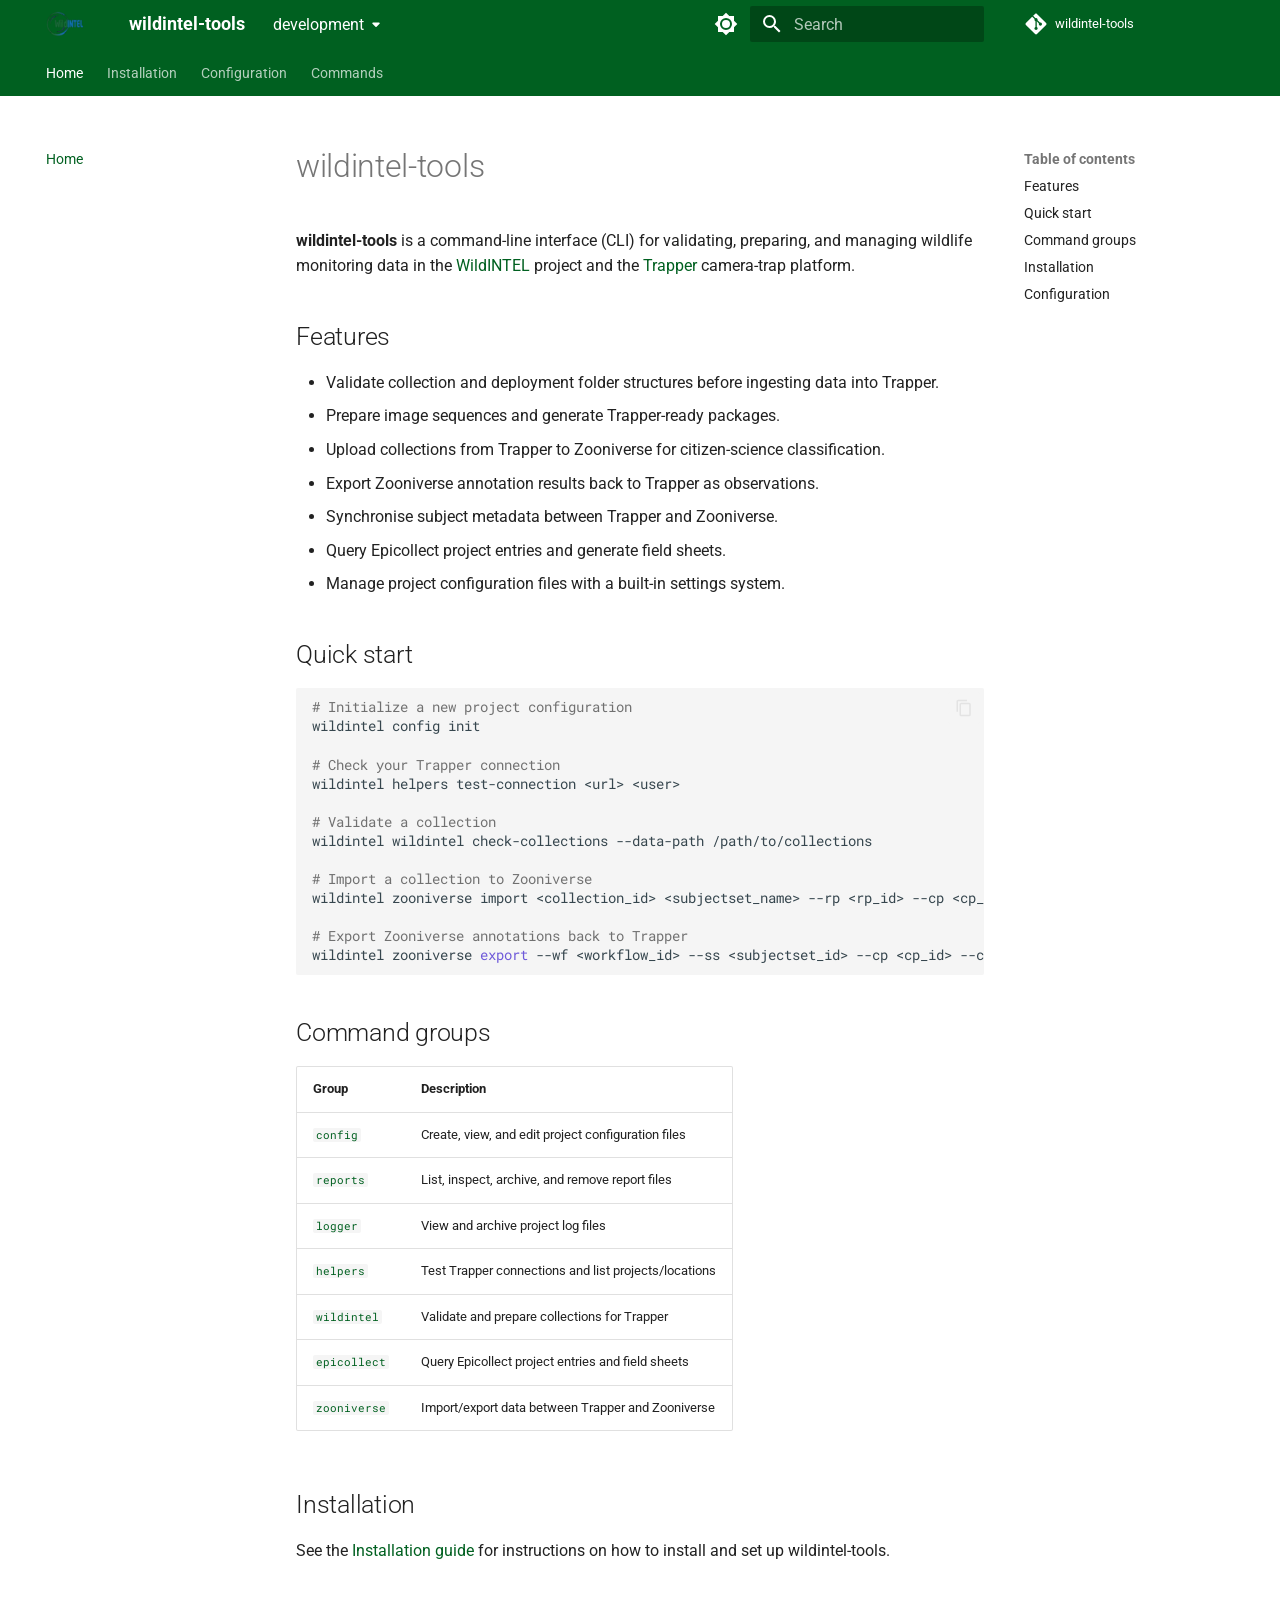
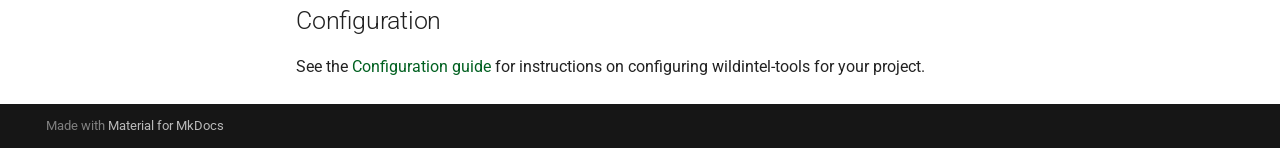
==== commit adc9df66: "Deployed 5b1cee2 to development with MkDocs 1.6.1 and mike 2.2.0" ====
--- a/development/index.html
+++ b/development/index.html
@@ -20,7 +20,7 @@
         
       
       
-      <link rel="icon" href="assets/images/favicon.png">
+      <link rel="icon" href="imgs/logo.png">
       <meta name="generator" content="mkdocs-1.6.1, mkdocs-material-9.7.6">
     
     
@@ -69,7 +69,7 @@
     
     
     
-    <body dir="ltr" data-md-color-scheme="default" data-md-color-primary="green" data-md-color-accent="light-green">
+    <body dir="ltr" data-md-color-scheme="default" data-md-color-primary="custom" data-md-color-accent="custom">
   
     
     <input class="md-toggle" data-md-toggle="drawer" type="checkbox" id="__drawer" autocomplete="off">
@@ -128,7 +128,7 @@
     
     
     
-    <input class="md-option" data-md-color-media="" data-md-color-scheme="default" data-md-color-primary="green" data-md-color-accent="light-green"  aria-label="Switch to dark mode"  type="radio" name="__palette" id="__palette_0">
+    <input class="md-option" data-md-color-media="" data-md-color-scheme="default" data-md-color-primary="custom" data-md-color-accent="custom"  aria-label="Switch to dark mode"  type="radio" name="__palette" id="__palette_0">
     
       <label class="md-header__button md-icon" title="Switch to dark mode" for="__palette_1" hidden>
         <svg xmlns="http://www.w3.org/2000/svg" viewBox="0 0 24 24"><path d="M12 8a4 4 0 0 0-4 4 4 4 0 0 0 4 4 4 4 0 0 0 4-4 4 4 0 0 0-4-4m0 10a6 6 0 0 1-6-6 6 6 0 0 1 6-6 6 6 0 0 1 6 6 6 6 0 0 1-6 6m8-9.31V4h-4.69L12 .69 8.69 4H4v4.69L.69 12 4 15.31V20h4.69L12 23.31 15.31 20H20v-4.69L23.31 12z"/></svg>
@@ -138,7 +138,7 @@
     
     
     
-    <input class="md-option" data-md-color-media="" data-md-color-scheme="slate" data-md-color-primary="green" data-md-color-accent="light-green"  aria-label="Switch to light mode"  type="radio" name="__palette" id="__palette_1">
+    <input class="md-option" data-md-color-media="" data-md-color-scheme="slate" data-md-color-primary="custom" data-md-color-accent="custom"  aria-label="Switch to light mode"  type="radio" name="__palette" id="__palette_1">
     
       <label class="md-header__button md-icon" title="Switch to light mode" for="__palette_0" hidden>
         <svg xmlns="http://www.w3.org/2000/svg" viewBox="0 0 24 24"><path d="M12 18c-.89 0-1.74-.2-2.5-.55C11.56 16.5 13 14.42 13 12s-1.44-4.5-3.5-5.45C10.26 6.2 11.11 6 12 6a6 6 0 0 1 6 6 6 6 0 0 1-6 6m8-9.31V4h-4.69L12 .69 8.69 4H4v4.69L.69 12 4 15.31V20h4.69L12 23.31 15.31 20H20v-4.69L23.31 12z"/></svg>
--- a/development/stylesheets/extras.css
+++ b/development/stylesheets/extras.css
@@ -17,4 +17,12 @@
 article img {
   border-radius: 8px;
   box-shadow: 0 8px 24px rgba(0, 0, 0, 0.35);
+}
+
+:root {
+  --md-primary-fg-color:        #006020;  /* verde oscuro del "Wild" */
+  --md-primary-fg-color--light: #206040;  /* verde medio */
+  --md-primary-fg-color--dark:  #004010;  /* verde muy oscuro */
+  --md-accent-fg-color:         #0060a0;  /* azul del "INTEL" */
+  --md-accent-fg-color--dark:   #004880;
 }
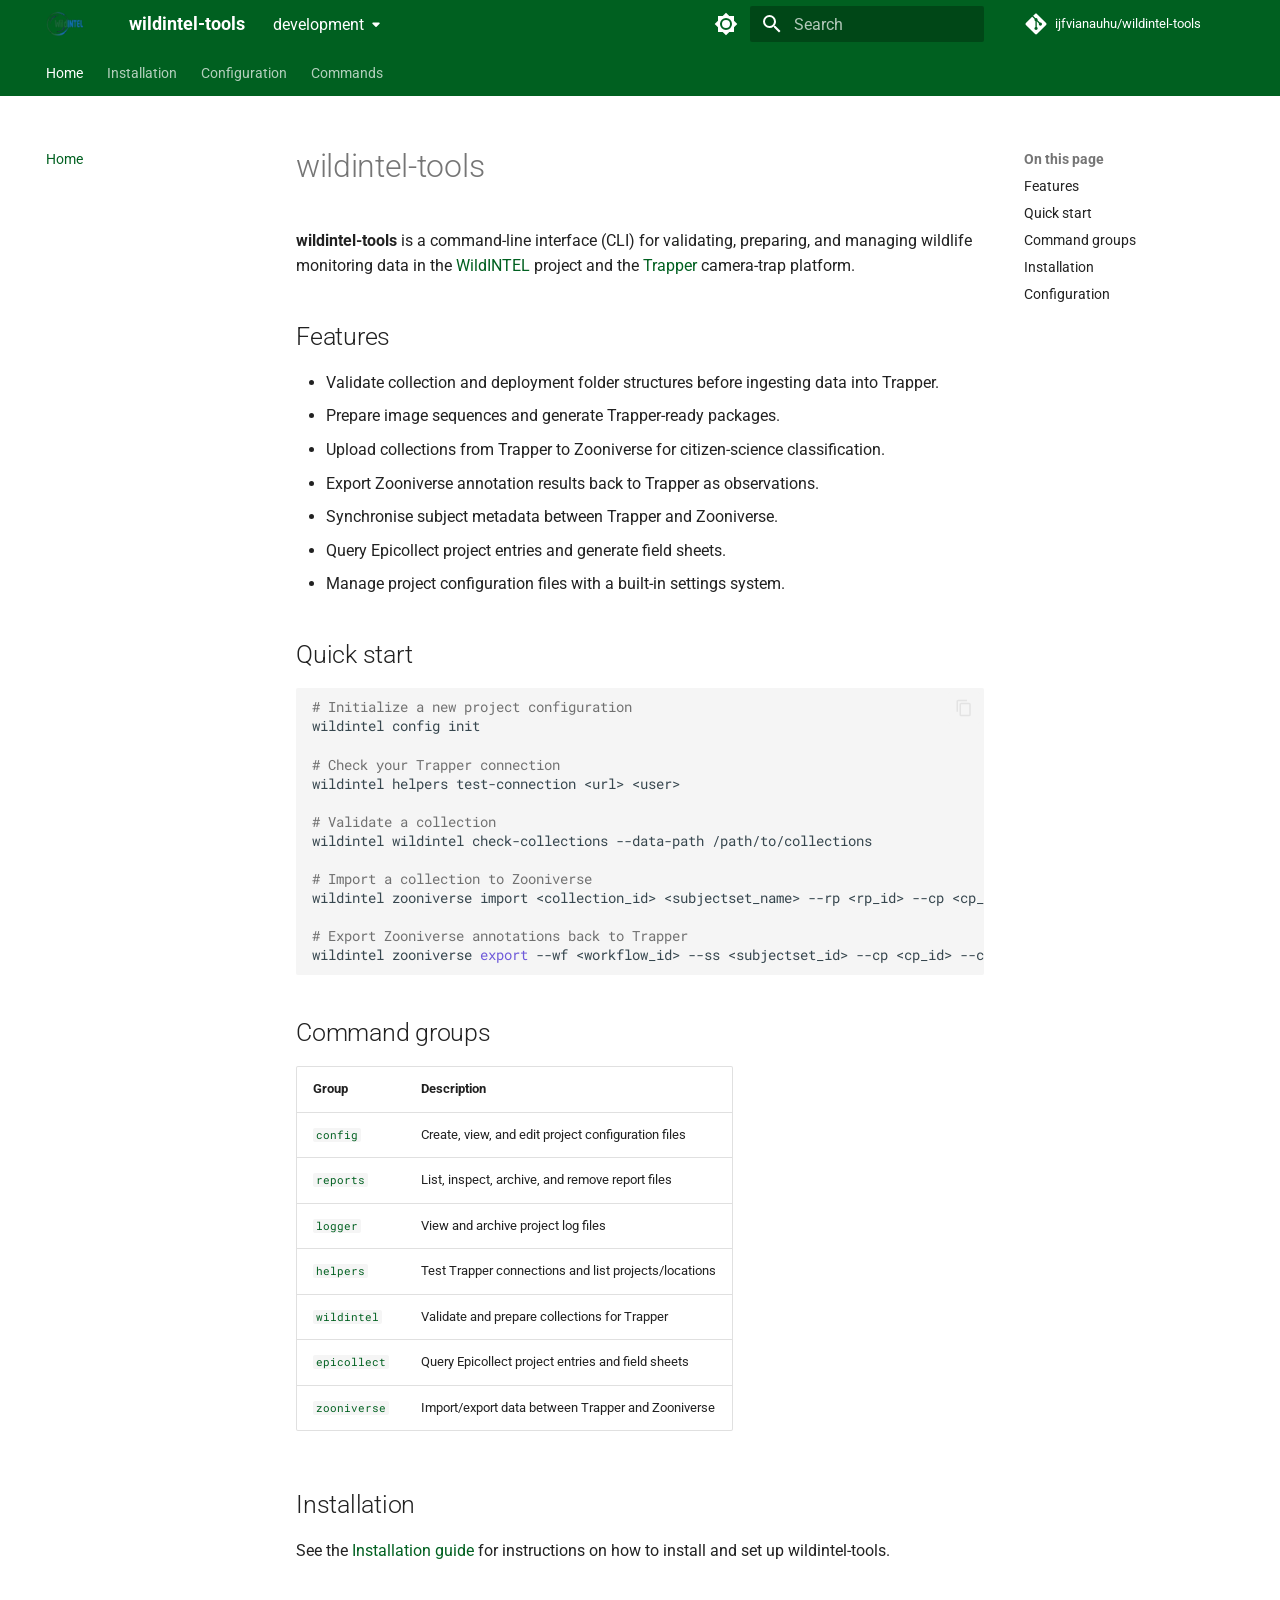
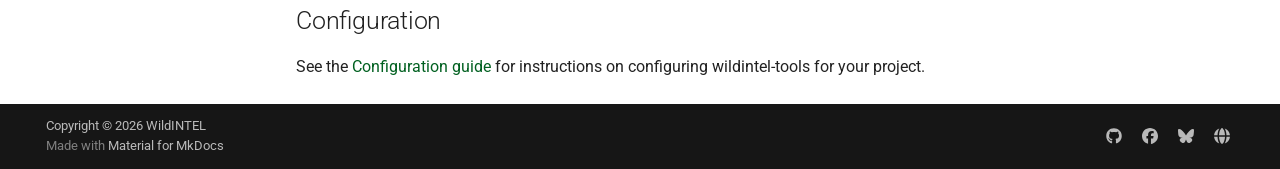
==== commit 6ce26857: "Deployed ce54671 to development with MkDocs 1.6.1 and mike 2.2.0" ====
--- a/development/index.html
+++ b/development/index.html
@@ -201,7 +201,7 @@
     <svg xmlns="http://www.w3.org/2000/svg" viewBox="0 0 448 512"><!--! Font Awesome Free 7.1.0 by @fontawesome - https://fontawesome.com License - https://fontawesome.com/license/free (Icons: CC BY 4.0, Fonts: SIL OFL 1.1, Code: MIT License) Copyright 2025 Fonticons, Inc.--><path d="M439.6 236.1 244 40.5c-5.4-5.5-12.8-8.5-20.4-8.5s-15 3-20.4 8.4L162.5 81l51.5 51.5c27.1-9.1 52.7 16.8 43.4 43.7l49.7 49.7c34.2-11.8 61.2 31 35.5 56.7-26.5 26.5-70.2-2.9-56-37.3L240.3 199v121.9c25.3 12.5 22.3 41.8 9.1 55-6.4 6.4-15.2 10.1-24.3 10.1s-17.8-3.6-24.3-10.1c-17.6-17.6-11.1-46.9 11.2-56v-123c-20.8-8.5-24.6-30.7-18.6-45L142.6 101 8.5 235.1C3 240.6 0 247.9 0 255.5s3 15 8.5 20.4l195.6 195.7c5.4 5.4 12.7 8.4 20.4 8.4s15-3 20.4-8.4l194.7-194.7c5.4-5.4 8.4-12.8 8.4-20.4s-3-15-8.4-20.4"/></svg>
   </div>
   <div class="md-source__repository">
-    wildintel-tools
+    ijfvianauhu/wildintel-tools
   </div>
 </a>
       </div>
@@ -336,7 +336,7 @@
     <svg xmlns="http://www.w3.org/2000/svg" viewBox="0 0 448 512"><!--! Font Awesome Free 7.1.0 by @fontawesome - https://fontawesome.com License - https://fontawesome.com/license/free (Icons: CC BY 4.0, Fonts: SIL OFL 1.1, Code: MIT License) Copyright 2025 Fonticons, Inc.--><path d="M439.6 236.1 244 40.5c-5.4-5.5-12.8-8.5-20.4-8.5s-15 3-20.4 8.4L162.5 81l51.5 51.5c27.1-9.1 52.7 16.8 43.4 43.7l49.7 49.7c34.2-11.8 61.2 31 35.5 56.7-26.5 26.5-70.2-2.9-56-37.3L240.3 199v121.9c25.3 12.5 22.3 41.8 9.1 55-6.4 6.4-15.2 10.1-24.3 10.1s-17.8-3.6-24.3-10.1c-17.6-17.6-11.1-46.9 11.2-56v-123c-20.8-8.5-24.6-30.7-18.6-45L142.6 101 8.5 235.1C3 240.6 0 247.9 0 255.5s3 15 8.5 20.4l195.6 195.7c5.4 5.4 12.7 8.4 20.4 8.4s15-3 20.4-8.4l194.7-194.7c5.4-5.4 8.4-12.8 8.4-20.4s-3-15-8.4-20.4"/></svg>
   </div>
   <div class="md-source__repository">
-    wildintel-tools
+    ijfvianauhu/wildintel-tools
   </div>
 </a>
     </div>
@@ -396,7 +396,9 @@
       
         
 
-<nav class="md-nav md-nav--secondary" aria-label="Table of contents">
+  
+
+<nav class="md-nav md-nav--secondary" aria-label="On this page">
   
   
   
@@ -405,7 +407,7 @@
   
     <label class="md-nav__title" for="__toc">
       <span class="md-nav__icon md-icon"></span>
-      Table of contents
+      On this page
     </label>
     <ul class="md-nav__list" data-md-component="toc" data-md-scrollfix>
       
@@ -794,7 +796,9 @@
                   <div class="md-sidebar__inner">
                     
 
-<nav class="md-nav md-nav--secondary" aria-label="Table of contents">
+  
+
+<nav class="md-nav md-nav--secondary" aria-label="On this page">
   
   
   
@@ -803,7 +807,7 @@
   
     <label class="md-nav__title" for="__toc">
       <span class="md-nav__icon md-icon"></span>
-      Table of contents
+      On this page
     </label>
     <ul class="md-nav__list" data-md-component="toc" data-md-scrollfix>
       
@@ -987,6 +991,10 @@
     <div class="md-footer-meta__inner md-grid">
       <div class="md-copyright">
   
+    <div class="md-copyright__highlight">
+      Copyright &copy; 2026 <a href="https://wildintel.eu/">WildINTEL</a>
+    </div>
+  
   
     Made with
     <a href="https://squidfunk.github.io/mkdocs-material/" target="_blank" rel="noopener">
@@ -995,6 +1003,43 @@
   
 </div>
       
+        
+<div class="md-social">
+  
+    
+    
+    
+    
+    <a href="https://github.com/wildintelproject" target="_blank" rel="noopener" title="WildINTEL on GitHub" class="md-social__link">
+      <svg xmlns="http://www.w3.org/2000/svg" viewBox="0 0 512 512"><!--! Font Awesome Free 7.1.0 by @fontawesome - https://fontawesome.com License - https://fontawesome.com/license/free (Icons: CC BY 4.0, Fonts: SIL OFL 1.1, Code: MIT License) Copyright 2025 Fonticons, Inc.--><path d="M173.9 397.4c0 2-2.3 3.6-5.2 3.6-3.3.3-5.6-1.3-5.6-3.6 0-2 2.3-3.6 5.2-3.6 3-.3 5.6 1.3 5.6 3.6m-31.1-4.5c-.7 2 1.3 4.3 4.3 4.9 2.6 1 5.6 0 6.2-2s-1.3-4.3-4.3-5.2c-2.6-.7-5.5.3-6.2 2.3m44.2-1.7c-2.9.7-4.9 2.6-4.6 4.9.3 2 2.9 3.3 5.9 2.6 2.9-.7 4.9-2.6 4.6-4.6-.3-1.9-3-3.2-5.9-2.9M252.8 8C114.1 8 8 113.3 8 252c0 110.9 69.8 205.8 169.5 239.2 12.8 2.3 17.3-5.6 17.3-12.1 0-6.2-.3-40.4-.3-61.4 0 0-70 15-84.7-29.8 0 0-11.4-29.1-27.8-36.6 0 0-22.9-15.7 1.6-15.4 0 0 24.9 2 38.6 25.8 21.9 38.6 58.6 27.5 72.9 20.9 2.3-16 8.8-27.1 16-33.7-55.9-6.2-112.3-14.3-112.3-110.5 0-27.5 7.6-41.3 23.6-58.9-2.6-6.5-11.1-33.3 2.6-67.9 20.9-6.5 69 27 69 27 20-5.6 41.5-8.5 62.8-8.5s42.8 2.9 62.8 8.5c0 0 48.1-33.6 69-27 13.7 34.7 5.2 61.4 2.6 67.9 16 17.7 25.8 31.5 25.8 58.9 0 96.5-58.9 104.2-114.8 110.5 9.2 7.9 17 22.9 17 46.4 0 33.7-.3 75.4-.3 83.6 0 6.5 4.6 14.4 17.3 12.1C436.2 457.8 504 362.9 504 252 504 113.3 391.5 8 252.8 8M105.2 352.9c-1.3 1-1 3.3.7 5.2 1.6 1.6 3.9 2.3 5.2 1 1.3-1 1-3.3-.7-5.2-1.6-1.6-3.9-2.3-5.2-1m-10.8-8.1c-.7 1.3.3 2.9 2.3 3.9 1.6 1 3.6.7 4.3-.7.7-1.3-.3-2.9-2.3-3.9-2-.6-3.6-.3-4.3.7m32.4 35.6c-1.6 1.3-1 4.3 1.3 6.2 2.3 2.3 5.2 2.6 6.5 1 1.3-1.3.7-4.3-1.3-6.2-2.2-2.3-5.2-2.6-6.5-1m-11.4-14.7c-1.6 1-1.6 3.6 0 5.9s4.3 3.3 5.6 2.3c1.6-1.3 1.6-3.9 0-6.2-1.4-2.3-4-3.3-5.6-2"/></svg>
+    </a>
+  
+    
+    
+    
+    
+    <a href="https://www.facebook.com/people/WildIntel/61556603674655/" target="_blank" rel="noopener" title="WildINTEL on Facebook" class="md-social__link">
+      <svg xmlns="http://www.w3.org/2000/svg" viewBox="0 0 512 512"><!--! Font Awesome Free 7.1.0 by @fontawesome - https://fontawesome.com License - https://fontawesome.com/license/free (Icons: CC BY 4.0, Fonts: SIL OFL 1.1, Code: MIT License) Copyright 2025 Fonticons, Inc.--><path d="M512 256C512 114.6 397.4 0 256 0S0 114.6 0 256c0 120 82.7 220.8 194.2 248.5V334.2h-52.8V256h52.8v-33.7c0-87.1 39.4-127.5 125-127.5 16.2 0 44.2 3.2 55.7 6.4V172c-6-.6-16.5-1-29.6-1-42 0-58.2 15.9-58.2 57.2V256h83.6l-14.4 78.2H287v175.9C413.8 494.8 512 386.9 512 256"/></svg>
+    </a>
+  
+    
+    
+    
+    
+    <a href="https://bsky.app/profile/wildintel.bsky.social" target="_blank" rel="noopener" title="WildINTEL on Bluesky" class="md-social__link">
+      <svg xmlns="http://www.w3.org/2000/svg" viewBox="0 0 24 24"><path d="M5.202 2.857C7.954 4.922 10.913 9.11 12 11.358c1.087-2.247 4.046-6.436 6.798-8.501C20.783 1.366 24 .213 24 3.883c0 .732-.42 6.156-.667 7.037-.856 3.061-3.978 3.842-6.755 3.37 4.854.826 6.089 3.562 3.422 6.299-5.065 5.196-7.28-1.304-7.847-2.97-.104-.305-.152-.448-.153-.327 0-.121-.05.022-.153.327-.568 1.666-2.782 8.166-7.847 2.97-2.667-2.737-1.432-5.473 3.422-6.3-2.777.473-5.899-.308-6.755-3.369C.42 10.04 0 4.615 0 3.883c0-3.67 3.217-2.517 5.202-1.026"/></svg>
+    </a>
+  
+    
+    
+    
+    
+    <a href="https://wildintel.eu/" target="_blank" rel="noopener" title="WildINTEL website" class="md-social__link">
+      <svg xmlns="http://www.w3.org/2000/svg" viewBox="0 0 512 512"><!--! Font Awesome Free 7.1.0 by @fontawesome - https://fontawesome.com License - https://fontawesome.com/license/free (Icons: CC BY 4.0, Fonts: SIL OFL 1.1, Code: MIT License) Copyright 2025 Fonticons, Inc.--><path d="M351.9 280H161c2.9 64.5 17.2 123.9 37.5 167.4 11.4 24.5 23.7 41.8 35.1 52.4 11.2 10.5 18.9 12.2 22.9 12.2s11.7-1.7 22.9-12.2c11.4-10.6 23.7-28 35.1-52.4 20.3-43.5 34.6-102.9 37.5-167.4zm-191-48h190.9c-2.8-64.5-17.1-123.9-37.4-167.4-11.4-24.4-23.7-41.8-35.1-52.4C268.1 1.7 260.4 0 256.4 0s-11.7 1.7-22.9 12.2c-11.4 10.6-23.7 28-35.1 52.4-20.3 43.5-34.6 102.9-37.5 167.4m-48 0c3.5-85.6 25.6-165.1 57.9-217.3C78.7 47.3 10.9 131.2 1.5 232zM1.5 280c9.4 100.8 77.2 184.7 169.3 217.3-32.3-52.2-54.4-131.7-57.9-217.3zm398.4 0c-3.5 85.6-25.6 165.1-57.9 217.3 92.1-32.7 159.9-116.5 169.3-217.3zm111.4-48C501.9 131.2 434.1 47.3 342 14.7c32.3 52.2 54.4 131.7 57.9 217.3z"/></svg>
+    </a>
+  
+</div>
+      
     </div>
   </div>
 </footer>
@@ -1008,7 +1053,7 @@
     
       
       
-      <script id="__config" type="application/json">{"annotate": null, "base": ".", "features": ["navigation.tabs", "navigation.sections", "navigation.top", "search.highlight", "content.code.copy", "content.code.annotate", "navigation.tabs"], "search": "assets/javascripts/workers/search.2c215733.min.js", "tags": null, "translations": {"clipboard.copied": "Copied to clipboard", "clipboard.copy": "Copy to clipboard", "search.result.more.one": "1 more on this page", "search.result.more.other": "# more on this page", "search.result.none": "No matching documents", "search.result.one": "1 matching document", "search.result.other": "# matching documents", "search.result.placeholder": "Type to start searching", "search.result.term.missing": "Missing", "select.version": "Select version"}, "version": {"provider": "mike"}}</script>
+      <script id="__config" type="application/json">{"annotate": null, "base": ".", "features": ["navigation.tabs", "navigation.sections", "navigation.top", "search.highlight", "content.code.copy", "content.code.annotate"], "search": "assets/javascripts/workers/search.2c215733.min.js", "tags": null, "translations": {"clipboard.copied": "Copied to clipboard", "clipboard.copy": "Copy to clipboard", "search.result.more.one": "1 more on this page", "search.result.more.other": "# more on this page", "search.result.none": "No matching documents", "search.result.one": "1 matching document", "search.result.other": "# matching documents", "search.result.placeholder": "Type to start searching", "search.result.term.missing": "Missing", "select.version": "Select version"}, "version": {"default": "latest", "provider": "mike"}}</script>
     
     
       <script src="assets/javascripts/bundle.79ae519e.min.js"></script>
